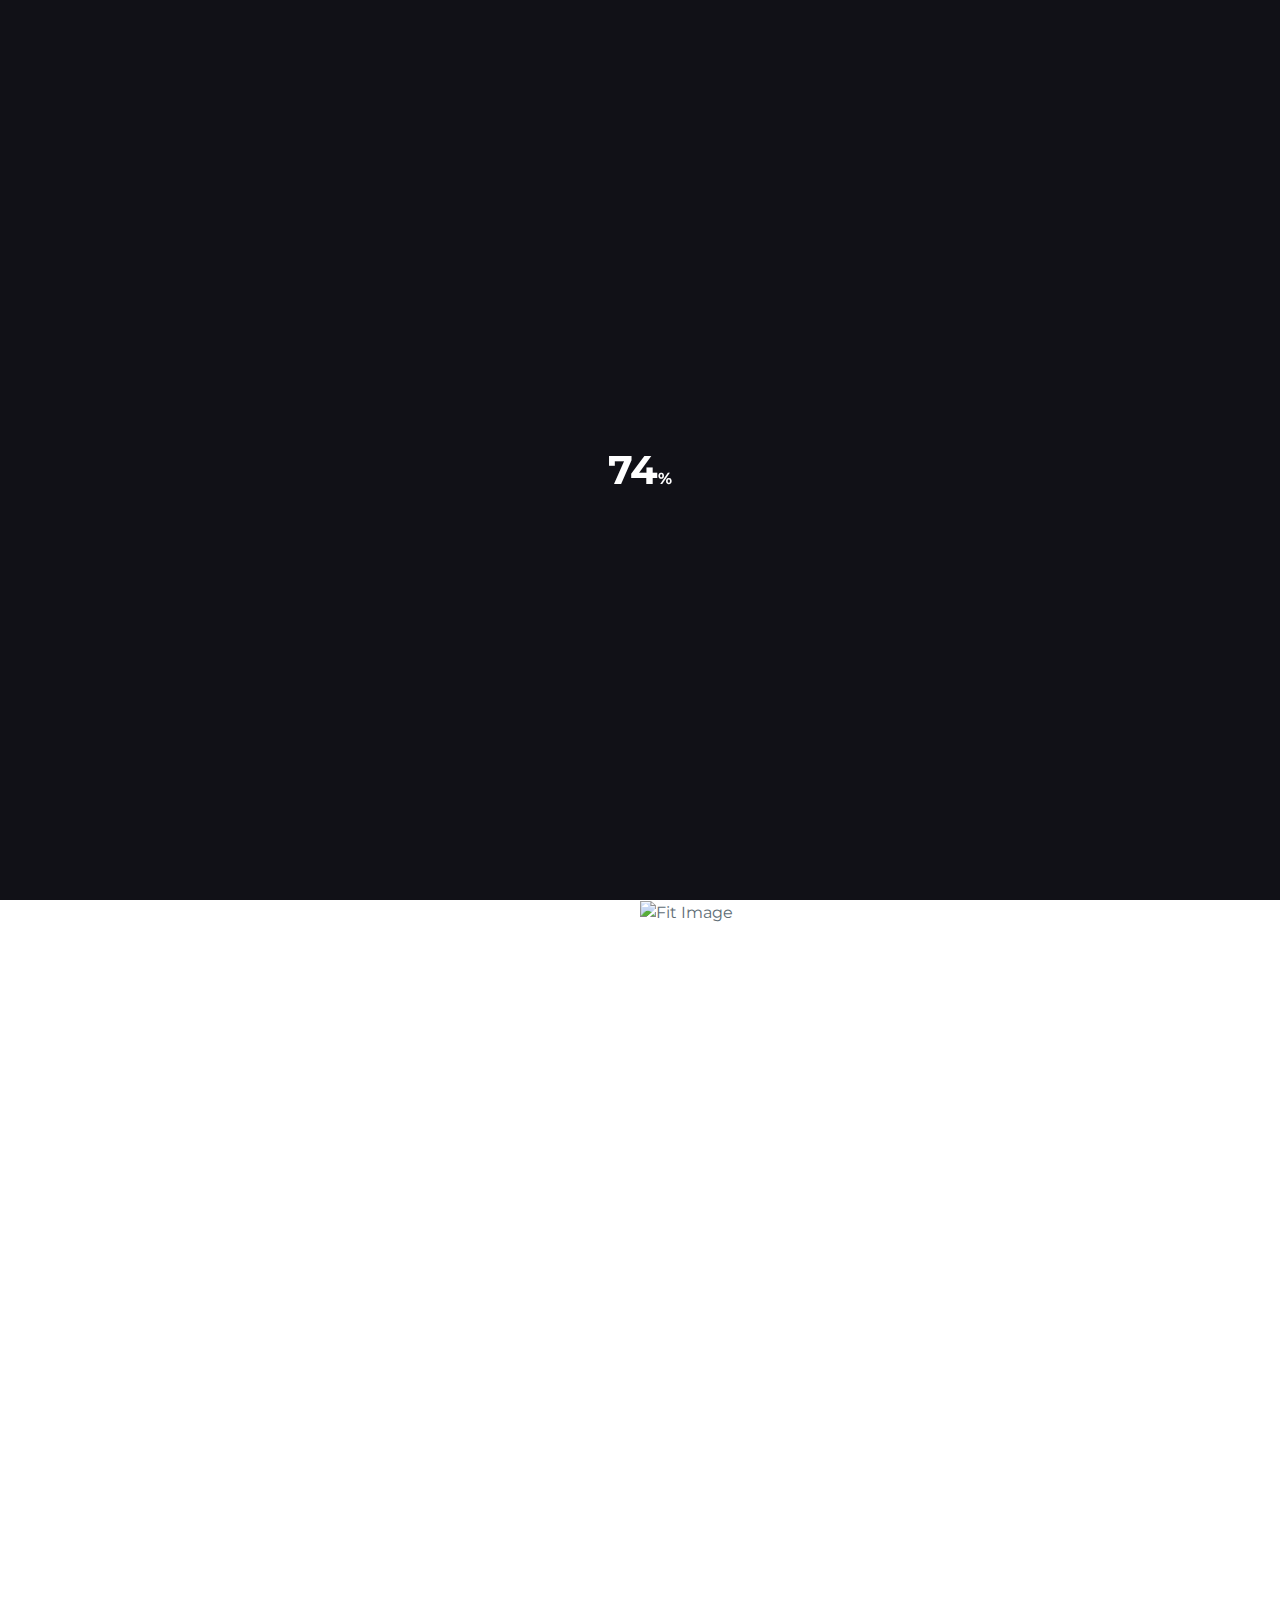
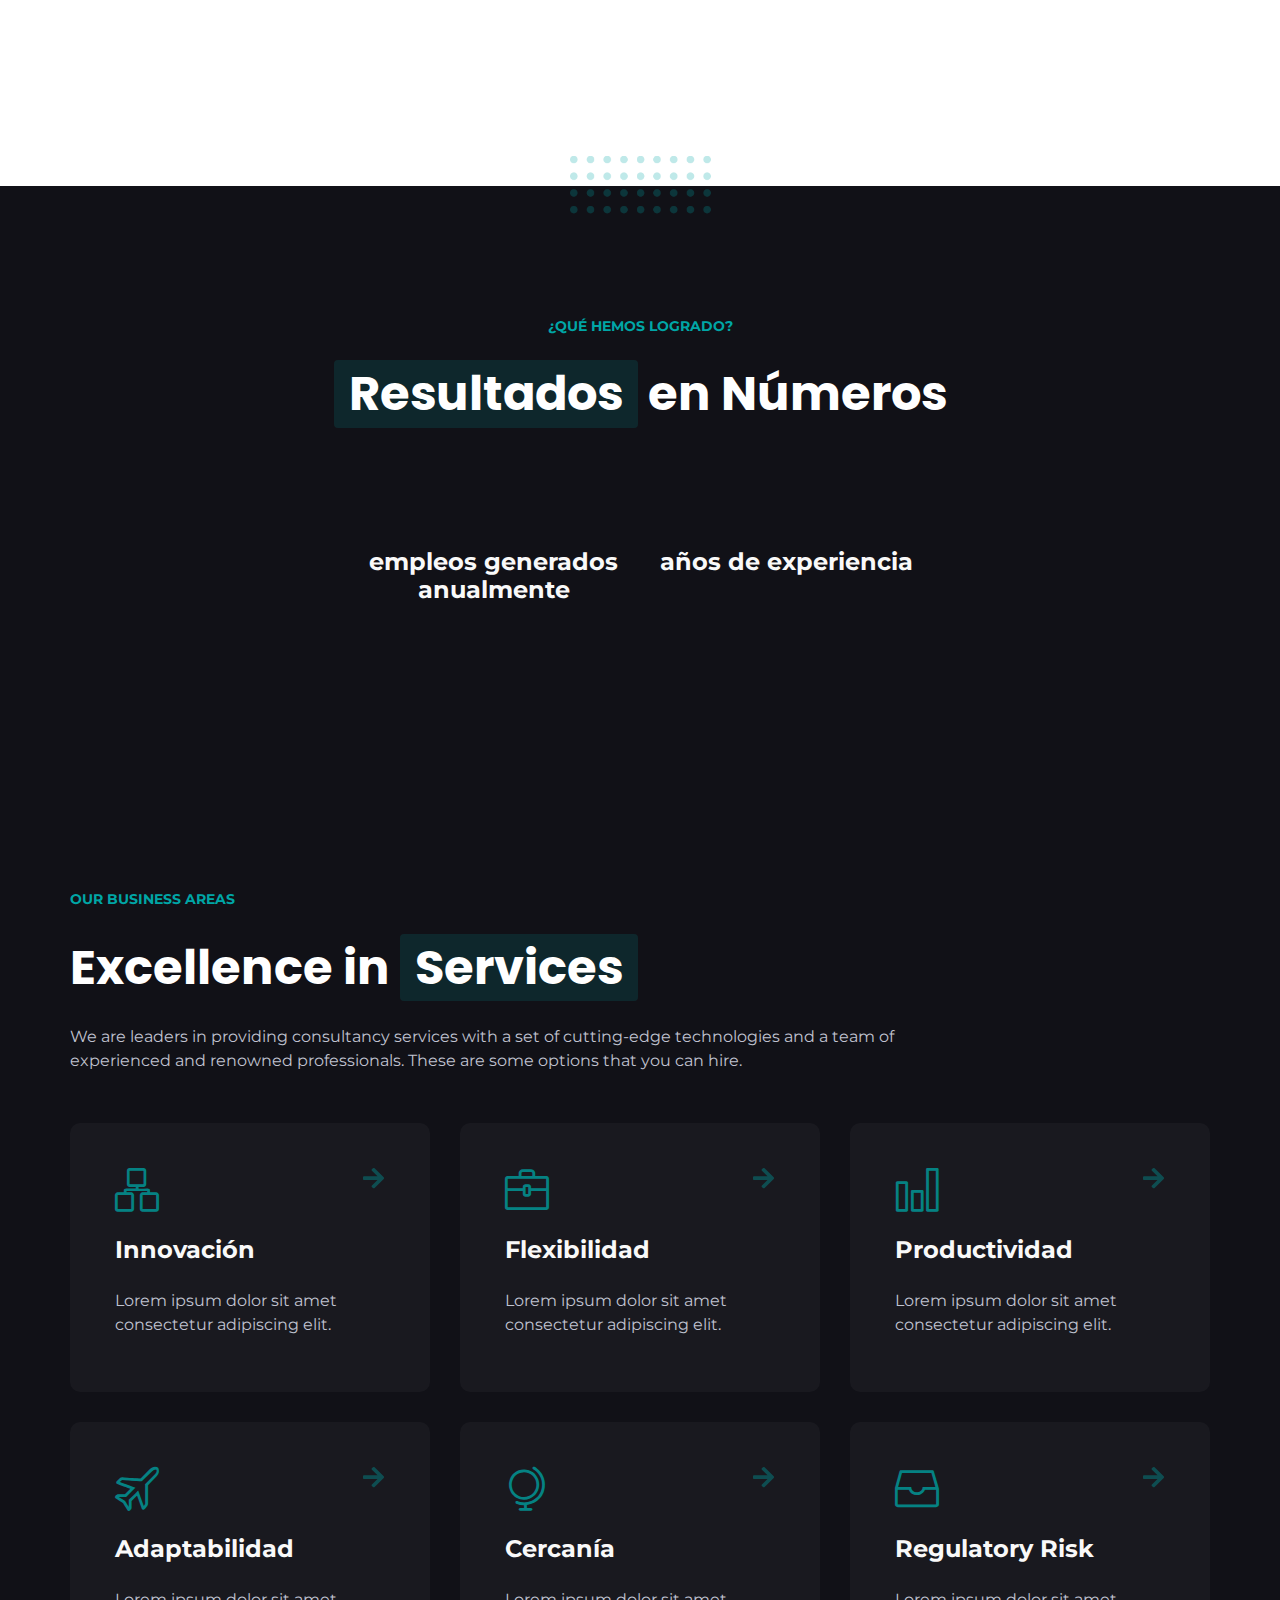
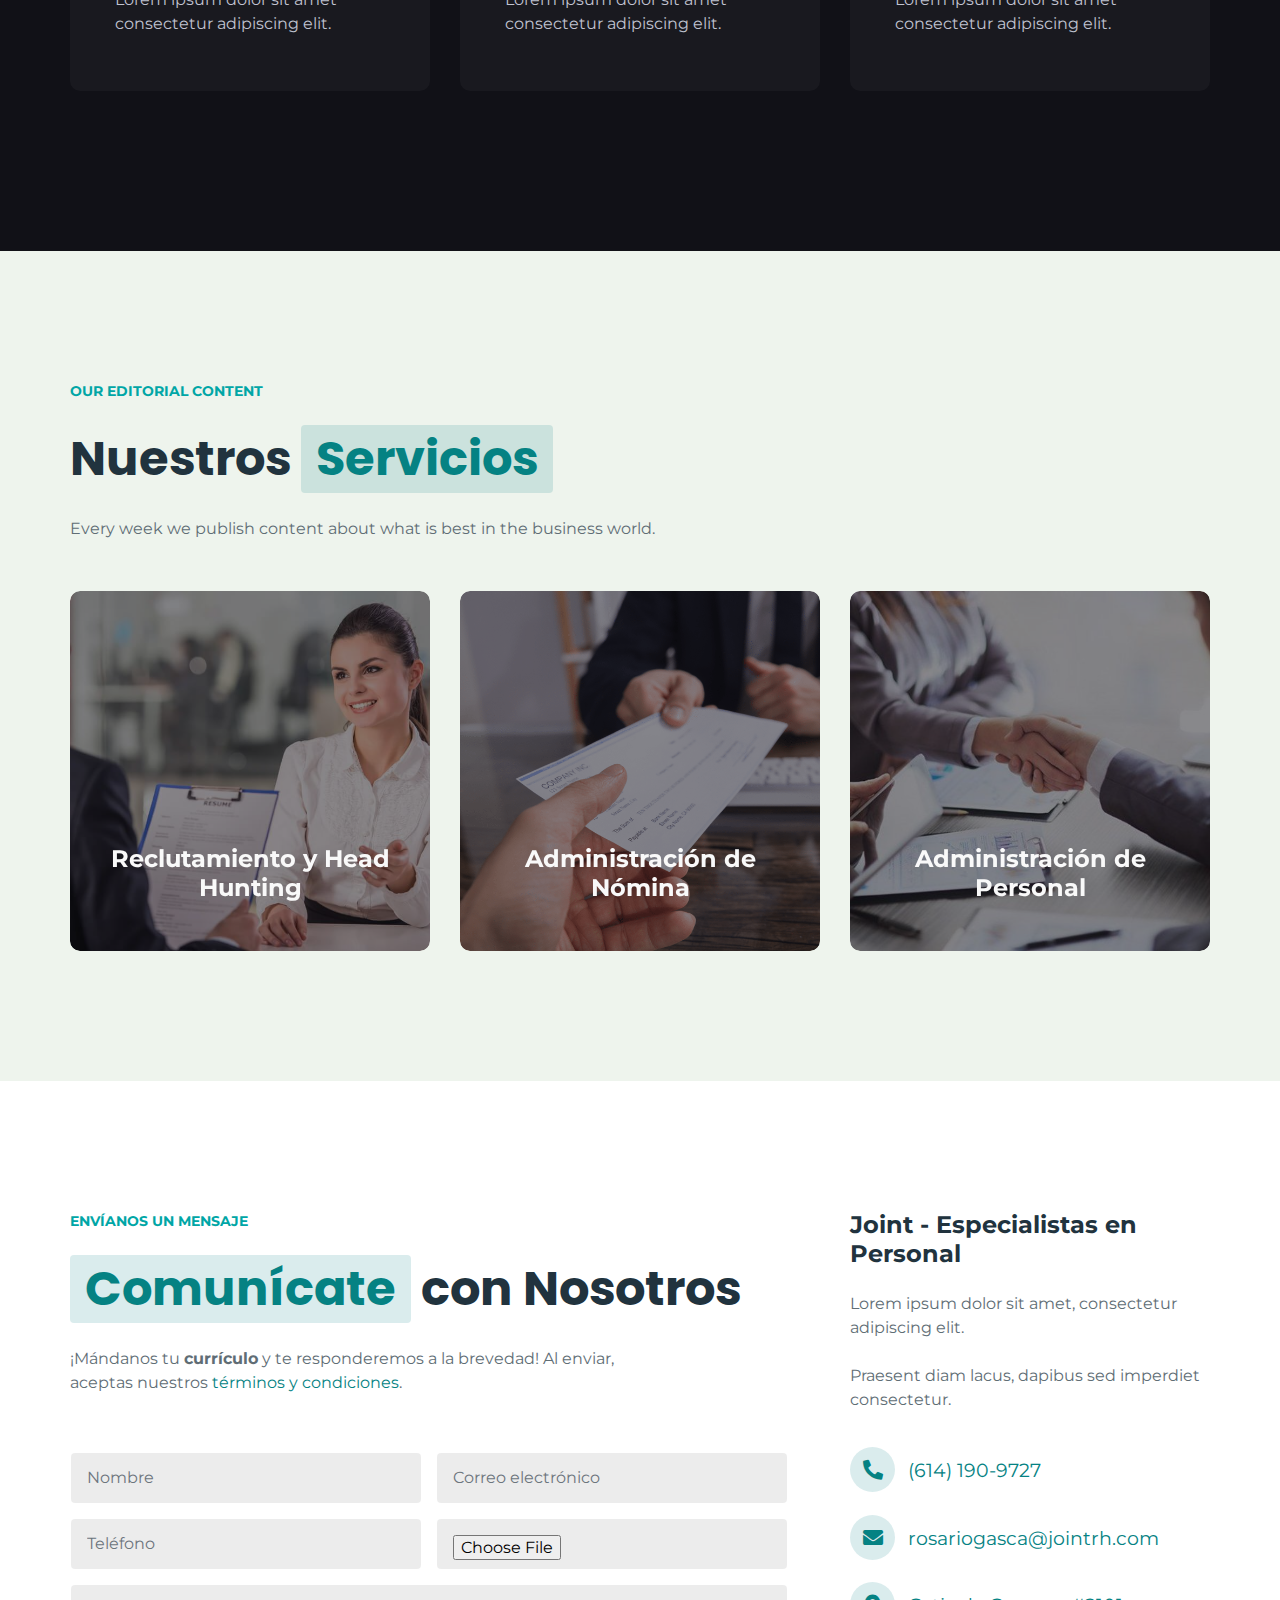
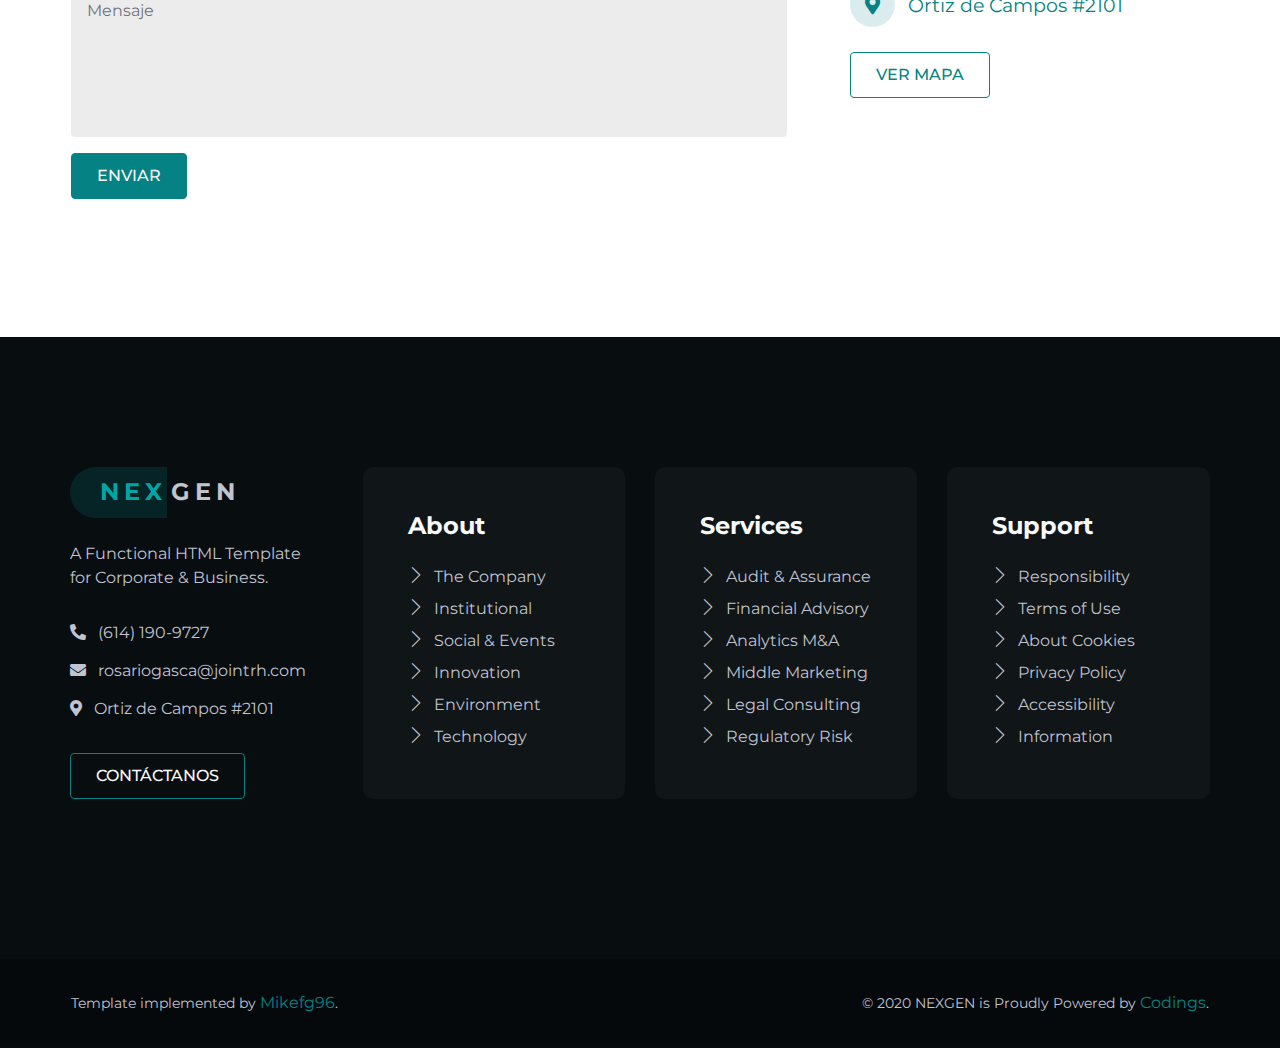
==== index.html @ 4e84497a "Se termina versión de prueba" ====
<!DOCTYPE html>

<html lang="en">

    <head>

        <!-- ==============================================
        Basic Page Needs
        =============================================== -->
        <meta charset="utf-8">
        <meta http-equiv="x-ua-compatible" content="ie=edge">
        <meta name="viewport" content="width=device-width, initial-scale=1">

        <!--[if IE]><meta http-equiv="x-ua-compatible" content="IE=9" /><![endif]-->

        <title>JOINT - Especialistas en Personal</title>

        <meta name="description" content="Business, Consulting, Finance, Insurance, Startup and Technology">
        <meta name="subject" content="Business, Consulting, Finance, Insurance, Startup and Technology">
        <meta name="author" content="Codings">

        <!-- ==============================================
        Favicons
        =============================================== -->
        <link rel="shortcut icon" href="assets/images/favicon.ico">
        <link rel="apple-touch-icon" href="assets/images/apple-touch-icon.png">
        <link rel="apple-touch-icon" sizes="72x72" href="assets/images/apple-touch-icon-72x72.png">
        <link rel="apple-touch-icon" sizes="114x114" href="assets/images/apple-touch-icon-114x114.png">

        <!-- ==============================================
        Vendor Stylesheet
        =============================================== -->
        <link rel="stylesheet" href="assets/css/vendor/bootstrap.min.css">
        <link rel="stylesheet" href="assets/css/vendor/slider.min.css">
        <link rel="stylesheet" href="assets/css/main.css">
        <link rel="stylesheet" href="assets/css/vendor/icons.min.css">
        <link rel="stylesheet" href="assets/css/vendor/icons-fa.min.css">
        <link rel="stylesheet" href="assets/css/vendor/animation.min.css">
        <link rel="stylesheet" href="assets/css/vendor/gallery.min.css">
        <link rel="stylesheet" href="assets/css/vendor/cookie-notice.min.css">

        <!-- ==============================================
        Custom Stylesheet
        =============================================== -->
        <link rel="stylesheet" href="assets/css/default.css">

        <!-- ==============================================
        Theme Color
        =============================================== -->
        <meta name="theme-color" content="#21333e">

        <!-- ==============================================
        Theme Settings
        =============================================== -->
        <style>
            :root {
                --hero-bg-color: #080d10;
                
                --section-1-bg-color: #ffffff;
                --section-2-bg-color: #111117;
                --section-3-bg-color: #111117;
                --section-4-bg-color: #ffffff;
                --section-5-bg-color: #eef4ed;
                --section-6-bg-color: #111117;
                --section-7-bg-color: #ffffff;

                --footer-bg-color: #080d10; --footer-bg-image: url('/assets/images/bg-7.jpg');

                --section-about-bg-color: #ffffff;
            }
        </style>
        
    </head>

    <body>
        
        <!-- Preloader -->
        <div id="preloader" data-timeout="2000" class="odd preloader counter">
            <div data-aos="fade-up" data-aos-delay="500" class="row justify-content-center text-center items">
                <div data-percent="100" class="radial">
                    <span></span>
                </div>
            </div>
        </div>

        <!-- Header -->
        <header id="header">

            <!-- Top Navbar -->
            <nav class="navbar navbar-expand top">
                <div class="container header">

                    <!-- Navbar Items [left] -->
                    <ul class="navbar-nav">
                        <li class="nav-item">
                            <a href="#" class="nav-link pl-0"><i class="fas fa-clock mr-2"></i>Horario: Lun - Vie - 8:30 - 18:00 | Sab - 9:00 - 14:00</a>
                        </li>
                    </ul>

                    <!-- Nav holder -->
                    <div class="ml-auto"></div>

                    <!-- Navbar Items [right] -->
                    <ul class="navbar-nav">
                        <li class="nav-item">
                            <a href="tel:6141909727" class="nav-link"><i class="fas fa-phone-alt mr-2"></i>(614) 190-9727</a>
                        </li>
                        <li class="nav-item">
                            <a href="mailto:rosariogasca@jointrh.com" class="nav-link"><i class="fas fa-envelope mr-2"></i>rosariogasca@jointrh.com</a>
                        </li>
                    </ul>

                    <!-- Navbar Icons -->
                    <ul class="navbar-nav icons">
                        <li class="nav-item social">
                            <a href="https://www.facebook.com/JointEspecialistaEnPersonal" class="nav-link"><i class="fab fa-facebook-f"></i></a>
                        </li>
<!--                        <li class="nav-item social">
                            <a href="#" class="nav-link"><i class="fab fa-twitter"></i></a>
                        </li>
                        <li class="nav-item social">
                            <a href="#" class="nav-link pr-0"><i class="fab fa-linkedin-in"></i></a>
                        </li>-->
                    </ul>

                </div>
            </nav>

            <!-- Navbar -->
            <nav class="navbar navbar-expand navbar-fixed sub">
                <div class="container header">

                    <!-- Navbar Brand-->
                    <a class="navbar-brand" href="/">
<!--                        <span class="brand">
                            <span class="featured">
                                <span class="first">NEX</span>
                            </span>
                            <span class="last">GEN</span>
                        </span>-->
                        
<!--                            Custom Logo-->
                            <img src="assets/images/joint-logo-hz.png" alt="JOINT">
                    </a>

                    <!-- Nav holder -->
                    <div class="ml-auto"></div>

                    <!-- Navbar Items -->
                    <ul class="navbar-nav items">
                        <li class="nav-item dropdown">
                            <a href="#slider" class="nav-link">INICIO</a>
                        </li>
                        <li class="nav-item dropdown">
                            <a href="#blog" class="nav-link">SERVICIOS</a>
                        </li>
                        <li class="nav-item dropdown">
                            <a href="#" class="nav-link">BOLSA DE TRABAJO</a>
                        </li>
                        <li class="nav-item dropdown">
                            <a href="#contact" class="nav-link">CONTACTO</a>
                        </li>

                    <!-- Navbar Toggle -->
                    <ul class="navbar-nav toggle">
                        <li class="nav-item">
                            <a href="#" class="nav-link" data-toggle="modal" data-target="#menu">
                                <i class="icon-menu m-0"></i>
                            </a>
                        </li>
                    </ul>

                </div>
            </nav>

        </header>

        <!-- Hero -->
        <section id="slider" class="hero p-0 odd">
            <div class="swiper-container full-slider animation slider-h-100 slider-h-auto">
                <div class="swiper-wrapper">

                    <!-- Item 1 -->
                    <div class="swiper-slide slide-center">

                        <!-- Media -->
                        <img src="assets/images/1.jpg" alt="Full Image" class="full-image" data-mask="40">

                        <div class="slide-content row">
                            <div class="col-12 d-flex justify-content-start inner">
                                <div class="left text-left">

                                    <!-- Content -->
                                    <h1 data-aos="zoom-in" data-aos-delay="2000" class="title effect-static-text">Especialistas en Personal</h1>
                                    <p data-aos="zoom-in" data-aos-delay="2400" class="description">We drive product and service innovation, improve financial performance, accelerate market speed.</p>

                                    <!-- Action -->
                                    <div data-aos="fade-up" data-aos-delay="2800" class="buttons">
                                        <div class="d-sm-inline-flex">
                                            <a href="#contact" class="smooth-anchor mt-4 btn primary-button">CONTÁCTANOS</a>
                                        </div>
                                    </div>
                                </div>
                            </div>
                        </div>
                    </div>

                    <!-- Item 2 -->
                    <div class="swiper-slide slide-center">

                        <!-- Media -->
                        <img src="assets/images/2.jpg" alt="Full Image" class="full-image" data-mask="40">

                        <div class="slide-content row">
                            <div class="col-12 d-flex justify-content-start justify-content-md-center inner">
                                <div class="center text-left text-md-center">

                                    <!-- Content -->
                                    <h1 data-aos="zoom-in" data-aos-delay="400" class="title effect-static-text">Elevamos la Productividad</h1>
                                    <p data-aos="zoom-in" data-aos-delay="800" class="description mr-auto ml-auto">The right outcomes depend on continuous rigor in governance, models, and processes across the finance function.</p>
                                   
                                    <!-- Action -->
                                    <div data-aos="fade-up" data-aos-delay="1200" class="buttons">
                                        <div class="d-sm-inline-flex">
                                            <a href="#contact" class="smooth-anchor mt-4 btn primary-button">CONTÁCTANOS</a>
                                        </div>
                                    </div>
                                </div>
                            </div>
                        </div>
                    </div>

                    <!-- Item 3 -->
                    <div class="swiper-slide slide-center">

                        <!-- Media -->
                        <img src="assets/images/4.jpg" alt="Full Image" class="full-image" data-mask="40">

                        <div class="slide-content row">
                            <div class="col-12 d-flex justify-content-start justify-content-md-end inner">
                                <div class="right text-left">

                                    <!-- Content -->
                                    <h1 data-aos="zoom-in" data-aos-delay="400" class="title effect-static-text">Audit & Assurance</h1>
                                    <p data-aos="zoom-in" data-aos-delay="800" class="description">Our focus is to map the technologies to solve the business transformation, offering services.</p>

                                    <!-- Action -->
                                    <div data-aos="fade-up" data-aos-delay="1200" class="buttons">
                                        <div class="d-sm-inline-flex">
                                            <a href="#contact" class="smooth-anchor mt-4 btn primary-button">CONTÁCTANOS</a>
                                        </div>
                                    </div>
                                </div>
                            </div>
                        </div>
                    </div>

                </div>
                <div class="swiper-pagination"></div>
            </div>
        </section>

        <!-- About 3 -->
        <section id="about-3" class="section-about highlights image-right featured">
            <div class="container">
                <div class="row">
                    <div class="col-12 col-md-6 pr-md-5 align-self-center text-center text-md-left text">
                        <div data-aos="fade-up"  class="row intro">
                            <div class="col-12 p-0">
                                <span class="pre-title m-auto m-md-0">Sobre nosotros</span>
                                <h2>¿<span class="featured"><span>Por qué</span></span> nosotros?</h2>
                                <p>Somos una empresa que busca una mejora alternativa para la toma de mejores decisiones en el cambiante mundo laboral contratando talento adecuado, siendo socios de negocios estratégicos para el logro de sus objetivos y rentabilidad.</p>
                            </div>
                        </div>
                        <div class="row items">
                            <div data-aos="fade-up" class="col-12 col-md-6 p-0 pr-md-4 item">
                                <h4><i class="mr-2 icon-pin"></i>Reclutamiento</h4>
                                <p>Estructura reforzada de reclutamiento.</p>
                            </div>
                            <div data-aos="fade-up" class="col-12 col-md-6 p-0 item">
                                <h4><i class="mr-2 icon-wallet"></i>Nómina</h4>
                                <p>Sistema propio de nómina compatible con Tres, Kronos y Apsi.</p>
                            </div>
                        </div>
                        <div class="row items">
                            <div data-aos="fade-up" class="col-12 col-md-6 p-0 item">
                                <h4><i class="mr-2 icon-badge"></i>Certificaciones</h4>
                                <p>Contamos con  sistemas de tecnología, bases de datos y certificaciónes ISO.</p>
                            </div>
                            <div data-aos="fade-up" class="col-12 col-md-6 p-0 pr-md-4 item">
                                <h4><i class="mr-2 icon-organization"></i>Estructura</h4>
                                <p>Contamos con estructura jurídica, contable y fiscal.</p>
                            </div>
                        </div>
                    </div>
                    <div class="col-12 col-md-6 p-0 image">
                        <img src="assets/images/3.jpg" class="fit-image" alt="Fit Image">
                    </div>
                </div>
            </div>
        </section>

        <!-- Fun Facts -->
        <section id="funfacts" class="section-2 odd counter funfacts">
            <video class="full-image to-bottom grayscale" data-mask="70" src="assets/videos/oficina.mp4" autoplay muted loop></video>
            <div class="container">
                <div class="row mb-md-5 text-center">
                    <div class="col-12">
                        <span class="pre-title">¿Qué hemos logrado?</span>
                        <h2><span class="featured"><span>Resultados</span></span> en Números</h2>
                    </div>
                </div>
                <div class="row justify-content-center text-center items">
                    <div class="col-12 col-md-6 col-lg-3 item">
                        <div data-percent="2800" class="radial">
                            <span></span>
                        </div>
                        <h4>empleos generados anualmente</h4>
                    </div>
                    <div class="col-12 col-md-6 col-lg-3 item">
                        <div data-percent="10" class="radial">
                            <span></span>
                        </div>
                        <h4>años de experiencia</h4>
                    </div>
<!--                    <div class="col-12 col-md-6 col-lg-3 item">
                        <div data-percent="517" class="radial">
                            <span></span>
                        </div>
                        <h4>Customers</h4>
                    </div>
                    <div class="col-12 col-md-6 col-lg-3 item">
                        <div data-percent="94" class="radial">
                            <span></span>
                        </div>
                        <h4>Countries Served</h4>
                    </div>-->
                </div>
            </div>
        </section>

        <!-- Services -->
        <section id="services" class="section-3 odd offers">
            <div class="container">
                <div class="row intro">
                    <div class="col-12 col-md-9 align-self-center text-center text-md-left">
                        <span class="pre-title m-auto ml-md-0">Our business areas</span>
                        <h2>Excellence in <span class="featured"><span>Services</span></span></h2>
                        <p>We are leaders in providing consultancy services with a set of cutting-edge technologies and a team of experienced and renowned professionals. These are some options that you can hire.</p>
                    </div>
                </div>
                <div class="row justify-content-center items">
                    <div class="col-12 col-md-6 col-lg-4 item">
                        <div class="card">
                            <i class="icon icon-organization"></i>
                            <h4>Innovación</h4>
                            <p>Lorem ipsum dolor sit amet consectetur adipiscing elit.</p>
                            <a href="#"><i class="btn-icon pulse fas fas fa-arrow-right"></i></a>
                        </div>
                    </div>
                    <div class="col-12 col-md-6 col-lg-4 item">
                        <div class="card">
                            <i class="icon icon-briefcase"></i>
                            <h4>Flexibilidad</h4>
                            <p>Lorem ipsum dolor sit amet consectetur adipiscing elit.</p>
                            <a href="#"><i class="btn-icon pulse fas fas fa-arrow-right"></i></a>
                        </div>
                    </div>
                    <div class="col-12 col-md-6 col-lg-4 item">
                        <div class="card">
                            <i class="icon icon-chart"></i>
                            <h4>Productividad</h4>
                            <p>Lorem ipsum dolor sit amet consectetur adipiscing elit.</p>
                            <a href="#"><i class="btn-icon pulse fas fas fa-arrow-right"></i></a>
                        </div>
                    </div>
                    <div class="col-12 col-md-6 col-lg-4 item">
                        <div class="card">
                            <i class="icon icon-plane"></i>
                            <h4>Adaptabilidad</h4>
                            <p>Lorem ipsum dolor sit amet consectetur adipiscing elit.</p>
                            <a href="#"><i class="btn-icon pulse fas fas fa-arrow-right"></i></a>
                        </div>
                    </div>
                    <div class="col-12 col-md-6 col-lg-4 item">
                        <div class="card">
                            <i class="icon icon-globe-alt"></i>
                            <h4>Cercanía</h4>
                            <p>Lorem ipsum dolor sit amet consectetur adipiscing elit.</p>
                            <a href="#"><i class="btn-icon pulse fas fas fa-arrow-right"></i></a>
                        </div>
                    </div>
                    <div class="col-12 col-md-6 col-lg-4 item">
                        <div class="card">
                            <i class="icon icon-drawer"></i>
                            <h4>Regulatory Risk</h4>
                            <p>Lorem ipsum dolor sit amet consectetur adipiscing elit.</p>
                            <a href="#"><i class="btn-icon pulse fas fas fa-arrow-right"></i></a>
                        </div>
                    </div>
                </div>
            </div>
        </section>

        <!-- Blog -->
        <section id="blog" class="section-5 carousel showcase">
            <div class="overflow-holder">
                <div class="container">
                    <div class="row intro">
                        <div class="col-12 col-md-9 align-self-center text-center text-md-left">
                            <span class="pre-title m-auto m-md-0">Our editorial content</span>
                            <h2>Nuestros <span class="featured"><span>Servicios</span></span></h2>
                            <p>Every week we publish content about what is best in the business world.</p>
                        </div>
                    </div>
                    <div class="swiper-container mid-slider items" data-perview="3"> 
                        <div class="swiper-wrapper">
                            <div class="swiper-slide slide-center item">
                                <div class="row card p-0 text-center">
                                    <div class="image-over">
                                        <img src="assets/images/s1.png" alt="Lorem ipsum">
                                    </div>
                                    <div class="card-caption col-12 p-0">
                                        <div class="card-body">
                                            <a href="#">
                                                <h4>Reclutamiento y Head Hunting</h4>
                                                <p>Reclutamos al personal indicado para los puestos de tu empresa.</p>
                                            </a>
                                        </div>
                                    </div>
                                </div>
                            </div>
                            <div class="swiper-slide slide-center item">
                                <div class="row card p-0 text-center">
                                    <div class="image-over">
                                        <img src="assets/images/s2.png" alt="Lorem ipsum">
                                    </div>
                                    <div class="card-caption col-12 p-0">
                                        <div class="card-body">
                                            <a href="#">
                                                <h4>Administración de Nómina</h4>
                                                <p>Reduce costos y elimina auditorías por autoridades: IMSS, INFONAVIT y SAT.</p>
                                            </a>
                                        </div>
                                    </div>
                                </div>
                            </div>
                            <div class="swiper-slide slide-center item">
                                <div class="row card p-0 text-center">
                                    <div class="image-over">
                                        <img src="assets/images/s3.png" alt="Lorem ipsum">
                                    </div>
                                    <div class="card-caption col-12 p-0">
                                        <div class="card-body">
                                            <a href="#">
                                                <h4>Administración de Personal</h4>
                                                <p>¡Aumenta el rendimiento y productividad de tu empresa!</p>
                                            </a>
                                        </div>
                                    </div>
                                </div>
                            </div>
                            <div class="swiper-slide slide-center item">
                                <div class="row card p-0 text-center">
                                    <div class="image-over">
                                        <img src="assets/images/s4.png" alt="Lorem ipsum">
                                    </div>
                                    <div class="card-caption col-12 p-0">
                                        <div class="card-body">
                                            <a href="#">
                                                <h4>Investigación Socioeconómica</h4>
                                                <p>¡Corrobora la información que los candidatos brindan!</p>
                                            </a>
                                        </div>
                                    </div>
                                </div>
                            </div>
                            <div class="swiper-slide slide-center item">
                                <div class="row card p-0 text-center">
                                    <div class="image-over">
                                        <img src="assets/images/s5.png" alt="Lorem ipsum">
                                    </div>
                                    <div class="card-caption col-12 p-0">
                                        <div class="card-body">
                                            <a href="#">
                                                <h4>Investigación de Riesgo Laboral</h4>
                                                <p>Es importante cuidar quién entra a trabajar en nuestra empresa.</p>
                                            </a>
                                        </div>
                                    </div>
                                </div>
                            </div>

                        </div>
                    </div>
                </div>
            </div>
        </section>

        <!-- Contact -->
        <section id="contact" class="section-7 form contact">
            <div class="container">
                <div class="row">
                    <div class="col-12 col-md-8 pr-md-5 align-self-center text">
                        <div class="row intro">
                            <div class="col-12 p-0">
                                <span class="pre-title m-0">Envíanos un mensaje</span>
                                <h2><span class="featured"><span>Comunícate</span></span> con Nosotros</h2>
                                <p>¡Mándanos tu <span style="font-weight: bold">currículo</span> y te responderemos a la brevedad! Al enviar,<br>aceptas nuestros <a href="./assets/files/export.pdf" target="_blank"> términos y condiciones</a>.</p>
                            </div>
                        </div>
                        <div class="row">
                            <div class="col-12 p-0">
                                <form action="php/form.php" id="nexgen-simple-form" class="nexgen-simple-form">
                                    <input type="hidden" name="section" value="nexgen_form">

                                    <input type="hidden" name="reCAPTCHA">
                                    <!-- Remove this field if you want to disable recaptcha -->

                                    <div class="row form-group-margin">
                                        <div class="col-12 col-md-6 m-0 p-2 input-group">
                                            <input type="text" name="name" class="form-control field-name" placeholder="Nombre">
                                        </div>
                                        <div class="col-12 col-md-6 m-0 p-2 input-group">
                                            <input type="email" name="email" class="form-control field-email" placeholder="Correo electrónico">
                                        </div>
                                        <div class="col-12 col-md-6 m-0 p-2 input-group">
                                            <input type="text" name="phone" class="form-control field-phone" placeholder="Teléfono">
                                        </div>
                                        <div class="col-12 col-md-6 m-0 p-2 input-group">
                                            <input type="file" style="color:transparent;" onchange="this.style.color = 'black';" name="cv" class="form-control field-phone" placeholder="Currículo">
                                        </div>
                                        <div class="col-12 m-0 p-2 input-group">
                                            <textarea name="message" class="form-control field-message" placeholder="Mensaje"></textarea>
                                        </div>
                                        <div class="col-12 col-12 m-0 pl-md-2">
                                            <span class="form-alert"></span>
                                        </div>
                                        <div class="col-12 input-group m-0 p-2">
                                            <a class="btn primary-button">ENVIAR</a>
                                        </div>
                                    </div>
                                </form>
                            </div>
                        </div>                        
                    </div>
                    <div class="col-12 col-md-4">
                        <div class="contacts">
                            <h4>Joint - Especialistas en Personal</h4>
                            <p>Lorem ipsum dolor sit amet, consectetur adipiscing elit.</p>
                            <p>Praesent diam lacus, dapibus sed imperdiet consectetur.</p>
                            <ul class="navbar-nav">
                                <li class="nav-item">
                                    <a href="tel:6141909727" class="nav-link">
                                        <i class="fas fa-phone-alt mr-2"></i>
                                        (614) 190-9727
                                    </a>
                                </li>
                                <li class="nav-item">
                                    <a href="mailto:rosariogasca@jointrh.com" class="nav-link">
                                        <i class="fas fa-envelope mr-2"></i>
                                        rosariogasca@jointrh.com
                                    </a>
                                </li>
                                <li class="nav-item">
                                    <a href="#" class="nav-link">
                                        <i class="fas fa-map-marker-alt mr-2"></i>
                                        Ortiz de Campos #2101
                                    </a>
                                </li>
                                <li class="nav-item">
                                    <a href="#" class="mt-2 btn outline-button" data-toggle="modal" data-target="#map">VER MAPA</a>
                                </li>
                            </ul>
                        </div>
                    </div>
                </div>
            </div>
        </section>
        
        <!-- Footer -->
        <footer>

            <!-- Footer [content] -->
            <section id="footer" class="odd footer offers">
                <div class="container">
                    <div class="row">
                        <div class="col-12 col-lg-3 footer-left">

                            <!-- Navbar Brand-->
                            <a class="navbar-brand" href="/">
                                <span class="brand">
                                    <span class="featured">
                                        <span class="first">NEX</span>
                                    </span>
                                    <span class="last">GEN</span>
                                </span>
                                
                                <!-- 
                                    Custom Logo
                                    <img src="assets/images/logo.svg" alt="NEXGEN">
                                -->
                            </a>
                            <p>A Functional HTML Template<br>for Corporate & Business.</p>
                            <ul class="navbar-nav">
                                <li class="nav-item">
                                    <a href="tel:6141909727" class="nav-link">
                                        <i class="fas fa-phone-alt mr-2"></i>
                                        (614) 190-9727
                                    </a>
                                </li>
                                <li class="nav-item">
                                    <a href="mailto:rosariogasca@jointrh.com" class="nav-link">
                                        <i class="fas fa-envelope mr-2"></i>
                                        rosariogasca@jointrh.com
                                    </a>
                                </li>
                                <li class="nav-item">
                                    <a href="#" class="nav-link">
                                        <i class="fas fa-map-marker-alt mr-2"></i>
                                        Ortiz de Campos #2101
                                    </a>
                                </li>
                                <li class="nav-item">
                                    <a href="#contact" class="mt-4 btn outline-button smooth-anchor">CONTÁCTANOS</a>
                                </li>
                            </ul>
                        </div>
                        <div class="col-12 col-lg-9 p-0 footer-right">
                            <div class="row items">
                                <div class="col-12 col-lg-4 item">
                                    <div class="card">
                                        <h4>About</h4>
                                        <a href="#"><i class="icon-arrow-right"></i>The Company</a>
                                        <a href="#"><i class="icon-arrow-right"></i>Institutional</a>
                                        <a href="#"><i class="icon-arrow-right"></i>Social & Events</a>
                                        <a href="#"><i class="icon-arrow-right"></i>Innovation</a>
                                        <a href="#"><i class="icon-arrow-right"></i>Environment</a>
                                        <a href="#"><i class="icon-arrow-right"></i>Technology</a>
                                    </div>
                                </div>
                                <div class="col-12 col-lg-4 item">
                                    <div class="card">
                                        <h4>Services</h4>
                                        <a href="#"><i class="icon-arrow-right"></i>Audit & Assurance</a>
                                        <a href="#"><i class="icon-arrow-right"></i>Financial Advisory</a>
                                        <a href="#"><i class="icon-arrow-right"></i>Analytics M&A</a>
                                        <a href="#"><i class="icon-arrow-right"></i>Middle Marketing</a>
                                        <a href="#"><i class="icon-arrow-right"></i>Legal Consulting</a>
                                        <a href="#"><i class="icon-arrow-right"></i>Regulatory Risk</a>
                                    </div>
                                </div>
                                <div class="col-12 col-lg-4 item">
                                    <div class="card">
                                        <h4>Support</h4>
                                        <a href="#"><i class="icon-arrow-right"></i>Responsibility</a>
                                        <a href="#"><i class="icon-arrow-right"></i>Terms of Use</a>
                                        <a href="#"><i class="icon-arrow-right"></i>About Cookies</a>
                                        <a href="#"><i class="icon-arrow-right"></i>Privacy Policy</a>
                                        <a href="#"><i class="icon-arrow-right"></i>Accessibility</a>
                                        <a href="#"><i class="icon-arrow-right"></i>Information</a>
                                    </div>
                                </div>
                            </div>
                        </div>
                    </div>
                </div>
            </section>

            <!-- Copyright -->
            <section id="copyright" class="p-3 odd copyright">
                <div class="container">
                    <div class="row">
                        <div class="col-12 col-md-6 p-3 text-center text-lg-left">
                            <p>Template implemented by <a href="https://github.com/Mikefg96" target="_blank">Mikefg96</a>.</p>
                            <!--
                                Suggestion: Replace the text above with a description of your website.
                             -->
                        </div>
                        <div class="col-12 col-md-6 p-3 text-center text-lg-right">
                            <p>© 2020 NEXGEN is Proudly Powered by <a href="https://themeforest.net/user/codingsdev" target="_blank">Codings</a>.</p>
                        </div>
                    </div>
                </div>
            </section>

        </footer>

        <!-- Modal [search] -->
        <div id="search" class="p-0 modal fade" role="dialog" aria-labelledby="search" aria-hidden="true">
            <div class="modal-dialog modal-dialog-slideout" role="document">
                <div class="modal-content full">
                    <div class="modal-header" data-dismiss="modal">
                        <i class="icon-close fas fa-arrow-right"></i>
                    </div>
                    <div class="modal-body">
                        <form class="row">
                            <div class="col-12 p-0 align-self-center">
                                <div class="row">
                                    <div class="col-12 p-0">
                                        <h2>What are you looking for?</h2>
                                        <div class="badges">
                                            <span class="badge"><a href="#">Consulting</a></span>
                                            <span class="badge"><a href="#">Audit</a></span>
                                            <span class="badge"><a href="#">Assurance</a></span>
                                            <span class="badge"><a href="#">Advisory</a></span>
                                            <span class="badge"><a href="#">Financial</a></span>
                                            <span class="badge"><a href="#">Capital Markets</a></span>
                                        </div>
                                    </div>
                                </div>
                                <div class="row">
                                    <div class="col-12 p-0 input-group">
                                        <input type="text" class="form-control" placeholder="Enter Keywords">
                                    </div>
                                </div>
                                <div class="row">
                                    <div class="col-12 p-0 input-group align-self-center">
                                        <button class="btn primary-button">SEARCH</button>
                                    </div>
                                </div>
                            </div>
                        </form>
                    </div>
                </div>
            </div>
        </div>

        <!-- Modal [sign] -->
        <div id="sign" class="p-0 modal fade" role="dialog" aria-labelledby="sign" aria-hidden="true">
            <div class="modal-dialog modal-dialog-slideout" role="document">
                <div class="modal-content full">
                    <div class="modal-header" data-dismiss="modal">
                        <i class="icon-close fas fa-arrow-right"></i>
                    </div>
                    <div class="modal-body">
                        <form action="/" class="row">
                            <div class="col-12 p-0 align-self-center">
                                <div class="row">
                                    <div class="col-12 p-0 pb-3">
                                        <h2>Sign In</h2>
                                        <p>Don't have an account? <a href="#" class="primary-color" data-toggle="modal" data-target="#register">Register now</a>.</p>
                                    </div>
                                </div>
                                <div class="row">
                                    <div class="col-12 p-0 input-group">
                                        <input type="email" class="form-control" placeholder="Email" required>
                                    </div>
                                    <div class="col-12 p-0 input-group">
                                        <input type="password" class="form-control" placeholder="Password" required>
                                    </div>
                                </div>
                                <div class="row">
                                    <div class="col-12 p-0 input-group align-self-center">
                                        <button class="btn primary-button">SIGN IN</button>
                                    </div>
                                </div>
                            </div>
                        </form>
                    </div>
                </div>
            </div>
        </div>

        <!-- Modal [register] -->
        <div id="register" class="p-0 modal fade" role="dialog" aria-labelledby="register" aria-hidden="true">
            <div class="modal-dialog modal-dialog-slideout" role="document">
                <div class="modal-content full">
                    <div class="modal-header" data-dismiss="modal">
                        <i class="icon-close fas fa-arrow-right"></i>
                    </div>
                    <div class="modal-body">
                        <form action="/" class="row">
                            <div class="col-12 p-0 align-self-center">
                                <div class="row">
                                    <div class="col-12 p-0 pb-3">
                                        <h2>Register</h2>
                                        <p>Have an account? <a href="#" class="primary-color" data-toggle="modal" data-target="#sign">Sign In</a>.</p>
                                    </div>
                                </div>
                                <div class="row">
                                    <div class="col-12 p-0 input-group">
                                        <input type="text" class="form-control" placeholder="Name" required>
                                    </div>
                                    <div class="col-12 p-0 input-group">
                                        <input type="email" class="form-control" placeholder="Email" required>
                                    </div>
                                    <div class="col-12 p-0 input-group">
                                        <input type="password" class="form-control" placeholder="Password" required>
                                    </div>
                                    <div class="col-12 p-0 input-group">
                                        <input type="password" class="form-control" placeholder="Confirm Password" required>
                                    </div>
                                </div>
                                <div class="row">
                                    <div class="col-12 p-0 input-group align-self-center">
                                        <button class="btn primary-button">REGISTER</button>
                                    </div>
                                </div>
                            </div>
                        </form>
                    </div>
                </div>
            </div>
        </div>

        <!-- Modal [map] -->
        <div id="map" class="p-0 modal fade" role="dialog" aria-labelledby="map" aria-hidden="true">
            <div class="modal-dialog modal-dialog-slideout" role="document">
                <div class="modal-content full">
                    <div class="modal-header absolute" data-dismiss="modal">
                        <i class="icon-close fas fa-arrow-right"></i>
                    </div>
                    <div class="modal-body p-0">
                        <iframe src="https://www.google.com/maps/embed?pb=!1m18!1m12!1m3!1d3501.37775511031!2d-106.08779308457048!3d28.648405790112328!2m3!1f0!2f0!3f0!3m2!1i1024!2i768!4f13.1!3m3!1m2!1s0x86ea4340c1432c8b%3A0x50fbabd8b566e6eb!2sCalle%20Ortiz%20de%20Campos%202101%2C%20San%20Felipe%20I%20Etapa%2C%2031203%20Chihuahua%2C%20Chih.!5e0!3m2!1ses-419!2smx!4v1603421558655!5m2!1ses-419!2smx" width="600" height="450" aria-hidden="false" tabindex="0"></iframe>
                    </div>
                </div>
            </div>
        </div>

        <!-- Modal [responsive menu] -->
        <div id="menu" class="p-0 modal fade" role="dialog" aria-labelledby="menu" aria-hidden="true">
            <div class="modal-dialog modal-dialog-slideout" role="document">
                <div class="modal-content full">
                    <div class="modal-header" data-dismiss="modal">
                        <i class="icon-close fas fa-arrow-right"></i>
                    </div>
                    <div class="menu modal-body">
                        <div class="row w-100">
                            <div class="items p-0 col-12 text-center">
                                <!-- Append [navbar] -->
                            </div>
                            <div class="contacts p-0 col-12 text-center">
                                <!-- Append [navbar] -->
                            </div>
                        </div>
                    </div>
                </div>
            </div>
        </div>

        <!-- Scroll [to top] -->
        <div id="scroll-to-top" class="scroll-to-top">
            <a href="#header" class="smooth-anchor">
                <i class="fas fa-arrow-up"></i>
            </a>
        </div>        
        
        <!-- ==============================================
        Google reCAPTCHA // Put your site key here
        =============================================== -->
        <script src="https://www.google.com/recaptcha/api.js?render=6Lf-NwEVAAAAAPo_wwOYxFW18D9_EKvwxJxeyUx7"></script>

        <!-- ==============================================
        Vendor Scripts
        =============================================== -->
        <script src="assets/js/vendor/jquery.min.js"></script>
        <script src="assets/js/vendor/jquery.easing.min.js"></script>
        <script src="assets/js/vendor/jquery.inview.min.js"></script>
        <script src="assets/js/vendor/popper.min.js"></script>
        <script src="assets/js/vendor/bootstrap.min.js"></script>
        <script src="assets/js/vendor/ponyfill.min.js"></script>
        <script src="assets/js/vendor/slider.min.js"></script>
        <script src="assets/js/vendor/animation.min.js"></script>
        <script src="assets/js/vendor/progress-radial.min.js"></script>
        <script src="assets/js/vendor/bricklayer.min.js"></script>
        <script src="assets/js/vendor/gallery.min.js"></script>
        <script src="assets/js/vendor/shuffle.min.js"></script>
<!--        <script src="assets/js/vendor/cookie-notice.min.js"></script>-->
        <script src="assets/js/vendor/particles.min.js"></script>
        <script src="assets/js/main.js"></script>
    </body>
</html>
---- assets/css/vendor/slider.min.css ----
@font-face{font-family:swiper-icons;src:url("data:application/font-woff;charset=utf-8;base64, [base64]//wADZ2x5ZgAAAywAAADMAAAD2MHtryVoZWFkAAABbAAAADAAAAA2E2+eoWhoZWEAAAGcAAAAHwAAACQC9gDzaG10eAAAAigAAAAZAAAArgJkABFsb2NhAAAC0AAAAFoAAABaFQAUGG1heHAAAAG8AAAAHwAAACAAcABAbmFtZQAAA/gAAAE5AAACXvFdBwlwb3N0AAAFNAAAAGIAAACE5s74hXjaY2BkYGAAYpf5Hu/j+W2+MnAzMYDAzaX6QjD6/4//Bxj5GA8AuRwMYGkAPywL13jaY2BkYGA88P8Agx4j+/8fQDYfA1AEBWgDAIB2BOoAeNpjYGRgYNBh4GdgYgABEMnIABJzYNADCQAACWgAsQB42mNgYfzCOIGBlYGB0YcxjYGBwR1Kf2WQZGhhYGBiYGVmgAFGBiQQkOaawtDAoMBQxXjg/wEGPcYDDA4wNUA2CCgwsAAAO4EL6gAAeNpj2M0gyAACqxgGNWBkZ2D4/wMA+xkDdgAAAHjaY2BgYGaAYBkGRgYQiAHyGMF8FgYHIM3DwMHABGQrMOgyWDLEM1T9/w8UBfEMgLzE////P/5//f/V/xv+r4eaAAeMbAxwIUYmIMHEgKYAYjUcsDAwsLKxc3BycfPw8jEQA/[base64]/uznmfPFBNODM2K7MTQ45YEAZqGP81AmGGcF3iPqOop0r1SPTaTbVkfUe4HXj97wYE+yNwWYxwWu4v1ugWHgo3S1XdZEVqWM7ET0cfnLGxWfkgR42o2PvWrDMBSFj/IHLaF0zKjRgdiVMwScNRAoWUoH78Y2icB/yIY09An6AH2Bdu/UB+yxopYshQiEvnvu0dURgDt8QeC8PDw7Fpji3fEA4z/PEJ6YOB5hKh4dj3EvXhxPqH/SKUY3rJ7srZ4FZnh1PMAtPhwP6fl2PMJMPDgeQ4rY8YT6Gzao0eAEA409DuggmTnFnOcSCiEiLMgxCiTI6Cq5DZUd3Qmp10vO0LaLTd2cjN4fOumlc7lUYbSQcZFkutRG7g6JKZKy0RmdLY680CDnEJ+UMkpFFe1RN7nxdVpXrC4aTtnaurOnYercZg2YVmLN/d/gczfEimrE/fs/bOuq29Zmn8tloORaXgZgGa78yO9/cnXm2BpaGvq25Dv9S4E9+5SIc9PqupJKhYFSSl47+Qcr1mYNAAAAeNptw0cKwkAAAMDZJA8Q7OUJvkLsPfZ6zFVERPy8qHh2YER+3i/BP83vIBLLySsoKimrqKqpa2hp6+jq6RsYGhmbmJqZSy0sraxtbO3sHRydnEMU4uR6yx7JJXveP7WrDycAAAAAAAH//wACeNpjYGRgYOABYhkgZgJCZgZNBkYGLQZtIJsFLMYAAAw3ALgAeNolizEKgDAQBCchRbC2sFER0YD6qVQiBCv/H9ezGI6Z5XBAw8CBK/m5iQQVauVbXLnOrMZv2oLdKFa8Pjuru2hJzGabmOSLzNMzvutpB3N42mNgZGBg4GKQYzBhYMxJLMlj4GBgAYow/P/PAJJhLM6sSoWKfWCAAwDAjgbRAAB42mNgYGBkAIIbCZo5IPrmUn0hGA0AO8EFTQAA") format("woff");font-weight:400;font-style:normal}:root{--swiper-theme-color:#007aff}.swiper-container{margin-left:auto;margin-right:auto;position:relative;overflow:hidden;list-style:none;padding:0;z-index:1}.swiper-container-vertical>.swiper-wrapper{flex-direction:column}.swiper-wrapper{position:relative;width:100%;height:100%;z-index:1;display:flex;transition-property:transform;box-sizing:content-box}.swiper-container-android .swiper-slide,.swiper-wrapper{transform:translate3d(0px,0,0)}.swiper-container-multirow>.swiper-wrapper{flex-wrap:wrap}.swiper-container-multirow-column>.swiper-wrapper{flex-wrap:wrap;flex-direction:column}.swiper-container-free-mode>.swiper-wrapper{transition-timing-function:ease-out;margin:0 auto}.swiper-slide{flex-shrink:0;width:100%;height:100%;position:relative;transition-property:transform}.swiper-slide-invisible-blank{visibility:hidden}.swiper-container-autoheight,.swiper-container-autoheight .swiper-slide{height:auto}.swiper-container-autoheight .swiper-wrapper{align-items:flex-start;transition-property:transform,height}.swiper-container-3d{perspective:1200px}.swiper-container-3d .swiper-cube-shadow,.swiper-container-3d .swiper-slide,.swiper-container-3d .swiper-slide-shadow-bottom,.swiper-container-3d .swiper-slide-shadow-left,.swiper-container-3d .swiper-slide-shadow-right,.swiper-container-3d .swiper-slide-shadow-top,.swiper-container-3d .swiper-wrapper{transform-style:preserve-3d}.swiper-container-3d .swiper-slide-shadow-bottom,.swiper-container-3d .swiper-slide-shadow-left,.swiper-container-3d .swiper-slide-shadow-right,.swiper-container-3d .swiper-slide-shadow-top{position:absolute;left:0;top:0;width:100%;height:100%;pointer-events:none;z-index:10}.swiper-container-3d .swiper-slide-shadow-left{background-image:linear-gradient(to left,rgba(0,0,0,.5),rgba(0,0,0,0))}.swiper-container-3d .swiper-slide-shadow-right{background-image:linear-gradient(to right,rgba(0,0,0,.5),rgba(0,0,0,0))}.swiper-container-3d .swiper-slide-shadow-top{background-image:linear-gradient(to top,rgba(0,0,0,.5),rgba(0,0,0,0))}.swiper-container-3d .swiper-slide-shadow-bottom{background-image:linear-gradient(to bottom,rgba(0,0,0,.5),rgba(0,0,0,0))}.swiper-container-css-mode>.swiper-wrapper{overflow:auto;scrollbar-width:none;-ms-overflow-style:none}.swiper-container-css-mode>.swiper-wrapper::-webkit-scrollbar{display:none}.swiper-container-css-mode>.swiper-wrapper>.swiper-slide{scroll-snap-align:start start}.swiper-container-horizontal.swiper-container-css-mode>.swiper-wrapper{scroll-snap-type:x mandatory}.swiper-container-vertical.swiper-container-css-mode>.swiper-wrapper{scroll-snap-type:y mandatory}:root{--swiper-navigation-size:44px}.swiper-button-next,.swiper-button-prev{position:absolute;top:50%;width:calc(var(--swiper-navigation-size)/ 44 * 27);height:var(--swiper-navigation-size);margin-top:calc(-1 * var(--swiper-navigation-size)/ 2);z-index:10;cursor:pointer;display:flex;align-items:center;justify-content:center;color:var(--swiper-navigation-color,var(--swiper-theme-color))}.swiper-button-next.swiper-button-disabled,.swiper-button-prev.swiper-button-disabled{opacity:.35;cursor:auto;pointer-events:none}.swiper-button-next:after,.swiper-button-prev:after{font-family:swiper-icons;font-size:var(--swiper-navigation-size);text-transform:none!important;letter-spacing:0;text-transform:none;font-variant:initial}.swiper-button-prev,.swiper-container-rtl .swiper-button-next{left:10px;right:auto}.swiper-button-prev:after,.swiper-container-rtl .swiper-button-next:after{content:'prev'}.swiper-button-next,.swiper-container-rtl .swiper-button-prev{right:10px;left:auto}.swiper-button-next:after,.swiper-container-rtl .swiper-button-prev:after{content:'next'}.swiper-button-next.swiper-button-white,.swiper-button-prev.swiper-button-white{--swiper-navigation-color:#ffffff}.swiper-button-next.swiper-button-black,.swiper-button-prev.swiper-button-black{--swiper-navigation-color:#000000}.swiper-button-lock{display:none}.swiper-pagination{position:absolute;text-align:center;transition:.3s opacity;transform:translate3d(0,0,0);z-index:10}.swiper-pagination.swiper-pagination-hidden{opacity:0}.swiper-container-horizontal>.swiper-pagination-bullets,.swiper-pagination-custom,.swiper-pagination-fraction{bottom:10px;left:0;width:100%}.swiper-pagination-bullets-dynamic{overflow:hidden;font-size:0}.swiper-pagination-bullets-dynamic .swiper-pagination-bullet{transform:scale(.33);position:relative}.swiper-pagination-bullets-dynamic .swiper-pagination-bullet-active{transform:scale(1)}.swiper-pagination-bullets-dynamic .swiper-pagination-bullet-active-main{transform:scale(1)}.swiper-pagination-bullets-dynamic .swiper-pagination-bullet-active-prev{transform:scale(.66)}.swiper-pagination-bullets-dynamic .swiper-pagination-bullet-active-prev-prev{transform:scale(.33)}.swiper-pagination-bullets-dynamic .swiper-pagination-bullet-active-next{transform:scale(.66)}.swiper-pagination-bullets-dynamic .swiper-pagination-bullet-active-next-next{transform:scale(.33)}.swiper-pagination-bullet{width:8px;height:8px;display:inline-block;border-radius:100%;background:#000;opacity:.2}button.swiper-pagination-bullet{border:none;margin:0;padding:0;box-shadow:none;-webkit-appearance:none;-moz-appearance:none;appearance:none}.swiper-pagination-clickable .swiper-pagination-bullet{cursor:pointer}.swiper-pagination-bullet-active{opacity:1;background:var(--swiper-pagination-color,var(--swiper-theme-color))}.swiper-container-vertical>.swiper-pagination-bullets{right:10px;top:50%;transform:translate3d(0px,-50%,0)}.swiper-container-vertical>.swiper-pagination-bullets .swiper-pagination-bullet{margin:6px 0;display:block}.swiper-container-vertical>.swiper-pagination-bullets.swiper-pagination-bullets-dynamic{top:50%;transform:translateY(-50%);width:8px}.swiper-container-vertical>.swiper-pagination-bullets.swiper-pagination-bullets-dynamic .swiper-pagination-bullet{display:inline-block;transition:.2s transform,.2s top}.swiper-container-horizontal>.swiper-pagination-bullets .swiper-pagination-bullet{margin:0 4px}.swiper-container-horizontal>.swiper-pagination-bullets.swiper-pagination-bullets-dynamic{left:50%;transform:translateX(-50%);white-space:nowrap}.swiper-container-horizontal>.swiper-pagination-bullets.swiper-pagination-bullets-dynamic .swiper-pagination-bullet{transition:.2s transform,.2s left}.swiper-container-horizontal.swiper-container-rtl>.swiper-pagination-bullets-dynamic .swiper-pagination-bullet{transition:.2s transform,.2s right}.swiper-pagination-progressbar{background:rgba(0,0,0,.25);position:absolute}.swiper-pagination-progressbar .swiper-pagination-progressbar-fill{background:var(--swiper-pagination-color,var(--swiper-theme-color));position:absolute;left:0;top:0;width:100%;height:100%;transform:scale(0);transform-origin:left top}.swiper-container-rtl .swiper-pagination-progressbar .swiper-pagination-progressbar-fill{transform-origin:right top}.swiper-container-horizontal>.swiper-pagination-progressbar,.swiper-container-vertical>.swiper-pagination-progressbar.swiper-pagination-progressbar-opposite{width:100%;height:4px;left:0;top:0}.swiper-container-horizontal>.swiper-pagination-progressbar.swiper-pagination-progressbar-opposite,.swiper-container-vertical>.swiper-pagination-progressbar{width:4px;height:100%;left:0;top:0}.swiper-pagination-white{--swiper-pagination-color:#ffffff}.swiper-pagination-black{--swiper-pagination-color:#000000}.swiper-pagination-lock{display:none}.swiper-scrollbar{border-radius:10px;position:relative;background:rgba(0,0,0,.1)}.swiper-container-horizontal>.swiper-scrollbar{position:absolute;left:1%;bottom:3px;z-index:50;height:5px;width:98%}.swiper-container-vertical>.swiper-scrollbar{position:absolute;right:3px;top:1%;z-index:50;width:5px;height:98%}.swiper-scrollbar-drag{height:100%;width:100%;position:relative;background:rgba(0,0,0,.5);border-radius:10px;left:0;top:0}.swiper-scrollbar-cursor-drag{cursor:move}.swiper-scrollbar-lock{display:none}.swiper-zoom-container{width:100%;height:100%;display:flex;justify-content:center;align-items:center;text-align:center}.swiper-zoom-container>canvas,.swiper-zoom-container>img,.swiper-zoom-container>svg{max-width:100%;max-height:100%;object-fit:contain}.swiper-slide-zoomed{cursor:move}.swiper-lazy-preloader{width:42px;height:42px;position:absolute;left:50%;top:50%;margin-left:-21px;margin-top:-21px;z-index:10;transform-origin:50%;animation:swiper-preloader-spin 1s infinite linear;box-sizing:border-box;border:4px solid var(--swiper-preloader-color,var(--swiper-theme-color));border-radius:50%;border-top-color:transparent}.swiper-lazy-preloader-white{--swiper-preloader-color:#fff}.swiper-lazy-preloader-black{--swiper-preloader-color:#000}@keyframes swiper-preloader-spin{100%{transform:rotate(360deg)}}.swiper-container .swiper-notification{position:absolute;left:0;top:0;pointer-events:none;opacity:0;z-index:-1000}.swiper-container-fade.swiper-container-free-mode .swiper-slide{transition-timing-function:ease-out}.swiper-container-fade .swiper-slide{pointer-events:none;transition-property:opacity}.swiper-container-fade .swiper-slide .swiper-slide{pointer-events:none}.swiper-container-fade .swiper-slide-active,.swiper-container-fade .swiper-slide-active .swiper-slide-active{pointer-events:auto}.swiper-container-cube{overflow:visible}.swiper-container-cube .swiper-slide{pointer-events:none;-webkit-backface-visibility:hidden;backface-visibility:hidden;z-index:1;visibility:hidden;transform-origin:0 0;width:100%;height:100%}.swiper-container-cube .swiper-slide .swiper-slide{pointer-events:none}.swiper-container-cube.swiper-container-rtl .swiper-slide{transform-origin:100% 0}.swiper-container-cube .swiper-slide-active,.swiper-container-cube .swiper-slide-active .swiper-slide-active{pointer-events:auto}.swiper-container-cube .swiper-slide-active,.swiper-container-cube .swiper-slide-next,.swiper-container-cube .swiper-slide-next+.swiper-slide,.swiper-container-cube .swiper-slide-prev{pointer-events:auto;visibility:visible}.swiper-container-cube .swiper-slide-shadow-bottom,.swiper-container-cube .swiper-slide-shadow-left,.swiper-container-cube .swiper-slide-shadow-right,.swiper-container-cube .swiper-slide-shadow-top{z-index:0;-webkit-backface-visibility:hidden;backface-visibility:hidden}.swiper-container-cube .swiper-cube-shadow{position:absolute;left:0;bottom:0px;width:100%;height:100%;background:#000;opacity:.6;-webkit-filter:blur(50px);filter:blur(50px);z-index:0}.swiper-container-flip{overflow:visible}.swiper-container-flip .swiper-slide{pointer-events:none;-webkit-backface-visibility:hidden;backface-visibility:hidden;z-index:1}.swiper-container-flip .swiper-slide .swiper-slide{pointer-events:none}.swiper-container-flip .swiper-slide-active,.swiper-container-flip .swiper-slide-active .swiper-slide-active{pointer-events:auto}.swiper-container-flip .swiper-slide-shadow-bottom,.swiper-container-flip .swiper-slide-shadow-left,.swiper-container-flip .swiper-slide-shadow-right,.swiper-container-flip .swiper-slide-shadow-top{z-index:0;-webkit-backface-visibility:hidden;backface-visibility:hidden}
---- assets/css/main.css ----
/*----------------------------------------------
*
* [Main Stylesheet]
*
* Theme    : NEXGEN
* Version  : 1.0.0
* Author   : Codings
* Support  : codings.dev
* 
----------------------------------------------*/

/*----------------------------------------------
*
* [Font Import]
*
* Poppins : https://fonts.google.com
* Montserrat : https://fonts.google.com
*
----------------------------------------------*/

@import url('https://fonts.googleapis.com/css2?family=Poppins:wght@800;900&display=swap');
@import url('https://fonts.googleapis.com/css2?family=Montserrat:wght@300;400;500;600;700&display=swap');

/*----------------------------------------------

[ALL CONTENTS]

1. Reset
2. General 
3. Section 
4. Helper Class
5. Header
6. Slider
7. Feature
8. Form and Field
9. List
10. Gallery
11. Footer
12. Modal
13. Miscellaneous
14. Keyframe
15. All Media Queries

----------------------------------------------*/

/*----------------------------------------------
1. Reset
HTML5 display-role reset for older browsers
----------------------------------------------*/

/* #region Reset */

html, body, div, span, applet, object, iframe, h1, h2, h3, h4, h5, h6, p, blockquote, pre, a, abbr, acronym, address, big, cite, code, del, dfn, em, img, ins, kbd, q, s, samp, small, strike, strong, sub, sup, tt, var, b, u, i, center, dl, dt, dd, ol, ul, li, fieldset, form, label, legend, table, caption, tbody, tfoot, thead, tr, th, td, article, aside, canvas, details, embed, figure, figcaption, footer, header, hgroup, menu, nav, output, ruby, section, summary, time, mark, audio, video {
	margin: 0;
	padding: 0;
	border: 0;
	font-size: 100%;
	vertical-align: baseline;
}

article, aside, details, figcaption, figure, footer, header, hgroup, menu, nav, section {
	display: block;
}

html {
    overflow-x: hidden;
    -webkit-overflow-scrolling: touch;
    -webkit-text-size-adjust: 100%;
}

body {
    width: 100%;
    height: 100%;
    background-color: var(--primary-bg-color);
    font-family: var(--p-font);
    color: var(--primary-p-color);
}

body.odd {
    background-color: var(--secondary-bg-color);
}

body .odd {
    color: var(--secondary-p-color);
}

ol, ul {
    padding-left: 20px;
    text-align: left;
}

ol {
    list-style: decimal;
}

ul {
    list-style: disc;
}

ul ul {
    list-style: circle;
}

pre {
    display: block;
    margin: 1rem 0;
    color: var(--primary-color);
}

code {
    display: inline;
    margin: 1rem 0;
    color: var(--primary-color);
}

blockquote, q {
    display: block;
    margin: 2rem 0;
    quotes: none;
    quotes: none;
    font-style: italic;
    padding: 1rem 1.5rem;
    border-left: 5px solid var(--primary-bg-color-3);
}

.text-center blockquote:not(.text-left),
.text-center q:not(.text-left) {
    border-top: 5px solid var(--primary-bg-color-3);
    border-bottom: 5px solid var(--primary-bg-color-3);
    border-left: none;
}

.text-right blockquote,
.text-right q {
    border-right: 5px solid var(--primary-bg-color-3);
    border-left: none;
}

.odd blockquote, q {
    border-color: var(--primary-color);
}

blockquote:before, blockquote:after, q:before, q:after {
    content: '';
    content: none;
}

blockquote p, q p {
    margin: 0;
}

.blockquote-footer {
    margin-top: 10px;
    font-size: 14px;
}

figure {
    margin-bottom: 1.5rem;
}

figcaption {
    margin-bottom: 1.5rem;
    font-style: italic;
    padding: 1rem 1.5rem;
    border-left: 5px solid var(--primary-bg-color-3);
}

.odd figcaption {
    border-left: 5px solid var(--secondary-bg-color-3);
}

table {
    border-collapse: collapse;
    border-spacing: 0;
}

/* #endregion Reset */

/*----------------------------------------------
2. General
----------------------------------------------*/

/* #region General */

::selection {
    background: rgba(166, 175, 189, 0.3);
}

::-moz-selection {
    background: rgba(166, 175, 189, 0.3);
}


*, *:after, *:before {
    -webkit-box-sizing: border-box;
    -moz-box-sizing: border-box;
    box-sizing: border-box;
}

a:not(.btn), a:link:not(.btn), a:visited:not(.btn), a:hover:not(.btn), a:active:not(.btn) {
    font-size: 1rem;
    font-weight: 400;
    line-height: 1.5;
    color: var(--primary-color);
    text-decoration: none;
}

a:not([href]),
a:not([href]):hover,
a:not([href]) i,
a:not([href]) i:hover {
    color: var(--primary-b-color);
}

p {
    margin: 1.5rem 0;
    font-size: var(--p-size);
    font-weight: var(--p-weight);
    line-height: 1.5;
}

p:first-child {
    margin-top: 0;
}

p:last-child {
    margin-bottom: 0;
}

h1,
.slide-content .title {
    margin-bottom: 1.5rem;
    font-size: var(--h1-size);
    font-weight: var(--h1-weight);
    line-height: 1.2;
    font-family: var(--h1-font);
    color: var(--primary-t-color);
    -ms-word-wrap: break-word;
    word-wrap: break-word;
}

.odd h1,
.odd .slide-content .title {
    color: var(--white-color);
}

h1 em,
.slide-content .title em {
    font-weight: 300;
    display: block;
    font-size: var(--h2-size);
}

h1 .featured {
    position: relative;
    display: inline-block;
    padding: 5px 15px;
    color: var(--primary-color);
}

.odd h1 .featured {
    color: var(--white-color);
}

h1 .featured:before {
    content: '';
    position: absolute;
    top: 0;
    left: 0;
    width: 100%;
    height: 100%;
    border-radius: 4px;
    background-color: var(--primary-color);
    opacity: 0.15;
}

h1 .featured span {
    position: relative;
}

h1 .featured.bottom {
    padding: 0;
}

h1 .featured.bottom:before {
    top: 50%;
    left: 3px;
    width: 100%;
    height: 42%;
    opacity: 0.5;
}

h1 .pre-title {
    position: relative;
    bottom: 10px;
    font-family: var(--p-font);
    font-size: 1rem;
    font-weight: 600;
}

.pre-title {
    width: fit-content;
    margin: auto;
    display: block;
    font-size: 0.85rem;
    font-weight: 700;
    text-transform: uppercase;
    color: var(--secondary-color);
}

h2 {
    margin: 1.5rem 0;
    font-size: var(--h2-size);
    font-weight: var(--h2-weight);
    line-height: 1.2;
    font-family: var(--h2-font);
    color: var(--primary-t-color);
    -ms-word-wrap: break-word;
    word-wrap: break-word;
}

h2 .featured {
    position: relative;
    display: inline-block;
    padding: 5px 15px;
    color: var(--primary-color);
}

.odd h2 .featured {
    color: var(--white-color);
}

h2 .featured:before {
    content: '';
    position: absolute;
    top: 0;
    left: 0;
    width: 100%;
    height: 100%;
    border-radius: 4px;
    background-color: var(--primary-color);
    opacity: 0.15;
}

.odd h2 .featured:before {
    background-color: var(--secondary-color);
}

h2 .featured span {
    position: relative;
}

.title-icon {
    margin: 1.5rem 0;
}

.title-icon h2 .featured span {
    display: flex;
    align-items: center;
    justify-content: space-between;
}

.title-icon h2 .featured span .icon {
    margin-right: 10px;
}

.odd h2 {
    color: var(--white-color);
}

h3 {
    margin: 1.5rem 0;
    font-size: 2rem;
    font-weight: var(--h2-weight);
    line-height: 1.2;
    font-family: var(--h2-font);
    color: var(--primary-t-color);
    -ms-word-wrap: break-word;
    word-wrap: break-word;
}

.odd h3 {
    color: var(--white-color);
}

h4 {
    margin: 1.5rem 0;
    font-size: 1.5rem;
    font-weight: 700;
    line-height: 1.2;
    color: var(--primary-t-color);
    -ms-word-wrap: break-word;
    word-wrap: break-word;
}

h4 i {
    position: relative;
    display: inline-flex;
    vertical-align: baseline;
    font-size: 1.5rem;
    color: var(--primary-color);
}

.odd h4 {
    color: var(--secondary-t-color);
}

.odd h4 i {
    position: relative;
    color: var(--secondary-color);
}

h5 {
    margin: 1.5rem 0;
    font-size: 1.2rem;
    font-weight: var(--h2-weight);
    line-height: 1.2;
    font-family: var(--h2-font);
    color: var(--primary-t-color);
    -ms-word-wrap: break-word;
    word-wrap: break-word;
}

.odd h5 {
    color: var(--white-color);
}

h6 {
    margin: 1.5rem 0;
    font-size: 1rem;
    font-weight: var(--h2-weight);
    line-height: 1.2;
    font-family: var(--h2-font);
    color: var(--primary-t-color);
    -ms-word-wrap: break-word;
    word-wrap: break-word;
}

.odd h6 {
    color: var(--white-color);
}

b, strong {
    font-weight: 700;
}

li {
    margin: 0.5rem 0;
    font-size: 1rem;
    font-weight: 400;
    line-height: 1.5;
}

img {
    max-width: 100%;
    height: auto;
    vertical-align: middle;
}

table {
    border-collapse: separate;
    border-spacing: 10px;
}

table td {
    padding: 10px 0;
}

table th {
    padding: 10px 0;
}

dt {
    margin: 15px 0;
}

address {
    margin-bottom: 1rem;
}

form {
    width: 100%;
}

form label {
    width: 100%;
}

input, select {
    width: 100%;
    height: 44px;
    background: no-repeat;
    box-shadow: none;
    padding: 0.7rem 1rem;
    border-color: var(--primary-l-color);
    border-width: 1px;
    border-radius: 2px;
}

textarea {
    width: 100%;
    height: auto;
    background: no-repeat;
    box-shadow: none;
    padding: 0.7rem 1rem;
    border-color: var(--primary-l-color);
    border-width: 1px;
    border-radius: 2px;
}

input:focus, textarea:focus, select:focus {
    background: no-repeat;
    color: inherit;
    outline: none;
    border-color: inherit;
    box-shadow: none;
}

input {
    border-color: var(--primary-l-color);
    color: var(--primary-t-color);
}

input:focus {
    border-color: var(--primary-t-color);
    color: var(--primary-t-color);
}

input[type="radio"] {
    height: initial;
}

input[type="submit"] {
    border: 1px solid;
    padding: 2.5px 10px;
    display: block;
    width: fit-content;
    max-width: 200px;
    text-align: center;
    color: var(--primary-color);
}

input[type="submit"]:hover {
    background-color: var(--primary-color);
    color: var(--primary-b-color);
    border-color: var(--primary-color);
}

input[type=checkbox] {
    width: 20px;
    height: 20px;
}

textarea {
    height: 100px;
    resize: none;
    border-color: var(--primary-l-color);
    color: var(--primary-t-color);
}

textarea:focus {
    border-color: var(--primary-t-color);
    color: var(--primary-t-color);
}

select {
    -webkit-appearance: none;
    -moz-appearance: none;
    text-indent: 1px;
    text-overflow: '';
    line-height: 1.2;
    border-color: var(--primary-l-color);
    color: #6c757d;
}

select:focus {
    border-color: var(--primary-t-color);
    color: var(--primary-t-color);
}

select option {
    color: #2f323a;
}

hr {
    margin: 35px 0;
    border-top: 1px dashed var(--primary-l-color);
}

.odd hr {
    margin: 35px 15px;
    border-top: 1px dashed var(--secondary-l-color);
}

table {
    width: 100%;
}

tr:not(:last-child) {
    border-bottom: 1px solid;
    border-color: var(--primary-l-color);
}

.odd tr:not(:last-child) {
    border-bottom: 1px solid;
    border-color: var(--secondary-l-color);
}

td {
    padding: 10px 0;
}

/* #endregion General */

/*----------------------------------------------
3. Section
----------------------------------------------*/

/* #region Section */

section {
    position: relative;
    width: 100%;
    padding: 130px 0;
    background-size: cover;
    background-attachment: fixed;
    background-position: center;
}

section.hero       { background-color: var(--hero-bg-color); }
section.section-1  { background-color: var(--section-1-bg-color);  background-image: var(--section-1-bg-image); }
section.section-2  { background-color: var(--section-2-bg-color);  background-image: var(--section-2-bg-image); }
section.section-3  { background-color: var(--section-3-bg-color);  background-image: var(--section-3-bg-image); }
section.section-4  { background-color: var(--section-4-bg-color);  background-image: var(--section-4-bg-image); }
section.section-5  { background-color: var(--section-5-bg-color);  background-image: var(--section-5-bg-image); }
section.section-6  { background-color: var(--section-6-bg-color);  background-image: var(--section-6-bg-image); }
section.section-7  { background-color: var(--section-7-bg-color);  background-image: var(--section-7-bg-image); }
section.section-8  { background-color: var(--section-8-bg-color);  background-image: var(--section-8-bg-image); }
section.section-9  { background-color: var(--section-9-bg-color);  background-image: var(--section-9-bg-image); }
section.section-10 { background-color: var(--section-10-bg-color); background-image: var(--section-10-bg-image); }
section.section-11 { background-color: var(--section-11-bg-color); background-image: var(--section-11-bg-image); }
section.section-12 { background-color: var(--section-12-bg-color); background-image: var(--section-12-bg-image); }
section.section-13 { background-color: var(--section-13-bg-color); background-image: var(--section-13-bg-image); }
section.section-14 { background-color: var(--section-14-bg-color); background-image: var(--section-14-bg-image); }
section.section-15 { background-color: var(--section-15-bg-color); background-image: var(--section-15-bg-image); }
section.section-about { background-color: var(--section-about-bg-color); background-image: var(--section-15-bg-image); }

.footer {
    background-image: var(--footer-bg-image);
}

section.featured {
    position: relative;
}

section.featured:after {
    content: '';
    position: absolute;
    z-index: 1;
    top: calc(100% - 30px);
    left: calc(50% - 70px);
    width: 150px;
    height: 60px;
    background-image: url(/assets/textures/bullets.png);
    background-size: cover;
    background-repeat: no-repeat;
    opacity: 0.25;
}

section.featured.right:before {
    content: '';
    position: absolute;
    z-index: 1;
    top: 100%;
    right: 0;
    width: 50%;
    border-bottom: 1px dashed var(--primary-l-color);
}

section.odd.featured.right:before {
    border-bottom: 1px dashed var(--secondary-l-color);
}

section.featured.left:before {
    content: '';
    position: absolute;
    z-index: 1;
    top: 100%;
    left: 0;
    width: 50%;
    border-bottom: 1px dashed var(--primary-l-color);
}

section.odd.featured.left:before {
    border-bottom: 1px dashed var(--secondary-l-color);
}

section.featured.all:before {
    content: '';
    position: absolute;
    z-index: 1;
    top: 100%;
    left: 0;
    width: 100%;
    border-bottom: 1px dashed var(--primary-l-color);
}

section.featured.right .odd:before {
    content: '';
    position: absolute;
    z-index: 1;
    top: calc(100% - 1px);
    right: 0;
    width: 50%;
    border-bottom: 1px dashed var(--secondary-l-color);
}

section.featured.left .odd:before {
    content: '';
    position: absolute;
    z-index: 1;
    top: calc(100% - 1px);
    left: 0;
    width: 50%;
    border-bottom: 1px dashed var(--secondary-l-color);
}

section.featured.all .odd:before {
    content: '';
    position: absolute;
    z-index: 1;
    top: calc(100% - 1px);
    left: 0;
    width: 100%;
    border-bottom: 1px dashed var(--secondary-l-color);
}

section.odd.featured.all:before {
    border-bottom: 1px dashed var(--secondary-l-color);
}

main {
    padding: 0;
}

aside {
    padding: 0;
}

.container {
    max-width: 1170px;
    padding: 0;
}

.container.header {
    max-width: 1140px;
}

.container.header.full {
    max-width: 100%;
}

.container.header.full-grid {
    max-width: 100%;
    margin: 0 5px;
}

.container.header.smaller {
    max-width: 940px;
}

.container.disabled {
    width: auto;
    max-width: 100%;
}

.container.disabled .content-inner {
    padding: 0;
}

.container.full {
    max-width: 100%;
}

.container.full-grid {
    padding: 0;
    max-width: calc(100% - 30px);
    margin: 0 15px;
}

.container.smaller {
    max-width: 970px;
}

.row {
    margin-left: 0;
    margin-right: 0;
}

.vh-100 {
    height: 100vh;
}

.vh-75 {
    height: 75vh;
}

.clearfix {
    display: block;
    content: "";
    clear: both;
}

.overflow-holder {
    overflow: hidden;
    margin-top: -25px;
    margin-bottom: -25px;
    padding-top: 25px;
    padding-bottom: 25px;
}

/* #endregion Section */

/*----------------------------------------------
4. Helper Class
----------------------------------------------*/

/* #region Helper Class */

.intro {
    margin-bottom: 50px;
}

.intro h1:first-child, .intro h2:first-child, .intro h3:first-child {
    margin-top: 0;
}

.intro .text-max-800 {
    margin-right: auto;
    margin-left: auto;
}

.blog-listing .items {
    margin-bottom: 30px;
}

.blog-listing .items .item {
    margin-bottom: 30px;
}

.blog-grid:not(.masonry) .items {
    margin-bottom: 30px;
}

.blog-grid:not(.masonry) .items .item {
    margin-bottom: 30px;
}

.blog-grid:not(.masonry) .items .item.sticky .card:before {
    top: -10px;
    right: 0;
    bottom: 0;
    left: -10px;position: absolute;
    z-index: -1;
    content: '';
    width: calc(50% + 10px);
    height: calc(50% + 10px);
    border: none;
    background-color: var(--primary-color);
    transition-timing-function: cubic-bezier(.25, .25, .75, .75);
    transition-duration: 0.4s;
    transition-property: opacity, transform;
}

.post-meta {
    margin: 35px 0 0;
}

.post-meta span {
    margin-right: 10px;
    display: inline-block;
    font-size: 1rem;
    color: var(--primary-color);
}

.post-meta i {
    width: 40px;
    height: 40px;
    margin-right: 5px;
    display: inline-block;
    background: var(--primary-bg-color-3);
    border-radius: 100px;
    text-align: center;
    line-height: 40px;
    font-size: 18px;
    color: var(--primary-color);
}

.post-holder {
    list-style: none;
    width: 100%;
    border-left: 5px solid var(--primary-bg-color-3);
    background-color: var(--primary-bg-color-2);
    padding: 25px;
    margin-top: 35px;
}

.posted-on a:not(.btn) {
    font-weight: 700;
}

.sidebar .item {
    margin-bottom: 50px;
}

.sidebar ol,
.sidebar ul {
    list-style: none;
    padding: 0;
}

.sidebar ol ol, .sidebar ul ul {
    padding: 15px;
}

.sidebar ul.children {
    padding: 0;
}

.sidebar .sub-menu {
    padding: 0;
}

.sidebar ul li:not(.nav-item):not(.list-group-item) {
    position: relative;
    padding-left: 0;
}

.sidebar ul ul li:not(.nav-item):not(.list-group-item) {
    padding-left: 20px;
}

.sidebar li:hover:before {
    background-color: var(--primary-color);
}

.sidebar ul li a:not(.btn) {
    color: inherit;
    overflow-wrap: break-word;
}

.sidebar ul li a:not(.btn):hover {
    color: var(--primary-color);
}

.sidebar .title {    
    width: 100%;
    margin-top: 0;
    list-style: none;
}

.list-group .list-group-item .icon {
    color: var(--primary-color);
    margin-right: 15px;
    display: flex;
    align-items: center;
    justify-content: center;
}

.highlights.image-right .image {
    position: absolute;
    top: 0;
    right: 0;
    height: 100%;
}

.highlights.image-left .image {
    position: absolute;
    top: 0;
    left: 0;
    height: 100%;
}

.highlights .items .item {
    margin-bottom: 35px;
}

.highlights .items .item:last-child {
    margin-bottom: 0;
}

.highlights p {
    white-space: pre-wrap;
}

.highlights .items .item .icon {
    color: var(--primary-color);
}

.offers .items .item {
    margin-bottom: 30px;
}

.offers .items .item .icon {
    margin: 0;
    color: var(--primary-color);
}

.offers .items .item .icon.featured {
    width: 65px;
    height: 65px;
    background: var(--primary-bg-color-3);
    border-radius: 100px;
    text-align: center;
    line-height: 65px;
    font-size: 32px;
}

.offers.secondary .items .item h4 {
    margin-top: 0;
}

.offers .card:hover .btn-icon {
    opacity: 1;
}

.images .image-over {
    margin-bottom: -1px;
    border-radius: 10px 10px 0 0;
}

.images .items .item .content {
    border-radius: 0 0 10px 10px;
    border: 1px solid rgba(0, 0, 0, 0.15);
}

.images .items .item .content p {
    margin: 1.5rem 0;
}

.team .items .item {
    margin-bottom: 50px;
}

.team .items h4 {
    margin: 0 0 10px;
}

.team .items p {
    margin: 10px 0;
    font-size: 14px;
    font-weight: 500;
}

.team .share-list .nav-item {
    margin: 0;
}

.team .items .share-list .nav-link {
    padding: 0;
}

.team .items .share-list .nav-link:hover i {
    opacity: 1;
}

.team .quote {
    width: 100%;
    height: auto;
    display: flex;
    align-items: center;
    justify-content: center;
    padding: 35px;
    background-color: var(--primary-color);
    border-radius: 4px;
    color: var(--primary-bg-color-2);
}

.team .quote h4 {
    margin-top: 0;
    color: var(--white-color);
}

.team .quote p {
    opacity: 0.85;
}

.team .quote h5 {
    margin-bottom: 0;
    font-family: var(--p-font);
    font-size: 1rem;
    color: var(--white-color);
    opacity: 0.85;
}

.team .quote .quote-left {
    position: absolute;
    top: 35px;
    left: 50px;
    font-size: 1.5rem;
    color: rgba(0, 0, 0, 0.25);
}

.team .quote .quote-right {
    position: absolute;
    bottom: 35px;
    right: 50px;
    font-size: 1.5rem;
    color: rgba(0, 0, 0, 0.25);
}

.team .quote .list-group-item {
    border-color: var(--secondary-l-color);
}

.team .quote .list-group .list-group-item .icon {
    color: var(--white-color);
}

.testimonials .card {
    padding: 35px 25px;
    background-color: var(--white-color);
}

.testimonials .card:not(.no-hover):hover {
    transform: none;
}

.testimonials .card .logo {
    width: auto;
    max-width: 100%;
    height: 25px;
    margin-right: auto;
    margin-bottom: 1.5rem;
    display: block;
}

.testimonials .card .quote-right {
    position: absolute;
    bottom: 0;
    right: 0;
    font-size: 1.5rem;
    color: rgba(0, 0, 0, 0.2);
}

.partners img {
    width: auto;
    max-width: 100%;
    height: 25px;
    opacity: 0.5;
    -webkit-transition: all .3s ease-out 0s;
    -o-transition: all .3s ease-out 0s;
    -moz-transition: all .3s ease-out 0s;
    transition: all .3s ease-out 0s;
}

.partners img:hover {
    opacity: 1;
}

.odd.partners img {
    filter: brightness(0) invert(1);
}

.projects .btn-icon {
    color: var(--white-color);
    opacity: 0;
}

.projects .card:hover .btn-icon {
    opacity: 1;
}

.process .items {
    position: relative;
    cursor: crosshair;
}

.process .items:before {
    content: '';
    position: absolute;
    z-index: 0;
    top: 21px;
    left: 0;
    width: 100%;
    height: 5px;
    background-color: var(--primary-bg-color-3);
}

.process .step {
    position: relative;
    width: 45px;
    height: 45px;
    margin: auto;
    font-size: 1.2rem;
    font-weight: 700;
    line-height: 45px;
    color: var(--primary-color);
}

.process .step:before {
    content: '';
    position: absolute;
    top: 0;
    left: 0;
    width: 100%;
    height: 100%;
    border-radius: 100%;
    background-color: #daeced;
    -webkit-transition: all .3s ease-out 0s;
    -o-transition: all .3s ease-out 0s;
    -moz-transition: all .3s ease-out 0s;
    transition: all .3s ease-out 0s;
}

.process .step span {
    position: relative;
}

.process .items .item:hover .step span {
    color: var(--white-color);
}
.process .items .item:hover .step:before {
    background-color: var(--primary-color);
}

.counter.skills .items .item {
    padding: 35px 0 10px;
}

.counter .radial {
    position: relative;
    width: 110px;
    display: inline-block;
    text-align: center;
}

.counter .radial.left {
    width: auto;
    text-align: left;
}

.counter .radial canvas {
    height: 70px;
    vertical-align: middle;
    visibility: hidden;
}

.counter.skills .radial canvas {
    height: auto;
    visibility: visible;
}

.counter .radial span {
    position: absolute;
    top: 35px;
    left: 0;
    width: 100%;
    text-align: center;
    line-height: 40px;
    font-size: 2rem;
    font-weight: 700;
}

.counter.preloader .radial span {
    font-size: 2.5rem;
    color: var(--white-color);
}

.counter.funfacts .radial span {
    font-size: 2.5rem;
    color: var(--secondary-color);
}

.counter .radial span i {
    font-style: normal;
    font-size: 1rem;
    font-weight: 700;
}

.plans .items .item {
    margin-bottom: 30px;
}

.plans .items .item .card:hover .btn-icon {
    opacity: 1;
}

.plans .items .item .icon {
    color: var(--primary-color);
}

.plans .items .item .btn {
    margin-top: 25px;
}

.plans .items .item .list-group-item {
    padding: 10px 0;
    border: none;
}

.plans .items .item .card:hover {
    transform: translateY(-7.5px);
}

.plans .items .item .card:hover .btn {
    background: none;
    border: 1px solid var(--secondary-l-color);
}

.plans .items .item .card:hover .btn:after, .plans .items .item .card:hover .btn:before {
    content: none;
}

.plans .items .item .card:hover * {
    border-color: var(--secondary-l-color);
}

.plans .items .item h4 {
    margin: 1rem 0;
}

.plans .items .item .most-popular {
    padding: 60px 45px;
}

.plans .items .item .badge {
    position: absolute;
    top: 15px;
    left: 0;
    padding: 7.5px 15px 7.5px 10px;
    border-radius: 0 100px 100px 0px;
    text-align: left;
    font-size: 13px;
    font-weight: 500;
    color: var(--white-color);
    background: var(--secondary-color);
}

.plans .icon-min {
    font-size: 1rem;
    color: var(--primary-color);
}

.choose-plan {
    position: absolute;
    top: 25px;
    right: 25px;
}

.choose-plan .btn-icon {
    position: relative;
    top: 0;
    right: 0;
    bottom: 0;
    left: 0;
    opacity: 0;
}

.price {
    margin-bottom: 1rem;
    font-size: 42px;
    font-weight: 700;
    color: var(--primary-color);
}

.price i {
    margin: 0 5px 0;
    font-size: 24px;
    font-style: normal;
    font-weight: 500;
}

.price .plan {
    display: inline-block;
    margin: 0 0 0 5px;
    font-size: 1rem;
    font-weight: 500;
    line-height: 1;
}

.invert {
    filter: brightness(0) invert(1);
}

.grayscale {
    filter: grayscale(1);
}

.showcase.masonry .card {
    background-color: var(--white-color);
    box-shadow: 3px 3px 3px rgba(0, 0, 0, 0.1);
}

.showcase .items .item .card.no-image .image-over:before {
    background-color: var(--white-color);
}

.showcase.filter-section .card:hover .card-caption {
    opacity: 1;
}

.showcase .card {
    overflow: hidden;
    height: auto;
    background-color: transparent;
}

.showcase .card:not(.no-hover):hover {
    transform: none;
}

.showcase .card .image-over {
    overflow: hidden;
}

.showcase .card .image-over:before {
    content: '';
    position: absolute;
    z-index: 0;
    top: 0;
    right: 0;
    bottom: 0;
    left: 0;
    width: 100%;
    height: 100%;
    background-color: var(--dark-grey-color);
    border-radius: 10px;
    opacity: 0.5;
    -webkit-transition: all .2s ease-out 0s;
    -o-transition: all .2s ease-out 0s;
    -moz-transition: all .2s ease-out 0s;
    transition: all .2s ease-out 0s;
}

.showcase .card .image-over img {
    position: relative;
    z-index: -1;
    height: auto;
    min-height: 360px;
    object-fit: cover;
    object-position: center;
    -webkit-transition: all .3s ease-out 0s;
    -o-transition: all .3s ease-out 0s;
    -moz-transition: all .3s ease-out 0s;
    transition: all .3s ease-out 0s;
}

.showcase .card .card-body {
    padding: 50px 25px;
    transform: translateY(100px);
    -webkit-transition: all 0.3s cubic-bezier(0.645, 0.045, 0.355, 1);
    -o-transition: all 0.3s cubic-bezier(0.645, 0.045, 0.355, 1);
    -moz-transition: all 0.3s cubic-bezier(0.645, 0.045, 0.355, 1);
    transition: all 0.3s cubic-bezier(0.645, 0.045, 0.355, 1);
}

.showcase .card:hover .card-body {
    transform: translateY(0);
}

.showcase .card:hover .card-footer {
    transform: translateY(0);
    opacity: 1;
}

.showcase .card .card-body h4 {
    margin-bottom: 50px;
    -webkit-transition: all 0.3s cubic-bezier(0.645, 0.045, 0.355, 1);
    -o-transition: all 0.3s cubic-bezier(0.645, 0.045, 0.355, 1);
    -moz-transition: all 0.3s cubic-bezier(0.645, 0.045, 0.355, 1);
    transition: all 0.3s cubic-bezier(0.645, 0.045, 0.355, 1);
}

.showcase .card:hover .card-body h4 {
    margin-bottom: 1.5rem;
}

.showcase .card .card-body p {
    margin: 1.5rem 0 0;
    -webkit-transition: all 0.3s cubic-bezier(0.645, 0.045, 0.355, 1);
    -o-transition: all 0.3s cubic-bezier(0.645, 0.045, 0.355, 1);
    -moz-transition: all 0.3s cubic-bezier(0.645, 0.045, 0.355, 1);
    transition: all 0.3s cubic-bezier(0.645, 0.045, 0.355, 1);
    opacity: 0;
}

.showcase .card:hover .card-body p {
    opacity: 1;
}

.showcase .card .card-footer .btn-icon {
    margin: 0;
}

.showcase .card .card-footer .btn-icon {
    margin: 0;
    color: var(--white-color);
    opacity: 1;
}

.showcase .card-caption {
    position: absolute;
    width: 100%;
    bottom: 0;
}

.showcase .no-image .card-caption {
    position: relative;
}

.showcase .card-caption *, .showcase .card-caption *:not(.btn) {
    color: var(--primary-bg-color);
}

.showcase .no-image .card-caption *, .showcase .no-image .card-caption *:not(.btn) {
    color: var(--primary-t-color);
}

.showcase.odd .no-image .card-caption *, .showcase.odd .no-image .card-caption *:not(.btn) {
    color: var(--secondary-t-color);
}

.showcase .no-image .card-caption .card-body p {
    color: var(--primary-p-color);
}

.showcase.odd .no-image .card-caption .card-body p {
    color: var(--secondary-p-color);
}

.showcase .card-footer {
    position: absolute;
    top: 0;
    width: 100%;
    margin: auto;
    padding: 50px 25px;
    border: none;
    -webkit-transition: all 0.3s cubic-bezier(0.645, 0.045, 0.355, 1);
    -o-transition: all 0.3s cubic-bezier(0.645, 0.045, 0.355, 1);
    -moz-transition: all 0.3s cubic-bezier(0.645, 0.045, 0.355, 1);
    transition: all 0.3s cubic-bezier(0.645, 0.045, 0.355, 1);
    opacity: 0;
    transform: translateY(-100px);
}

.showcase .card-footer a:not(.btn) {
    line-height: 1.2;
    text-align: center;
    color: var(--white-color);
}

.showcase .no-image .card-footer {
    border-color: rgba(0, 0, 0, 0.15);
}

.showcase .card:hover .image-over:before {
    opacity: 0.75;
}

.showcase .card:hover .image-over .mask-radius-full {
    opacity: 0;
}

.showcase .card:hover .image-over img {
    transform: scale(1.1);
    filter: blur(2px);
}

.showcase .card:hover .image-over .play-video-full {
    transform: translateY(-15%);
}

.filter-section .btn-group {
    margin: 0 0 35px;
    display: block;
}

.filter-section .btn-group .btn {
    display: inline-flex;
    align-items: center;
    margin: 0 10px;
    padding: 10px;
    font-size: 1rem;
    font-weight: 500;
    text-transform: uppercase;
    color: var(--primary-p-color);
}

.odd.filter-section .btn-group .btn {
    color: var(--secondary-p-color);
}

.filter-section .btn-group .btn.focus {
    outline: none;
    box-shadow: none;
}

.filter-section .btn-group .btn:hover {
    color: var(--primary-t-color);
}

.odd.filter-section .btn-group .btn:hover {
    color: var(--white-color);
}

.filter-section .btn-group .btn.active {
    color: var(--primary-t-color);
}

.odd.filter-section .btn-group .btn.active {
    color: var(--white-color);
}

.filter-section .btn-group .btn.active:before {
    content: '';
    position: absolute;
    top: 0;
    left: 0;
    width: 100%;
    height: 100%;
    border-radius: 4px;
    background-color: var(--primary-color);
    opacity: 0.15;
}

.filter-section .btn-group .btn i {
    margin: 0 10px 0;
}

.subscribe .items .item {
    padding: 0 10px;
}

.contacts h4 {
    margin-top: 0;
}

.contacts a:not(.btn) {
    padding: 5px 0;
    font-size: 1.2rem;
    font-weight: 400;
    color: var(--primary-color);
}

.contacts li {
    margin: 6.1px 0;
}

.contacts i {
    width: 45px;
    height: 45px;
    background: var(--primary-bg-color-3);
    border-radius: 100px;
    text-align: center;
    line-height: 45px;
    font-size: 20px;
}

.form .message {
    position: absolute;
    top: 0;
    left: 15px;
    width: 100%;
    height: 100%;
    padding: 35px;
    z-index: 3;
    display: flex;
    align-items: center;
    justify-content: center;
    text-align: center;
    transform: scale(0);
    border-radius: 5px;
    background-color: var(--card-bg-color);
    -webkit-box-shadow: 0px 0px 15px 0px rgba(0, 0, 0, 0.1);
    box-shadow: 0px 0px 15px 0px rgba(0, 0, 0, 0.1);
}

.form .message .icon {
    margin: auto;
    color: var(--primary-color);
}

.form .message h3 {
    color: var(--primary-color);
}

.form .message .done {
    display: none;
}

.form .message.active {
    transform: scale(1);
}

.form-group-margin {
    margin: 0 -7.5px;
}

.widget-services .list-group .list-group-item .icon {
    width: 100px;
    height: 100px;
    margin-right: 25px;
    border-radius: 10px;
    background-color: var(--primary-bg-color-3);
}

.widget-author .items .item {
    margin-bottom: 0;
}

.widget-author .card {
    background-color: var(--primary-bg-color-3);
}

.widget-author .card:hover {
    transform: initial;
}

.widget-author .person {
    width: 128px;
    height: 128px;
    border-radius: 100%;
}

/* #endregion Helper Class */

/*----------------------------------------------
5. Header
----------------------------------------------*/

/* #region Header */

header {
    position: relative;
    z-index: 5;
}

.navbar-holder {
    position: relative;
    z-index: -100;
    min-height: auto;
    pointer-events: none;
    background-color: var(--nav-holder-bg-color);
}

.navbar {    
    -webkit-transition: all .15s ease-out 0s!important;
    -o-transition: all .15s ease-out 0s!important;
    -moz-transition: all .15s ease-out 0s!important;
    transition: all .15s ease-out 0s!important;
}

.navbar.top {
    position: relative;
    z-index: 5;
    height: 50px;
    padding: 0;
    background-color: var(--nav-top-bg-color);
}

.navbar.sub {
    top: 50px;
}

header .navbar-sticky {
    -webkit-transition: all .15s ease-out 0s!important;
    -o-transition: all .15s ease-out 0s!important;
    -moz-transition: all .15s ease-out 0s!important;
    transition: all .15s ease-out 0s!important;
    /* ! important is necessary to avoid conflict with the AOS animate. */
}

header .navbar-sticky.sub.hidden {
    -webkit-transform: translate3d(0, -101%, 0)!important;
    -ms-transform: translate3d(0,-101%, 0)!important;
    -moz-transform: translate3d(0, -101%, 0)!important;
    transform: translate3d(0, -101%, 0)!important;
    /* ! important is necessary to avoid conflict with the AOS animate. */
}

header .navbar-sticky.sub.visible {
    -webkit-transform: translate3d(0,0,0)!important;
    -ms-transform: translate3d(0,0,0)!important;
    -moz-transform: translate3d(0,0,0)!important;
    transform: translate3d(0,0,0)!important;
    /* ! important is necessary to avoid conflict with the AOS animate. */
}

header .navbar-sticky.sub {
    top: 0;
    padding: 10px 25px;
    background-color: var(--header-bg-color);
    -webkit-box-shadow: 0 2px 28px 0 rgba(0, 0, 0, 0.09);
    box-shadow: 0 2px 28px 0 rgba(0, 0, 0, 0.09);
    -webkit-transform: translate3d(0, -101%, 0)!important;
    -ms-transform: translate3d(0,-101%, 0)!important;
    -moz-transform: translate3d(0, -101%, 0)!important;
    transform: translate3d(0, -101%, 0)!important;
    /* ! important is necessary to avoid conflict with the AOS animate. */
}

header .navbar-expand {
    position: fixed;
    top: 0;
    z-index: 2;
    width: 100%;
    padding: 20px 25px;
}

header .navbar-expand.relative {
    position: relative;
}

header .navbar-expand .navbar-nav {
    display: inline-block;
}

header .navbar-expand .navbar-nav.toggle {
    display: none;
}

header .navbar-expand .navbar-nav.toggle i {
    font-size: 20px;
}

header .navbar-expand .navbar-brand {
    padding: 0;
    font-weight: 700;
    font-size: 1.2rem;
    line-height: 1;
    color: var(--secondary-p-color);
}

header .navbar-expand .navbar-brand.light {
    color: var(--nav-item-color);
}

header .navbar-expand .navbar-brand i {
    color: var(--primary-color);
}

header .navbar-expand .navbar-brand img {
    height: var(--nav-brand-height);
}

header .navbar-expand .navbar-brand .brand {
    letter-spacing: 5px;
}

header .navbar-expand .navbar-brand .featured {
    position: relative;
    display: inline-block;
    padding: 13px 2px 14px 30px;
}

header .navbar-expand .navbar-brand .featured:before {
    content: '';
    position: absolute;
    top: 0;
    left: 0;
    width: calc(100% + 7.5px);
    height: 100%;
    border-radius: 100px 0 0 100px;
    background-color: var(--secondary-color);
    opacity: 0.15;
}

header .navbar-expand .navbar-brand .featured .first {
    position: relative;
    margin-right: -10px;
    color: var(--secondary-color);
}

.navbar-expand .navbar-nav .nav-item {
    margin: 0;
    display: inline-flex;
}

.navbar-expand .navbar-nav ul .nav-item {
    display: block;
}

.navbar-expand.top .navbar-nav .nav-item a:not(.btn) {
    font-size: 0.85rem;
    font-weight: 400;
    color: var(--secondary-p-color);
}

.navbar-expand.top .navbar-nav .nav-item a:not(.btn):hover {
    color: var(--secondary-color);
}

.navbar-expand .navbar-nav .nav-item a:not(.btn) {
    position: relative;
    display: flex;
    align-items: center;
    font-size: 1rem;
    font-weight: 500;
}

.navbar-expand .navbar-nav .nav-link:not(.btn) {
    padding-right: 1rem;
    padding-left: 1rem;
    color: var(--nav-item-color);
    -webkit-transition: all .4s ease-out 0s;
    -o-transition: all .4s ease-out 0s;
    -moz-transition: all .4s ease-out 0s;
    transition: all .4s ease-out 0s;
}

.navbar-expand .navbar-nav.items .nav-link:not(.btn):not(.title):hover,
.navbar-expand .navbar-nav.icons .nav-link:not(.btn):not(.title):hover {
    color: var(--secondary-color);
}

.navbar-expand .navbar-nav.items .nav-link.active:not(.btn):not(.title) {
    color: var(--secondary-color);
}

.navbar-expand .navbar-nav .dropdown-menu .nav-link:not(.btn) {
    min-height: 35px;
    display: flex;
    align-items: center;
    justify-content: space-between;
    padding: 0.35rem 1.25rem;
    font-size: 0.85rem;
    font-weight: 400;
    color: var(--primary-t-color);
}

.navbar-expand .navbar-nav .dropdown-menu .nav-link:not(.btn) span {
    width: 24px;
    height: 24px;
    margin-left: 10px;
    display: inline-block;
    border-radius: 100px;
    background-color: var(--primary-bg-color-3);
    line-height: 24px;
    text-align: center;
    font-weight: 500;
    color: var(--primary-color);
}

.odd .navbar-expand .navbar-nav .dropdown-menu .nav-link:not(.btn) {
    color: var(--secondary-t-color);
}

.navbar-expand .navbar-nav .dropdown-menu .nav-link.title {
    font-weight: 700;
    color: var(--primary-t-color);
    opacity: 0.8;
}

.navbar-expand .navbar-nav .dropdown-menu .nav-link:not(.btn):not(.title):before,
.navbar-expand .navbar-nav .dropdown-menu .nav-link:not(.btn):not(.title):after {
    content: none;
}

.navbar-expand .navbar-nav .dropdown-menu .nav-link:not(.btn):not(.title).active,
.navbar-expand .navbar-nav .dropdown-menu .nav-link:not(.btn):not(.title):hover {
    background-color: var(--primary-bg-color-3);
    color: var(--primary-color);
}

.navbar-expand .navbar-nav .dropdown-menu .nav-link:not(.btn):not(.title):hover span {
    background-color: var(--primary-bg-color);
}

.navbar-nav i.icon-arrow-down {
    position: relative;
    top: 1.5px;
    margin: 0 0 0 0.3rem;
    font-size: 12px;
    font-weight: 700;
}

.navbar-nav i.icon-arrow-right {
    position: relative;
    left: 5px;
    top: 0;
    margin: 0 0 0 0.3rem;
    font-size: 10px;
    font-weight: 700;
}

.navbar-expand .icons i {
    font-weight: 400;
}

.dropdown .dropdown-menu {
    background-color: var(--primary-bg-color);
    width: max-content;
    min-width: 120px;
    display: block;
    visibility: hidden;
    opacity: 0;
    border: none;
    border-radius: 0;
    -webkit-box-shadow: 0px 0px 15px 0px rgba(0, 0, 0, 0.1);
    box-shadow: 0px 0px 15px 0px rgba(0, 0, 0, 0.1);
}

.odd .dropdown .dropdown-menu {
    background-color: var(--secondary-bg-color-2);
}

.dropdown:hover > .dropdown-menu {
    visibility: unset;
    opacity: 1;
    margin: 0;
    transition-timing-function: ease;
    transition-duration: .4s;
    transition-property: opacity, transform;
}

.dropdown-menu .dropdown-menu {
    position: absolute;
    top: -8px;
    left: 100%;
    border-radius: 0;
}

.dropdown-item.active, .dropdown-item:hover, .dropdown-item:active {
    color: inherit;
    text-decoration: none;
    background-color: inherit;
    box-shadow: none;
    outline: none;
}

.menu .items {
    margin-left: -5px;
    width: calc(100% + 10px);
}

.menu .navbar-nav {
    font-size: 1.5rem;
    font-weight: 400;
    line-height: 1;
}

.menu .nav-item {
    margin: 0;
}

.menu .dropdown .dropdown-menu {
    display: none;
    width: 100%;
    visibility: visible;
    opacity: 1;
    background: none;
    box-shadow: none;
    border: none;
    text-align: center;
    padding: 0 0 0 20px;
    margin: 0 0 15px;
    list-style: none;
    color: var(--secondary-p-color);
}

.menu .dropdown .dropdown-menu.show {
    display: block;
}

.menu .dropdown-menu .dropdown-menu {
    position: relative;
    top: initial;
    left: initial;
}

.menu .dropdown .dropdown-menu .left,
.menu .dropdown .dropdown-menu .right {
    width: 50%;
}

.menu .nav-link:not(.btn) {
    font-size: 1rem;
    font-weight: 400;
    border: 1px solid var(--primary-l-color);
    color: var(--primary-p-color);
    display: inline-block;
    width: calc(100% - 12px);
    vertical-align: top;
    padding: 10px 5px;
    margin: 0 5px;
    border-radius: 4px;
}

.odd .menu .nav-link:not(.btn) {
    border: 1px solid var(--secondary-l-color);
    color: var(--secondary-p-color);
}

.menu .nav-link:not(.btn):hover,
.odd .menu .nav-link:not(.btn):hover {
    color: var(--primary-color);
}

.menu .dropdown .dropdown-menu .nav-link.title {
    font-weight: 700;
    color: var(--primary-t-color);
    border: none;
    opacity: 0.8;
}

.odd .menu .dropdown .dropdown-menu .nav-link.title {
    color: var(--secondary-t-color);
}

.menu .dropdown .dropdown-menu .nav-item .nav-link {
    font-size: 1rem;
    font-weight: 400;
    background: none;
    color: var(--primary-p-color);
    display: flex;
    justify-content: space-between;
    width: calc(100% - 12px);
    vertical-align: top;
    padding: 0;
    margin: 0 5px 10px;
    border-radius: 4px;
    text-align: left;
}

.menu .dropdown .dropdown-menu .nav-item .nav-link span {
    width: 18px;
    height: 18px;
    display: inline-block;
    border-radius: 100px;
    line-height: 18px;
    text-align: center;
    font-size: 13px;
    font-weight: 500;
}

.odd .menu .dropdown .dropdown-menu .nav-item .nav-link {
    color: var(--secondary-p-color);
}

.menu .dropdown .dropdown-menu .nav-link:hover,
.odd .menu .dropdown .dropdown-menu .nav-link:hover {
    color: var(--primary-color);
}

.menu .dropdown:first-child {
    margin-top: 0;
}

.menu .nav-link:first-child {
    padding-left: 0;
    padding-right: 0;
    display: flex;
    justify-content: space-between;
    align-items: center;
    font-size: 1.5rem;
    font-weight: 700;
    border: none;
    color: var(--primary-t-color);
}

.odd .menu .nav-link:first-child {
    margin-bottom: 0;
    font-weight: 700;
    border: none;
    color: var(--secondary-t-color);
}

.menu .dropdown-menu .dropdown > .nav-link:first-child {
    font-size: 1rem;
    font-weight: 700;
}

.menu .navbar-nav i.icon-arrow-down {
    font-size: 18px;
}

/* #endregion Header */

/*----------------------------------------------
6. Slider
----------------------------------------------*/

/* #region Slider */

.slider-h-auto {
    width: 100%;
    height: auto;
    display: flex;
    align-items: center;
}

.slider-h-auto .swiper-wrapper,
.slider-h-auto .swiper-slide {
    min-height: 75vh;
}

.slider-h-auto.no-slider .inner {
    top: 0;
    padding-top: 100px;
    padding-bottom: 100px;
}

.slider-h-100 {
    width: 100%;
    height: calc(100vh - 50px);
}

.slider-h-100.slider-h-auto {
    min-height: calc(100vh - 50px);
}

.slider-h-85 {
    width: 100%;
    height: 85vh;
}

.slider-h-75 {
    width: 100%;
    height: 75vh;
}

.slider-h-75.slider-h-auto {
    min-height: 75vh;
}

.slider-h-70 {
    width: 100%;
    height: 70vh;
}

.slider-h-65 {
    width: 100%;
    height: 65vh;
}

.slider-h-60 {
    width: 100%;
    height: 60vh;
}

.slider-h-50 {
    width: 100%;
    height: 50vh;
}

.slider-h-50.slider-h-auto {
    min-height: 50vh;
}

.slider-h-25 {
    width: 100%;
    height: 25vh;
}

.slider-h-25.slider-h-auto {
    min-height: 25vh;
}

.hero .parallax-y-bg {
    position: absolute;
    top: 0;
    left: 0;
    width: 100%;
    height: 100%;
    background-size: cover;
    background-attachment: fixed;
    background-position: center;
}

.hero .parallax-x-bg {
    position: absolute;
    top: 0;
    left: 0;
    width: 200%;
    height: 100%;
    -webkit-background-size: cover;
    background-size: cover;
    background-position: center;
}

.hero.slider-parallax {
    position: fixed;
    top: 0;
    min-height: auto;
    -webkit-transition: all .4s ease-out 0s;
    -o-transition: all .4s ease-out 0s;
    -moz-transition: all .4s ease-out 0s;
    transition: all .4s ease-out 0s;
}

.slider-parallax-holder {
    position: relative;
    z-index: -100;
    min-height: 100vh;
    pointer-events: none;
}

.mid-slider {
    overflow: hidden;
    padding: 0 15px;
}

.mid-slider-simple {
    padding: 0 15px;
}

.mid-slider-simple .card:not(.no-hover):hover {
    transform: initial;
}

.full-slider {
    cursor: w-resize;
}

.full-slider .inner,
.no-slider .inner {
    top: 0;
    max-width: 1140px;
    padding: 0;
    margin: auto;
}

.no-slider.slider-h-75 .inner {
    top: 10px;
}

.full-slider .inner .center,
.no-slider .inner .center {    
    width: 100%;
    padding: 3rem 0;
}

.full-slider .inner .left,
.no-slider .inner .left {
    width: 60%;
    padding: 3rem 0;
}

.full-slider .inner .right,
.no-slider .inner .right {
    width: 45%;
    padding: 3rem 0;
}

.full-slider.featured .inner .left:before,
.no-slider.featured .inner .left:before {
    content: '';
    position: absolute;
    z-index: -1;
    top: 5%;
    right: 0;
    bottom: 0;
    left: 5%;
    width: 45%;
    height: 95%;
    border-top: 4px solid;
    border-right: 4px solid;
    transform: rotate(-15deg);
    border-image: -webkit-linear-gradient(to right, transparent 55%, var(--primary-color) 55%, var(--primary-color) 100%) 30;
    border-image: linear-gradient(to right, transparent 55%, var(--primary-color) 55%, var(--primary-color) 100%) 30;
    transition-timing-function: cubic-bezier(.25, .25, .75, .75);
    transition-duration: 0.6s;
    transition-property: opacity, transform;
    opacity: 0;
}

.full-slider.featured .inner .left:after,
.no-slider.featured .inner .left:after {
    content: '';
    position: absolute;
    z-index: 1;
    top: 5%;
    right: 0;
    bottom: 0;
    left: 5%;
    width: 45%;
    height: 95%;
    border-left: 4px solid;
    border-bottom: 4px solid;
    transform: rotate(-15deg);
    border-image: -webkit-linear-gradient(to bottom, transparent 83%, var(--primary-color) 83%, var(--primary-color) 100%) 30;
    border-image: linear-gradient(to bottom, transparent 83%, var(--primary-color) 83%, var(--primary-color) 100%) 30;
    transition-timing-function: cubic-bezier(.25, .25, .75, .75);
    transition-duration: 0.6s;
    transition-property: opacity, transform;
    opacity: 0;
}

.full-slider.featured .inner .right:before,
.no-slider.featured .inner .right:before {
    content: '';
    position: absolute;
    z-index: -1;
    top: 5%;
    bottom: 0;
    right: 5%;
    width: 45%;
    height: 95%;
    border-top: 4px solid;
    border-right: 4px solid;
    transform: rotate(-15deg);
    border-image: -webkit-linear-gradient(to right, transparent 55%, var(--primary-color) 55%, var(--primary-color) 100%) 30;
    border-image: linear-gradient(to right, transparent 55%, var(--primary-color) 55%, var(--primary-color) 100%) 30;
    transition-timing-function: cubic-bezier(.25, .25, .75, .75);
    transition-duration: 0.6s;
    transition-property: opacity, transform;
    opacity: 0;
}

.full-slider.featured .inner .right:after,
.no-slider.featured .inner .right:after {
    content: '';
    position: absolute;
    z-index: 1;
    top: 5%;
    right: 5%;
    bottom: 0;
    width: 45%;
    height: 95%;
    border-left: 4px solid;
    border-bottom: 4px solid;
    transform: rotate(-15deg);
    border-image: -webkit-linear-gradient(to bottom, transparent 83%, var(--primary-color) 83%, var(--primary-color) 100%) 30;
    border-image: linear-gradient(to bottom, transparent 83%, var(--primary-color) 83%, var(--primary-color) 100%) 30;
    transition-timing-function: cubic-bezier(.25, .25, .75, .75);
    transition-duration: 0.6s;
    transition-property: opacity, transform;
    opacity: 0;
}

.full-slider .inner .left.off:before,
.full-slider .inner .left.off:after,
.full-slider .inner .right.off:before,
.full-slider .inner .right.off:after {
    content: none;
}

.full-slider .inner .left.init:before,
.full-slider .inner .left.init:after,
.no-slider .inner .left.init:before,
.no-slider .inner .left.init:after,
.full-slider .inner .right.init:before,
.full-slider .inner .right.init:after,
.no-slider .inner .right.init:before,
.no-slider .inner .right.init:after {
    opacity: 1;
}

.full-slider.featured .inner .left .title,
.no-slider.featured .inner .left .title,
.full-slider.featured .inner .right .title,
.no-slider.featured .inner .right .title {
    max-width: 85%;
}

.full-slider .slide-content .center .description,
.no-slider .slide-content .center .description {
    max-width: 800px;
    font-size: 1.2rem;
}

.full-slider .slide-content .center .description.smaller,
.no-slider .slide-content .center .description.smaller {
    max-width: 500px;
}

.full-slider .slide-content .left .description,
.no-slider .slide-content .left .description,
.full-slider .slide-content .right .description,
.no-slider .slide-content .right .description {
    max-width: 550px;
    margin-bottom: 1.5rem;
    font-size: 1.2rem;
}

.full-slider.featured .inner .right .description {
    right: 15%;
    position: relative;
}

.full-slider .slide-content .description.bigger,
.no-slider .slide-content .description.bigger {
    max-width: 100%;
    color: var(--primary-t-color);
    font-size: 1.5rem;
    font-weight: 400;
}

.odd .full-slider .slide-content .description.bigger,
.odd .no-slider .slide-content .description.bigger {
    color: var(--secondary-p-color)
}

.full-slider .swiper-button-next {
    right: 1.5rem;
}

.full-slider .swiper-button-prev {
    left: 1.5rem;
}

.full-slider .swiper-button-next:focus,
.full-slider .swiper-button-prev:focus {
    outline: none;
}

.full-slider .swiper-button-next,
.full-slider .swiper-button-prev {
    top: calc(50% + 60px);
    background-image: -webkit-linear-gradient(45deg, var(--secondary-color) 0%, var(--primary-color) 55%);
    background-image: linear-gradient(45deg, var(--secondary-color) 0%, var(--primary-color) 55%);
    opacity: 0.25;
    padding: 2rem 1.5rem;
    transition-timing-function: ease-in;
    transition: 0.2s;
}

.full-slider .swiper-button-next:hover,
.full-slider .swiper-button-prev:hover {
    background-image: -webkit-linear-gradient(45deg, var(--secondary-color) 0%, var(--primary-color) 55%);
    background-image: linear-gradient(45deg, var(--secondary-color) 0%, var(--primary-color) 55%);
}

.full-slider .swiper-button-next:after,
.full-slider .swiper-button-prev:after {
    font-size: 3rem;
}

.mid-slider {
    cursor: w-resize;
}

.min-slider {
    cursor: w-resize;
}

.slide-center {
    display: -webkit-box;
    display: -ms-flexbox;
    display: -webkit-flex;
    display: flex;
    -webkit-box-pack: center;
    -ms-flex-pack: center;
    -webkit-justify-content: center;
    justify-content: center;
    -webkit-box-align: center;
    -ms-flex-align: center;
    -webkit-align-items: center;
    align-items: center;
}

.slide-content {
    position: relative;
    z-index: 1;
    width: 100%;
}

.swiper-slide .aos-animate {
    display: none;
}

.swiper-slide.swiper-slide-active .aos-animate {
    display: block;
}

.swiper-slide .fit-image.aos-init {
    opacity: 1;
}

.swiper-slide .fit-image.aos-animate {
    visibility: hidden;
    display: block;
}

.swiper-slide.swiper-slide-active .fit-image.aos-animate {
    visibility: visible;
    display: block;
    transform: translateZ(0) scale(1.2);
    transition-timing-function: cubic-bezier(.25, .25, .75, .75);
    transition-duration: 3s;
    transition-property: opacity, transform;
}

.full-slider.swiper-container-horizontal > .swiper-pagination-bullets {
    position: absolute;
    top: calc(50% - 50px);
    right: 40px;
    left: initial;
    width: fit-content;
}

.swiper-pagination-bullet {
    width: 10px;
    height: 35px;
    margin: 7.5px 0!important;
    display: block;
    border-radius: 10px;
    background-color: transparent;
    border: 1px solid var(--primary-color);
    opacity: 0.5;
    outline: none;
    /* ! important is necessary to avoid conflict with the Swipper Slider. */
}

.swiper-pagination-bullet:hover {
    opacity: 1;
}

.swiper-pagination-bullet-active {
    background-color: var(--primary-color);
    opacity: 1;
}

.swiper-pagination-bullet-active:hover {
    background-color: var(--primary-color);
}

.pagination {
    width: fit-content;
    margin: auto;
    -webkit-box-shadow: 0px 0px 15px 0px rgba(0, 0, 0, 0.1);
    box-shadow: 0px 0px 15px 0px rgba(0, 0, 0, 0.1);
    transition: all 0.3s cubic-bezier(.25, .8, .25, 1);
}

.pagination .page-item {
    margin: 0;
}

.pagination .page-item:focus {
    outline: none;
    box-shadow: none;
}

.pagination .page-item .page-link {
    width: 50px;
    height: 50px;
    line-height: 50px;
    display: flex;
    align-items: center;
    justify-content: center;
    font-size: 17px;
    font-weight: 400;
    background-color: var(--primary-bg-color);
    border-radius: 2px;
    border: 1px solid;
    border-color: var(--primary-bg-color-2);
    color: var(--primary-t-color);
}

.odd .pagination .page-item .page-link {
    background-color: var(--secondary-bg-color);
    border-color: var(--secondary-bg-color-2);
}

.pagination .page-item.active .page-link {
    background-color: var(--primary-color);
    border-color: var(--primary-color);
    color: var(--white-color);
}

.odd .pagination .page-item.active .page-link {
    background-color: var(--secondary-bg-color);
}

.pagination .page-item .page-link:hover {
    background-color: var(--primary-color);
    border-color: var(--primary-color);
    color: var(--primary-bg-color);
}

.odd .pagination .page-item .page-link:hover {
    color: var(--secondary-bg-color);
}

.pagination .page-item .page-link:focus {
    outline: none;
    box-shadow: none;
}

/* #endregion Slider */

/*----------------------------------------------
7. Feature
----------------------------------------------*/

/* #region Feature */

.preloader {
    position: fixed;
    z-index: 100;
    top: 0;
    left: 0;
    width: 100%;
    height: 100%;
    display: flex;
    align-items: center;
    justify-content: center;
    background-color: var(--dark-grey-color);
    transition-timing-function: cubic-bezier(.25, .25, .75, .75);
    transition-duration: 0.4s;
    transition-property: opacity, transform;
}

.preloader.ready {
    z-index: -100;
    opacity: 0;
}

.icon  {
    width: 44px;
    height: 44px;
    line-height: 44px;
    text-align: center;
    font-size: 44px;
    display: block;
    margin: auto;
    -webkit-transition: all .4s ease-out 0s;
    -o-transition: all .4s ease-out 0s;
    -moz-transition: all .4s ease-out 0s;
    transition: all .4s ease-out 0s;
}

.icon.smaller {
    width: 24px;
    height: 24px;
    line-height: 24px;
    font-size: 24px;
}

.icon.bigger {
    width: 5rem;
    height: 5rem;
    margin: 0;
    font-size: 5rem;
    line-height: 5rem;
    font-weight: bold;
}

.icon.circle {
    border-radius: 100px;
    font-size: 28px;
}

.bricklayer {
	display: -webkit-box;
	display: -webkit-flex;
	display: -ms-flexbox;
	display: flex;
	-webkit-box-align: start;
	-webkit-align-items: flex-start;
	-ms-flex-align: start;
	align-items: flex-start;
	-webkit-box-pack: center;
	-webkit-justify-content: center;
	-ms-flex-pack: center;
	justify-content: center;
	-webkit-flex-wrap: wrap;
	-ms-flex-wrap: wrap;
	flex-wrap: wrap;
}

.bricklayer-column-sizer {
	width: 33.3333%;
	display: none;
}

.columns-1 .bricklayer-column-sizer {
	width: 100%;
}

.columns-2 .bricklayer-column-sizer {
	width: 50%;
}

.columns-3 .bricklayer-column-sizer {
	width: 33.3333%;
}

.columns-4 .bricklayer-column-sizer {
	width: 25%;
}

.columns-5 .bricklayer-column-sizer {
	width: 20%;
}

.columns-6 .bricklayer-column-sizer {
	width: 16.6666%;
}

.bricklayer-column {
	-webkit-box-flex: 1;
	-webkit-flex: 1;
	-ms-flex: 1;
	flex: 1;
    margin: 0 15px;
}

.bricklayer .item {
    margin: 0 0 30px 0;
}

.card-columns {
    margin: 0 15px;
    column-gap: 30px;
}

.card-columns .card {
    margin-bottom: 30px;
}

.card {
    position: relative;
    z-index: 1;
    width: 100%;
    padding: 45px;
    border-radius: 10px;
    border: none;
    background-color: var(--card-bg-color);
    -webkit-transition: all .4s ease-out 0s;
    -o-transition: all .4s ease-out 0s;
    -moz-transition: all .4s ease-out 0s;
    transition: all .4s ease-out 0s;
}

.card.no-hover {
    background-color: transparent;
    box-shadow: none;
}

.odd:not(.custom) .card:not(.no-hover) {
    background-color: rgba(255, 255, 255, 0.035);
}

.card p {
    margin: 0 0 10px;
    white-space: pre-wrap;
    -webkit-transition: all .4s ease-out 0s;
    -o-transition: all .4s ease-out 0s;
    -moz-transition: all .4s ease-out 0s;
    transition: all .4s ease-out 0s;
}

.card-img-top {
    border-radius: 0;
}

.card-body {
    -ms-flex: 1 1 auto;
    flex: 1 1 auto;
    min-height: 1px;
    padding: 35px 30px;
}

.card-body h3, .card-body h4, .card-body h5, .card-body h6 {
    margin-top: 0;
}

.card-footer {
    border-radius: 0;
    background: none;
    padding: 30px 0;
    margin: 0 30px;
    border-top: 1px solid var(--primary-l-color);
}

.card-footer a {
    margin: 0 10px;
}

.card-footer a:not(.btn) {
    line-height: 1.2;
    text-align: left;
    color: var(--primary-p-color);
}

.card-footer i {
    margin: 0 10px 2.5px 0;
}

.card.simple {
    box-shadow: none;
    background: none;
    padding: 0 2rem;
}

.card.simple:hover {
    background: none;
}

.card:not(.no-hover):hover {
    transform: translateY(-7.5px);
}

.sticky.card:not(.no-hover) {
    background: -webkit-linear-gradient(45deg, var(--secondary-color) 15%, var(--primary-color) 65%);
    background: linear-gradient(45deg, var(--secondary-color) 15%, var(--primary-color) 65%);
}

.masonry .card:not(.no-hover):hover {
    transform: translateY(0);
}

.card:not(.no-hover):hover:before,
.card:not(.no-hover):hover:after {
    opacity: 0;
}

.card:hover .image-person img {
    transform: scale(1.1);
}

.odd .card:not(.no-hover):hover h3,
.odd .card:not(.no-hover):hover h4,
.odd .card:not(.no-hover):hover p {
    color: var(--primary-bg-color);
}

.odd .card:not(.no-hover):hover span,
.odd .card.stycky:not(.no-hover) span {
    color: var(--primary-bg-color);
}

.odd .card:not(.no-hover):hover a,
.odd .card.sticky:not(.no-hover) a {
    color: var(--primary-bg-color);
}

.odd .card:not(.no-hover):hover i,
.odd .card.sticky:not(.no-hover) i {
    color: var(--primary-bg-color);
}

.odd .card:not(.no-hover):hover .icon,
.card.sticky:not(.no-hover) .icon {
    background-color: transparent;
    color: var(--primary-bg-color);
}

.odd.features .card:not(.no-hover):hover .icon {
    background-color: var(--primary-color);
}

.odd .card:hover .card-footer,
.odd .card.sticky .card-footer {
    color: var(--primary-bg-color);
    border-color: rgba(255, 255, 255, 0.25);
}

.odd .card:hover .btn-icon {
    opacity: 1;
    color: var(--primary-bg-color);
}

.odd .card:hover .share-list i {
    color: var(--primary-bg-color);
}

.showcase .card .card-body .badges {
    transform: translateY(100px);
}

.showcase .card:hover .card-body .badges {
    transform: translateY(0);
}

.card .badges a:first-child .badge {
    margin-bottom: 15px;
}

.card .badges .badge {
    width: 100%;
    margin: 0;
}

.badges {
    display: inline-block;
}

.badges .badge {
    margin: 0 10px 12.5px 0;
    -webkit-transition: all .2s ease-out 0s;
    -o-transition: all .2s ease-out 0s;
    -moz-transition: all .2s ease-out 0s;
    transition: all .2s ease-out 0s;
}

.badges .badge a:not(.btn) {
    line-height: 1;
}

.badges .badge:hover {
    color: var(--white-color);
    background-color: var(--secondary-color);
}

.badges .badge a:not(.btn):hover {
    color: var(--white-color);
}

.badge {
    padding: 10px;
    font-size: 14px;
    font-weight: 500;
    color: var(--secondary-color);
    background-color: var(--primary-bg-color-3);
}

.badge.circle {
    display: flex;
    align-items: center;
    justify-content: center;
    width: 30px;
    height: 30px;
    line-height: 30px;
    border-radius: 100%;
    background-color: var(--primary-bg-color-3);
}

.badge.tag {
    margin: 0.3rem;
    padding: 0.5rem 1rem;
    border-radius: 2px;
    font-size: 1rem;
    font-weight: 400;
    color: var(--primary-p-color);
    border: 1px solid var(--primary-l-color);
    -webkit-transition: all .4s ease-out 0s;
    -o-transition: all .4s ease-out 0s;
    -moz-transition: all .4s ease-out 0s;
    transition: all .4s ease-out 0s;
}

.badge.tag:hover,
.badge.tag.active {
    color: var(--white-color);
    background-color: var(--primary-color);
}

.breadcrumb {
    margin: 0;
    background: none;
    justify-content: center;
    color: inherit;
}

.breadcrumb-item {
    font-size: 1rem;
    font-weight: 400;
}

.breadcrumb-item a:not(.btn) {
    color: inherit;
}

.breadcrumb-item a:hover {
    color: var(--primary-color);
}

.breadcrumb-item+.breadcrumb-item::before {
    font-weight: 400;
}

.breadcrumb-item.active {
    color: var(--secondary-color);
}

.breadcrumb-item.active:hover {
    color: var(--secondary-color);
}

.share-list {
    margin: 0.5rem 0 0 0;
    display: -webkit-inline-box;
}

.sidebar .share-list {
    margin: 0;
}

.share-list .nav-link i {
    width: 40px;
    height: 40px;
    margin-right: 5px;
    display: inline-block;
    background: var(--primary-bg-color-3);
    border-radius: 100px;
    text-align: center;
    line-height: 40px;
    font-size: 18px;
    color: var(--primary-color);
    -webkit-transition: all .2s ease-out 0s;
    -o-transition: all .2s ease-out 0s;
    -moz-transition: all .2s ease-out 0s;
    transition: all .2s ease-out 0s;
}

.share-list .nav-link i:hover {
    background-color: var(--primary-color);
    color: var(--white-color);
}

.share-list li:first-child i {
    margin-left: 0;
}

.share-list .nav-item {
    margin: 0;
}

.share-list .nav-link {
    padding: 0;
}

.image-over {
    overflow: hidden;
    border-radius: 10px;
}

.image-person img {
    transition-timing-function: cubic-bezier(.25, .25, .75, .75);
    transition-duration: 0.4s;
}

.person {
    width: 100%;
    border-radius: 5px;
}

.square-image {
    max-width: 900px;
    margin: auto;
    border-radius: 4px;
    background: var(--primary-color);
}

.square-image .icon {
    position: absolute;
    z-index: 1;
    color: var(--white-color);
    opacity: 0.75;
    transition-timing-function: cubic-bezier(.25, .25, .75, .75);
    transition-duration: 0.3s;
    transition-property: opacity, transform;
}

.square-image .icon.clone {
    margin: -17.5px -10px 0;
    color: var(--secondary-color);
    opacity: 0.75;
}

.square-image img {
    opacity: 0.85;
    transition-timing-function: cubic-bezier(.25, .25, .75, .75);
    transition-duration: 0.3s;
    transition-property: opacity, transform;
}

.square-image:hover img {
    opacity: 0.75;
    filter: none;
}

.square-image:hover .icon {
    transform: scale(1.1);
    opacity: 1;
}

.mask-radius {
    content: '';
    position: absolute;
    z-index: 1;
    right: 15px;
    bottom: 0;
    width: 58%;
    height: 58%;
    background-image: -webkit-linear-gradient(45deg, var(--secondary-color) 0%, var(--primary-color) 55%);
    background-image: linear-gradient(45deg, var(--secondary-color) 0%, var(--primary-color) 55%);
    border-radius: 100% 0 0 0;
    opacity: 0.25;
}

.mask-radius-full {
    content: '';
    position: absolute;
    z-index: 1;
    right: 0;
    bottom: 0;
    width: 100%;
    height: 100%;
    background-image: -webkit-linear-gradient(45deg, var(--secondary-color) 0%, var(--primary-color) 55%);
    background-image: linear-gradient(45deg, var(--secondary-color) 0%, var(--primary-color) 55%);
    opacity: 0.5;
}

.play-video {
    position: absolute;
    z-index: 2;
    right: 15%;
    bottom: 15%;
    padding: 1.75rem 1.5rem 1.75rem 2rem;
    border-radius: 100%;
    font-size: 3rem;
    background-image: -webkit-linear-gradient(45deg, var(--secondary-color) 0%, var(--primary-color) 55%);
    background-image: linear-gradient(45deg, var(--secondary-color) 0%, var(--primary-color) 55%);
    background-size: 200% auto;
    color: var(--primary-b-color);
}

.play-video-full {
    position: absolute;
    z-index: 2;
    top: 0;
    right: 0;
    left: 0;
    bottom: 0;
    width: auto;
    height: auto;
    margin: auto;
    display: flex;
    align-items: center;
    justify-content: center;
    border-radius: 100%;
    font-size: 4rem;
    color: var(--primary-b-color);
    -webkit-transition: all .4s ease-out 0s;
    -o-transition: all .4s ease-out 0s;
    -moz-transition: all .4s ease-out 0s;
    transition: all .4s ease-out 0s;
}

.full-image[data-mask="90"] {
    opacity: 0.1;
}

.full-image[data-mask="80"] {
    opacity: 0.2;
}

.full-image[data-mask="70"] {
    opacity: 0.3;
}

.full-image[data-mask="60"] {
    opacity: 0.4;
}

.full-image[data-mask="50"] {
    opacity: 0.5;
}

.full-image[data-mask="40"] {
    opacity: 0.6;
}

.full-image[data-mask="30"] {
    opacity: 0.7;
}

.full-image[data-mask="20"] {
    opacity: 0.8;
}

.full-image[data-mask="10"] {
    opacity: 0.9;
}

.full-image[data-mask="0"] {
    opacity: 1;
}

.full-image {
    position: absolute;
    right: 0;
    bottom: 0;
    width: 100%;
    height: 100%;
    object-fit: cover;
    object-position: top;
}

.full-image.to-bottom {
    object-position: bottom;
}

.hero-image {
    position: absolute;
    right: 10%;
    bottom: 0;
    width: auto;
    height: 85%;
}

.hero-image-left {
    position: absolute;
    left: 10%;
    bottom: 0;
    width: auto;
    height: 85%;
}

.fit-image {
    width: 100%;
    height: 100%;
    object-fit: cover;
    object-position: center;
}

.fit-image.w-85 {
    width: 85%;
}

.fit-image.top {
    object-position: top;
}

.fit-image.bottom {
    object-position: bottom;
}

.btn {
    width: fit-content;
    max-width: 300px;
    display: flex;
    align-items: center;
    justify-content: center;
    text-align: center;
    padding: .5rem 1.25rem;
    border-width: 0;
    border-radius: 2px;
}

.btn.smaller, .btn.smaller:active, .btn.smaller:focus {
    width: fit-content;
    box-sizing: content-box; 
    margin: 0 5px;
    padding: 7.5px 12.5px;
    display: inline-block;
}

.btn.w-100 {
    max-width: 100%;
}

.btn-primary:not(:disabled):not(.disabled).active:focus, .btn-primary:not(:disabled):not(.disabled):active:focus, .show>.btn-primary.dropdown-toggle:focus,
.btn:hover, .btn:focus {
    outline: none;
    box-shadow: none;
}

.btn i {
    margin-right: 0.5rem;
}

.btn i.left {
    margin-right: 0;
    margin-left: 0.5rem;
}

.btn-icon {
    position: absolute;
    top: 43px;
    right: 45px;
    width: 24px;
    height: 24px;
    line-height: 24px;
    font-size: 24px;
    text-align: center;
    cursor: pointer;
    color: var(--primary-color);
    opacity: 0.5;
    -webkit-transition: all .4s ease-out 0s;
    -o-transition: all .4s ease-out 0s;
    -moz-transition: all .4s ease-out 0s;
    transition: all .4s ease-out 0s;
}

.card:hover .btn-icon.pulse:after {
    content: '';
    position: absolute;
    z-index: -1;
    top: 0;
    left: 0;
    width: 100%;
    height: 100%;
    border-radius: 100%;
    animation: pulse 1.5s infinite;
    -webkit-animation: pulse 1.5s infinite;
}

/* #endregion Feature */

/*----------------------------------------------
8. Form and Field
----------------------------------------------*/

/* #region Form and Field */

.grecaptcha-badge {
    visibility: hidden;
    z-index: -100;
}

.form-control {
    width: 100%;
    height: 50px;
    background: no-repeat;
    box-shadow: none;
    padding: 1rem;
    background-color: rgba(0, 0, 0, 0.075);
    border: none;
    border-radius: 4px;
    line-height: 1.2;
    color: var(--primary-t-color);
}

.form-control.less-opacity {
    background-color: rgba(0, 0, 0, 0.75);
}

.odd .form-control {
    background-color: rgba(255, 255, 255, 0.05);
    color: var(--secondary-t-color);
}

.odd .form-control.less-opacity {
    background-color: rgba(255, 255, 255, 0.5);
    color: var(--primary-t-color);
}

select.form-control {
    color: #6c757d;
}

.odd select.form-control {
    color: #6c757d;
}

.form-control:disabled, .form-control[readonly] {
    background-color: inherit;
    opacity: 0.75;
    cursor: no-drop;
}

.form-control:focus {
    background-color: rgba(0, 0, 0, 0.1);
    outline: none;
    color: var(--primary-t-color);
    border: none;
    box-shadow: none;
}

.form-control.less-opacity:focus {
    background-color: rgba(0, 0, 0, 0.9);
}

.odd .form-control:focus {
    background-color: rgba(255, 255, 255, 0.075);
    outline: none;
    color: var(--secondary-t-color);
    border: none;
    box-shadow: none;
}

.odd .form-control.less-opacity:focus {
    background-color: rgba(255, 255, 255, 0.9);
    color: var(--primary-t-color);
}

.form-control.valid {
    background-color: rgba(0, 122, 77, 0.25);
}

.form-control.less-opacity.valid {
    background-color: rgba(0, 122, 77, 0.5);
    color: var(--white-color);
}

.form-control.invalid {
    background-color: rgba(227, 79, 79, 0.25);
}

.form-control.less-opacity.invalid {
    background-color: rgba(227, 79, 79, 0.5);
    color: var(--white-color);
}

textarea.form-control {
    width: 100%;
    min-height: 152px;
}

.input-group > .custom-select:not(:first-child), .input-group > .form-control:not(:first-child) {
    border-radius: 2px;
}

.input-group {
    margin: 10px 0;
}

.input-group .icon-arrow-down {
    position: absolute;
    top: calc(50% - 8px);
    right: 8px;
    color: var(--primary-t-color);
}

.odd .input-group .icon-arrow-down {
    color: var(--secondary-l-color);
}

button:disabled {
    cursor: no-drop;
}

.form-alert {
    margin: 1rem 0;
    display: block;
    color: var(--invalid-color);
}

.form-alert.valid {
    color: var(--valid-color);
}

.form-alert.invalid {
    color: var(--invalid-color);
}

/* #endregion Form and Field */

/*----------------------------------------------
8.1 Multi-Step Form
----------------------------------------------*/

/* #region Multi-Step Form */

.multi-step-form {
    min-height: 575px;
}

.multi-step-form fieldset {
    width: 100%;
    position: relative;
}

.multi-step-form fieldset:not(:first-of-type) {
    display: none;
}

.multi-step-form input {
    width: 100%;
}

.multi-step-form .mask-radius {
    width: calc(58% + 15px);
    right: 0;
}

.multi-step-form .step-images {
    min-height: 575px;
}

.multi-step-form .content-images .step-image .fit-image {
    min-height: 575px;
}

.progressbar {
    margin-bottom: 25px;
    padding: 0;
    overflow: hidden;
    counter-reset: step;
}

.progressbar:after {
    content: '';
    width: 100%;
    height: 6px;
    background-color: var(--primary-bg-color-3);
    position: absolute;
    right: 0;
    top: 25px;
    z-index: 0;
}

.odd .progressbar:after {
    background-color: var(--secondary-bg-color-3);
}

.progressbar.complete:after {
    background: linear-gradient(to right, var(--primary-color) 20%, var(--secondary-color) 40%, var(--secondary-color) 60%, var(--primary-color) 80%);
    background-size: 200% auto;
}

.progressbar li.active:before, .progressbar li.active:after {
    background: linear-gradient(to right, var(--primary-color) 20%, var(--secondary-color) 40%, var(--secondary-color) 60%, var(--primary-color) 80%);
    background-size: 200% auto;
    -webkit-animation: effect 1s linear infinite;
    animation: effect 1s linear infinite;
    color: var(--primary-bg-color);
}

.odd .progressbar li.active:before, .progressbar li.active:after {
    color: var(--secondary-bg-color);
}

.progressbar li {
    list-style-type: none;
    font-size: 1rem;
    font-weight: 700;
    text-align: center;
    width: 33.3333%;
    float: left;
    position: relative;
    color: var(--primary-t-color);
}

form[data-steps="1"] .progressbar {
    display: none;
}

form[data-steps="1"] .progressbar li {
    width: 100%;
}

form[data-steps="2"] .progressbar li {
    width: 50%;
}

form[data-steps="3"] .progressbar li {
    width: 33.3333%;
}

.odd .progressbar li {
    color: var(--secondary-t-color);
}

.progressbar li:before {
    position: relative;
    z-index: 2;
    content: counter(step);
    counter-increment: step;
    width: 40px;
    height: 40px;
    line-height: 40px;
    display: block;
    font-size: 1.2rem;
    font-weight: 700;
    text-align: center;
    color: var(--primary-t-color);
    background-color: var(--primary-bg-color-3);
    border-radius: 100px;
    margin: 0 auto 10px auto;
}

.odd .progressbar li:before {
    color: var(--secondary-t-color);
    background-color: var(--secondary-bg-color-3);
}

.progressbar li:after {
    content: '';
    width: 100%;
    height: 6px;
    background-color: var(--primary-bg-color-3);
    position: absolute;
    left: -50%;
    top: 17px;
    z-index: 1;
}

.odd .progressbar li:after {
    background-color: var(--secondary-bg-color-3);
}

/* #endregion Multi-Step Form */

/*----------------------------------------------
9. List
----------------------------------------------*/

/* #region List */

.list-group-item {
    margin: 0;
    background: none;
    font-size: 1rem;
    padding-right: 0;
    padding-left: 0;
    border-color: var(--primary-l-color);
}

.odd .list-group-item {
    border-color: var(--secondary-l-color);
}

.list-group-item a:hover {
    color: var(--primary-color);
}

.list-group-item img {
    width: 65px;
    height: 65px;
    display: block;
    margin-right: 50px;
    border-radius: 4px;
    background-color: var(--primary-bg-color-3);
    transition: all 0.3s cubic-bezier(.25, .8, .25, 1);
    -webkit-box-shadow: 0px 0px 15px 0px rgba(0, 0, 0, 0.1);
    box-shadow: 0px 0px 15px 0px rgba(0, 0, 0, 0.1);
}

.odd .list-group-item img {
    background-color: var(--secondary-bg-color-3);
}

.list-group-item a:not(.btn) {
    color: inherit;
}

.list-group-item .icon {
    font-size: 34px;
    text-align: left;
}

.list-group-item:last-child .list-group-content {
    padding-bottom: 0;
}

.list-group-content {
    padding: 10px 0;
}

.list-group-content h4 {
    margin: 0 0 5px;
}

.list-group-content p {
    margin: 0;
}

/* #endregion List */

/*----------------------------------------------
10. Gallery
----------------------------------------------*/

/* #region Gallery */

.gallery {
    position: relative;
    overflow: hidden;
}

.content .gallery {
    margin: 35px 0 0 0;
}

.gallery .item:not(:last-child) {
    margin-bottom: 30px;
}

.gallery img {
    border-radius: 4px;
    transition: all 0.3s cubic-bezier(.25, .8, .25, 1);
    -webkit-box-shadow: 0px 0px 15px 0px rgba(0, 0, 0, 0.1);
    box-shadow: 0px 0px 15px 0px rgba(0, 0, 0, 0.1);
}

.gallery .fit-image {
    width: 100%;
    height: 100%;
}

.gallery img:hover {
    box-shadow: 0 14px 28px rgba(0, 0, 0, 0.25), 0 10px 10px rgba(0, 0, 0, 0.22);
}

.gallery a:hover img {
    -webkit-box-shadow: 0px 0px 15px 0px rgba(0, 0, 0, 0.1);
    box-shadow: 0px 0px 15px 0px rgba(0, 0, 0, 0.1);
}

.gallery.featured {
    transform: scale(1);
}

.gallery.featured a:first-child:before {
    content: '';
    position: absolute;
    z-index: -1;
    top: -30px;
    left: -15px;
    width: 90%;
    height: 90%;
    border: 4px solid;
    border-color: var(--primary-color);
    transition-timing-function: cubic-bezier(.25, .25, .75, .75);
    transition-duration: 0.6s;
    transition-property: opacity, transform;
}

.gallery.featured a:last-child:before {
    content: '';
    position: absolute;
    z-index: -1;
    right: -15px;
    bottom: 0;
    width: 90%;
    height: 90%;
    border: 4px solid;
    border-color: var(--primary-color);
    transition-timing-function: cubic-bezier(.25, .25, .75, .75);
    transition-duration: 0.6s;
    transition-property: opacity, transform;
}

/* #endregion Gallery */

/*----------------------------------------------
11. Footer
----------------------------------------------*/

/* #region Footer */

footer {
    position: relative;
    background-color: var(--footer-bg-color);
}

footer.odd {
    background-color: #111111;
}

footer .card h4 {
    margin-top: 0;
}

footer .card i {
    margin-right: 10px;
}

footer .items .card a:not(.btn) {
    margin: 0 0 0.5rem;
    display: block;
    color: var(--primary-p-color);
}

footer .odd .items .card a:not(.btn):last-child {
    margin-bottom: 5px;
}

footer .odd .items .card a:not(.btn) {
    color: var(--secondary-p-color);
}

footer .items .card:not(.no-hover):hover a:not(.btn):hover {
    color: var(--secondary-color);
}

footer .items .card a:not(.btn):hover i {
    color: var(--secondary-color);
}

footer a.navbar-brand:not(.btn) {
    padding: 0;
    font-weight: 700;
    font-size: 1.5rem;
    line-height: 1;
    color: var(--nav-item-color);
}

footer .navbar-brand i {
    color: var(--primary-color);
}

footer .navbar-brand img {
    height: var(--nav-brand-height);
}

footer .navbar-brand .brand {
    letter-spacing: 5px;
    color: var(--secondary-p-color);
}

footer .navbar-brand .featured {
    position: relative;
    display: inline-block;
    padding: 13px 2px 14px 30px;
}

footer .navbar-brand .featured:before {
    content: '';
    position: absolute;
    top: 0;
    left: 0;
    width: calc(100% + 7.5px);
    height: 100%;
    border-radius: 100px 0 0 100px;
    background-color: var(--secondary-color);
    opacity: 0.15;
}

footer .navbar-brand .featured .first {
    position: relative;
    margin-right: -10px;
    color: var(--secondary-color);
}

footer .brand .logo {
    font-size: 2.5rem;
    font-weight: 700;
    line-height: 0.8;
    color: var(--primary-color);
}

footer .brand .logo img {
    width: auto;
    height: var(--footer-brand-height);
}

footer .brand a:hover {
    text-decoration: none;
}

footer .title {
    margin-top: 0;
}

footer .contacts {
    position: relative;
    top: 2.5rem;
    left: 2.5rem;
}

footer .contacts .nav-item {
    position: relative;
    z-index: 1;
}

footer .contacts:before {
    content: '';
    position: absolute;
    z-index: 0;
    top: -40px;
    right: 40px;
    width: 100%;
    height: 165%;
    border-top: 4px solid;
    border-right: 4px solid;
    border-color: var(--primary-t-color);
    transition-timing-function: cubic-bezier(.25, .25, .75, .75);
    transition-duration: 0.6s;
    transition-property: opacity, transform;
}

footer .contacts:after {
    content: '';
    position: absolute;
    z-index: 0;
    top: -40px;
    right: 40px;
    width: 100%;
    height: 165%;
    border-left: 4px solid;
    border-bottom: 4px solid;
    border-color: var(--primary-t-color);
    transition-timing-function: cubic-bezier(.25, .25, .75, .75);
    transition-duration: 0.6s;
    transition-property: opacity, transform;
}

footer .contacts:hover:before,
footer .contacts:hover:after {
    border-color: var(--primary-color);
}

footer .contacts li {
    margin: 0;
    font-size: 1.2rem;
}

footer .nav-item {
    margin: 0;
}

footer .nav-item .nav-link {
    font-weight: 400;
    line-height: 1.4;
    color: inherit;
}

footer.odd .nav-item .nav-link {
    color: var(--secondary-p-color);
}

footer .nav-item .nav-link:hover {
    color: var(--primary-color);
    outline: none;
}

footer .copyright {
    background-color: var(--primary-l-color);
}

footer .copyright p {
    font-size: 14px;
    line-height: 1.8;
}

/* #endregion Footer */

/*----------------------------------------------
12. Modal
----------------------------------------------*/

/* #region Modal */

.modal-open {
    overflow-y: hidden;
    overflow-x: hidden;
}

.modal-dialog-slideout {
    min-height: 100%;
    margin: 0 0 0 auto;
}

.modal.fade .modal-dialog.modal-dialog-slideout {
    -webkit-transform: translate(100%, 0)scale(1);
    transform: translate(100%, 0)scale(1);
    -webkit-box-shadow: 0px 0px 15px 0px rgba(0, 0, 0, 0.1);
    box-shadow: 0px 0px 15px 0px rgba(0, 0, 0, 0.1);
    height: 100%;
}

.modal.fade.show .modal-dialog.modal-dialog-slideout {
    -webkit-transform: translate(0, 0);
    transform: translate(0, 0);
    display: flex;
    align-items: start;
    -webkit-box-align: start;
    height: 100%;
}

.modal-content {
    border: none;
    border-radius: 0;
    overflow-x: hidden;
    background-color: var(--primary-bg-color);
}

.odd .modal-content {
    background-color: var(--secondary-bg-color-2);
}

.modal-content.full {
    height: 100%;
}

.modal-header {
    align-items: center;
    padding: 25px;
    border: none;
    font-weight: 700;
    color: var(--primary-t-color);
    border-radius: 0;
}

.odd .modal-header {
    color: var(--secondary-t-color);
}

.modal-header .modal-title {
    line-height: 0;
}

.modal-header .icon-close {
    font-size: 24px;
    cursor: pointer;
}

.modal-header .icon-close:hover {
    color: var(--primary-color);
}

.modal-header.absolute {
    position: absolute;
    z-index: 1;
    top: 0;
    right: 0;
}

.modal-header.absolute .icon-close {
    width: 45px;
    height: 45px;
    line-height: 45px;
    text-align: center;
    border-radius: 100px;
    background-color: rgba(5, 130, 131, 0.65);
    color: var(--white-color);
    -webkit-transition: all .3s ease-out 0s;
    -o-transition: all .3s ease-out 0s;
    -moz-transition: all .3s ease-out 0s;
    transition: all .3s ease-out 0s;
}

.modal-header.absolute .icon-close:hover {
    background-color: var(--primary-color);
}

.modal-body {
    width: 100%;
    display: flex;
    align-items: center;
    padding: 25px 25px 75px;
}

.modal-body iframe {
    width: 100%;
    height: 100%;
}

/* #endregion Modal */

/*----------------------------------------------
13. Miscellaneous
----------------------------------------------*/

/* #region Miscellaneous */

.spinner-grow {
    color: var(--primary-color);
}

.scroll-to-top {
    display: none;
    position: fixed;
    z-index: 5;
    right: 25px;
    bottom: 25px;
    opacity: 0.75;
    transition-timing-function: ease;
    transition-duration: .4s;
    transition-property: opacity, transform;
}

.scroll-to-top:hover {
    opacity: 1;
}

.scroll-to-top i {
    width: 48px;
    height: 48px;
    line-height: 48px;
    font-weight: 700;
    display: flex;
    align-items: center;
    justify-content: center;
    border-radius: 100%;
    font-size: 22px;
    background-color: var(--primary-bg-color-2);
    box-shadow: 0 3px 6px rgba(0, 0, 0, 0.16), 0 3px 6px rgba(0, 0, 0, 0.23);
}

.odd.scroll-to-top i {
    background-color: var(--secondary-bg-color-2);
}

.scroll-to-top i:hover,
.scroll-to-top i:focus {
    box-shadow: 0 14px 28px rgba(0, 0, 0, 0.25), 0 10px 10px rgba(0, 0, 0, 0.22);
}

/* #endregion Miscellaneous */

/*----------------------------------------------
14. Keyframe
----------------------------------------------*/

/* #region Keyframe */

@-webkit-keyframes effect {
    to {
        background-position: -200% center;
    }
}

@keyframes effect {
    to {
        background-position: -200% center;
    }
}

/* #endregion Keyframe */

/*----------------------------------------------
15. All Media Queries
----------------------------------------------*/

/* #region All Media Queries */

@media(max-width: 1199px) {

    /* #region Header */

    body header .navbar-expand .navbar-nav.toggle {
        display: flex;
    }

    body header .navbar-expand .navbar-nav.toggle a:not(.btn) {
        padding-right: 0;
    }

    body header .navbar-expand .navbar-nav.contacts,
    body header .navbar-expand .navbar-nav.items,
    body header .navbar-expand .navbar-nav.icons .social,
    body header .navbar-expand .navbar-nav.action {
        display: none;
    }

    body header .navbar.top {
        display: none;
    }

    body header .navbar.sub {
        top: 0;
    }

    /* #endregion Header */

    /* #region Slider */   

    body .full-slider .inner, body .no-slider .inner {
        padding: 0 25px;
    }

    body .full-slider .inner .right, .no-slider .inner .right {
        width: 65%;
    }

    body .full-slider.featured .inner .left:before,
    body .full-slider.featured .inner .left:after,
    body .no-slider.featured .inner .left:before,
    body .no-slider.featured .inner .left:after,
    body .full-slider.featured .inner .right:before,
    body .full-slider.featured .inner .right:after,
    body .no-slider.featured .inner .right:before,
    body .no-slider.featured .inner .right:after {
        content: none;
    }   

    body .full-slider.featured .inner .left .title,
    body .no-slider.featured .inner .left .title,
    body .full-slider.featured .inner .right .title,
    body .no-slider.featured .inner .right .title {
        max-width: 100%;
    }

    .full-slider.featured .inner .right .description {
        right: initial;
        position: inherit;
    }

    body .full-slider .inner button {
        margin: auto;
    }

    body .full-slider.swiper-container-horizontal > .swiper-pagination-bullets {
        right: 25px;
    }

    body .full-slider .swiper-button-next {
        right: 0;
        padding: 1.5rem 1rem;
    }

    body .full-slider .swiper-button-prev {
        left: 0;
        padding: 1.5rem 1rem;
    }

    body .full-slider .swiper-button-next:after,
    body .full-slider .swiper-button-prev:after {
        font-size: 2rem;
    }

    /* #endregion Slider */

    /* #region Section */

    body .container {
        padding: 0 10px;
        max-width: 100%;
    }

    body .container.header.full-grid {
        margin: 0;
    }

    body .container.full-grid {
        padding: 0;
        max-width: calc(100% - 20px);
        margin: 0 10px;
    }

    /* #endregion Section */

    /* #region Feature */

    body .bricklayer-column-sizer {
		width: 33.3333%;
    }

    body .columns-1 .bricklayer-column-sizer {
        width: 100%;
    }
    
    body .columns-2 .bricklayer-column-sizer,
    body .columns-3 .bricklayer-column-sizer,
    body .columns-4 .bricklayer-column-sizer,
    body .columns-5 .bricklayer-column-sizer,
    body .columns-6 .bricklayer-column-sizer {
        width: 33.3333%;
    }

    body .card-columns {
        column-count: 3;
    }    
    
    body .card-footer {
        margin: 0;
    }

    body .play-video {
        right: 40px;
        bottom: 30px;
        font-size: 2.5rem;
    }

    /* #endregion Feature */

    /* #region Gallery */

    body .gallery.featured a:first-child:before,
    body .gallery.featured a:last-child:before {
        content: none;
    }

    /* #endregion Gallery */
}

@media(max-width: 991px) {

    /* #region General */

    body h1,
    body .slide-content .title {
        font-size: 3.5rem;
    }

    body h2 {
        font-size: 2rem;
    }

    /* #endregion General */

    /* #region Slider */

    body .slider-h-100 {
        height: calc(100vh - 50px);
    }

    body .slider-h-100.alt {
        height: calc(85vh - 50px);
    }

    body .slider-h-100.slider-h-auto.alt {
        height: 120vh;
    }

    /* #endregion Slider */

    /* #region Section */

    body aside {
        margin-top: 60px;
    }

    body .team .quote {
        height: auto;
    }    

    body .subscribe .items .item {
        padding: 0;
    }

    body .contact form {
        width: 100%;
        margin-bottom: 35px;
    }

    body .process .items:before {
        content: none;
    }

    body .footer {
        text-align: center;
    }

    body .footer .navbar-nav {
        text-align: center;
    }

    body .footer .btn {
        margin: 10px auto 50px;
    }

    /* #endregion Section */

    /* #region Feature */

    body .bricklayer-column-sizer {
		width: 50%;
    }

    body .columns-1 .bricklayer-column-sizer {
        width: 100%;
    }
    
    body .columns-2 .bricklayer-column-sizer,
    body .columns-3 .bricklayer-column-sizer,
    body .columns-4 .bricklayer-column-sizer,
    body .columns-5 .bricklayer-column-sizer,
    body .columns-6 .bricklayer-column-sizer {
        width: 50%;
    }

    body .card-columns {
        column-count: 2;
    }

    /* #endregion Feature */
}

@media(max-width: 767px) {

    /* #region General */

    body h1,
    body .slide-content .title {
        font-size: 3rem;
    }
    
    /* #endregion General */

    /* #region Helper Class */
    
    body .intro .btn {
        margin-top: 30px;
    }

    body .highlights:not(.image-right):not(.image-center) .intro {
        margin-top: 50px;
    }

    body .highlights .items .item:last-child {
        margin-bottom: 35px;
    }

    body .highlights:not(.image-left) .items:last-child .item:last-child {
        margin-bottom: 70px;
    }

    body .offers .items .item {
        margin-bottom: 0;
    }

    body .offers .items .item {
        margin-bottom: 30px;
    }

    body .blog-grid:not(.masonry) .items .item {
        margin-bottom: 0;
    }

    body .blog-grid:not(.masonry) .items .item {
        margin-bottom: 30px;
    }

    /* #endregion Helper Class

    /* #region Header */

    body header .navbar-expand .navbar-nav.action .btn {
        padding: 5px 10px;
        font-size: 0;
    }

    body header .navbar-expand .navbar-nav.action .btn i {
        font-size: initial;
        margin: 0;
    }

    body .navbar-brand {
        margin: 0;
    }

    /* #endregion Header */

    /* #region Slider */    

    body .full-slider .slide-content .inner .left, 
    body .no-slider .slide-content .inner .left,
    body .full-slider .slide-content .inner .right, 
    body .no-slider .slide-content .inner .right,
    body .full-slider .slide-content .inner .center, 
    body .no-slider .slide-content .inner .center {
        width: 90%;
    }  

    body .no-slider .slide-content .inner .right.alt {
        width: 100%;
    }

    body .full-slider .slide-content .inner .left a.btn-primary-color:after,
    body .no-slider .slide-content .inner .left button.btn-primary-color:after,
    body .full-slider .slide-content .inner .right a.btn-primary-color:after,
    body .no-slider .slide-content .inner .right button.btn-primary-color:after {
        content: none;
    }

    body .full-slider .hero-image,
    body .no-slider .hero-image {
        right: -15%;
    }

    body .full-slider .hero-image-left,
    body .no-slider .hero-image-left {
        left: initial;
    }

    body .full-slider .hero-image.alt,
    body .no-slider .hero-image.alt {
        top: 22%;
    }

    body .full-slider .hero-image-left.alt,
    body .no-slider .hero-image-left.alt {
        top: 22%;
    }

    body .full-slider .slide-content .inner .description, 
    body .no-slider .slide-content .inner .description {
        max-width: 100%;
        font-size: 1rem;
    }

    body .slide-content .buttons .btn {
        min-width: 180px;
        font-size: 0.85rem;
    }

    /* #endregion Slider */

    /* #region Section */

    body section {
        padding: 90px 0;
    }

    body section.bg-image-1,
    body section.bg-image-2 {
        background-image: none;
    }

    body .highlights.image-right .image {
        position: relative;
    }

    body .highlights.image-right .image img {
        width: calc(100% - 30px);
        height: auto;
        margin: 0 15px;
    }

    body footer .navbar-nav {
        margin-bottom: 35px;
    }

    /* #endregion Section */

    /* #region List */

    body .list-group-item img {
        margin-right: 90px;
    }

    /* #endregion List */

    /* #region Features */

    body .filter-section .btn-group .btn {
        font-size: 1rem;
    }

    /* #endregion Features */

    /* #region Multi-Step Form */

    body .form .message {
        width: calc(100% - 30px);
    }

    body .step-prev, body .step-next, body .send {
        width: calc(50% - 12px);
    }

    /* #endregion Multi-Step Form */

    /* #region Footer */

    body footer .contacts {
        left: 0;
    }

    body footer .contacts {
        margin-bottom: 30px;
    }

    body footer .contacts:after {
        left: 0;
        width: 100%;
    }

    body footer .contacts:before {
        left: 0;
        width: 100%;
    }

    /* #endregion Footer */
}

@media (max-width: 576px) {

    /* #region Feature */

    body .bricklayer-column-sizer {
		width: 100%;
    }

    body .columns-1 .bricklayer-column-sizer,
    body .columns-2 .bricklayer-column-sizer,
    body .columns-3 .bricklayer-column-sizer,
    body .columns-4 .bricklayer-column-sizer,
    body .columns-5 .bricklayer-column-sizer,
    body .columns-6 .bricklayer-column-sizer {
        width: 100%;
    }

    body .card-columns {
        column-count: 1;
    }
    
    /* #endregion Feature */

    /* #region Modal */
    
    body .modal-body {
        align-items: start;
    }
    
    /* #endregion Modal */
}

@media(max-width: 374px) {

    /* #region General */

    body h1,
    body .slide-content .title {
        font-size: 2.5rem;
    }
    
    /* #endregion General */
}

/* #endregion All Media Queries */
---- assets/css/vendor/icons.min.css ----
@font-face {font-family: 'icons';src: url('../../fonts/icons/Icons-Line.eot?v=2.4.0');src: url('../../fonts/icons/Icons-Line.eot?v=2.4.0#iefix') format('embedded-opentype'), url('../../fonts/icons/Icons-Line.woff2?v=2.4.0') format('woff2'), url('../../fonts/icons/Icons-Line.ttf?v=2.4.0') format('truetype'), url('../../fonts/icons/Icons-Line.woff?v=2.4.0') format('woff'), url('../../fonts/icons/Icons-Line.svg?v=2.4.0#icons') format('svg');font-weight: normal;font-style: normal;}.icon-user, .icon-people, .icon-user-female, .icon-user-follow, .icon-user-following, .icon-user-unfollow, .icon-login, .icon-logout, .icon-emotsmile, .icon-phone, .icon-call-end, .icon-call-in, .icon-call-out, .icon-map, .icon-location-pin, .icon-direction, .icon-directions, .icon-compass, .icon-layers, .icon-menu, .icon-list, .icon-options-vertical, .icon-options, .icon-arrow-down, .icon-arrow-left, .icon-arrow-right, .icon-arrow-up, .icon-arrow-up-circle, .icon-arrow-left-circle, .icon-arrow-right-circle, .icon-arrow-down-circle, .icon-check, .icon-clock, .icon-plus, .icon-minus, .icon-close, .icon-event, .icon-exclamation, .icon-organization, .icon-trophy, .icon-screen-smartphone, .icon-screen-desktop, .icon-plane, .icon-notebook, .icon-mustache, .icon-mouse, .icon-magnet, .icon-energy, .icon-disc, .icon-cursor, .icon-cursor-move, .icon-crop, .icon-chemistry, .icon-speedometer, .icon-shield, .icon-screen-tablet, .icon-magic-wand, .icon-hourglass, .icon-graduation, .icon-ghost, .icon-game-controller, .icon-fire, .icon-eyeglass, .icon-envelope-open, .icon-envelope-letter, .icon-bell, .icon-badge, .icon-anchor, .icon-wallet, .icon-vector, .icon-speech, .icon-puzzle, .icon-printer, .icon-present, .icon-playlist, .icon-pin, .icon-picture, .icon-handbag, .icon-globe-alt, .icon-globe, .icon-folder-alt, .icon-folder, .icon-film, .icon-feed, .icon-drop, .icon-drawer, .icon-docs, .icon-doc, .icon-diamond, .icon-cup, .icon-calculator, .icon-bubbles, .icon-briefcase, .icon-book-open, .icon-basket-loaded, .icon-basket, .icon-bag, .icon-action-undo, .icon-action-redo, .icon-wrench, .icon-umbrella, .icon-trash, .icon-tag, .icon-support, .icon-frame, .icon-size-fullscreen, .icon-size-actual, .icon-shuffle, .icon-share-alt, .icon-share, .icon-rocket, .icon-question, .icon-pie-chart, .icon-pencil, .icon-note, .icon-loop, .icon-home, .icon-grid, .icon-graph, .icon-microphone, .icon-music-tone-alt, .icon-music-tone, .icon-earphones-alt, .icon-earphones, .icon-equalizer, .icon-like, .icon-dislike, .icon-control-start, .icon-control-rewind, .icon-control-play, .icon-control-pause, .icon-control-forward, .icon-control-end, .icon-volume-1, .icon-volume-2, .icon-volume-off, .icon-calendar, .icon-bulb, .icon-chart, .icon-ban, .icon-bubble, .icon-camrecorder, .icon-camera, .icon-cloud-download, .icon-cloud-upload, .icon-envelope, .icon-eye, .icon-flag, .icon-heart, .icon-info, .icon-key, .icon-link, .icon-lock, .icon-lock-open, .icon-magnifier, .icon-magnifier-add, .icon-magnifier-remove, .icon-paper-clip, .icon-paper-plane, .icon-power, .icon-refresh, .icon-reload, .icon-settings, .icon-star, .icon-symbol-female, .icon-symbol-male, .icon-target, .icon-credit-card, .icon-paypal, .icon-social-tumblr, .icon-social-twitter, .icon-social-facebook, .icon-social-instagram, .icon-social-linkedin, .icon-social-pinterest, .icon-social-github, .icon-social-google, .icon-social-reddit, .icon-social-skype, .icon-social-dribbble, .icon-social-behance, .icon-social-foursqare, .icon-social-soundcloud, .icon-social-spotify, .icon-social-stumbleupon, .icon-social-youtube, .icon-social-dropbox, .icon-social-vkontakte, .icon-social-steam {font-family: 'icons';font-style: normal;font-weight: normal;font-variant: normal;text-transform: none;line-height: 1;-webkit-font-smoothing: antialiased;-moz-osx-font-smoothing: grayscale;}.icon-user:before {content: "\e005";}.icon-people:before {content: "\e001";}.icon-user-female:before {content: "\e000";}.icon-user-follow:before {content: "\e002";}.icon-user-following:before {content: "\e003";}.icon-user-unfollow:before {content: "\e004";}.icon-login:before {content: "\e066";}.icon-logout:before {content: "\e065";}.icon-emotsmile:before {content: "\e021";}.icon-phone:before {content: "\e600";}.icon-call-end:before {content: "\e048";}.icon-call-in:before {content: "\e047";}.icon-call-out:before {content: "\e046";}.icon-map:before {content: "\e033";}.icon-location-pin:before {content: "\e096";}.icon-direction:before {content: "\e042";}.icon-directions:before {content: "\e041";}.icon-compass:before {content: "\e045";}.icon-layers:before {content: "\e034";}.icon-menu:before {content: "\e601";}.icon-list:before {content: "\e067";}.icon-options-vertical:before {content: "\e602";}.icon-options:before {content: "\e603";}.icon-arrow-down:before {content: "\e604";}.icon-arrow-left:before {content: "\e605";}.icon-arrow-right:before {content: "\e606";}.icon-arrow-up:before {content: "\e607";}.icon-arrow-up-circle:before {content: "\e078";}.icon-arrow-left-circle:before {content: "\e07a";}.icon-arrow-right-circle:before {content: "\e079";}.icon-arrow-down-circle:before {content: "\e07b";}.icon-check:before {content: "\e080";}.icon-clock:before {content: "\e081";}.icon-plus:before {content: "\e095";}.icon-minus:before {content: "\e615";}.icon-close:before {content: "\e082";}.icon-event:before {content: "\e619";}.icon-exclamation:before {content: "\e617";}.icon-organization:before {content: "\e616";}.icon-trophy:before {content: "\e006";}.icon-screen-smartphone:before {content: "\e010";}.icon-screen-desktop:before {content: "\e011";}.icon-plane:before {content: "\e012";}.icon-notebook:before {content: "\e013";}.icon-mustache:before {content: "\e014";}.icon-mouse:before {content: "\e015";}.icon-magnet:before {content: "\e016";}.icon-energy:before {content: "\e020";}.icon-disc:before {content: "\e022";}.icon-cursor:before {content: "\e06e";}.icon-cursor-move:before {content: "\e023";}.icon-crop:before {content: "\e024";}.icon-chemistry:before {content: "\e026";}.icon-speedometer:before {content: "\e007";}.icon-shield:before {content: "\e00e";}.icon-screen-tablet:before {content: "\e00f";}.icon-magic-wand:before {content: "\e017";}.icon-hourglass:before {content: "\e018";}.icon-graduation:before {content: "\e019";}.icon-ghost:before {content: "\e01a";}.icon-game-controller:before {content: "\e01b";}.icon-fire:before {content: "\e01c";}.icon-eyeglass:before {content: "\e01d";}.icon-envelope-open:before {content: "\e01e";}.icon-envelope-letter:before {content: "\e01f";}.icon-bell:before {content: "\e027";}.icon-badge:before {content: "\e028";}.icon-anchor:before {content: "\e029";}.icon-wallet:before {content: "\e02a";}.icon-vector:before {content: "\e02b";}.icon-speech:before {content: "\e02c";}.icon-puzzle:before {content: "\e02d";}.icon-printer:before {content: "\e02e";}.icon-present:before {content: "\e02f";}.icon-playlist:before {content: "\e030";}.icon-pin:before {content: "\e031";}.icon-picture:before {content: "\e032";}.icon-handbag:before {content: "\e035";}.icon-globe-alt:before {content: "\e036";}.icon-globe:before {content: "\e037";}.icon-folder-alt:before {content: "\e039";}.icon-folder:before {content: "\e089";}.icon-film:before {content: "\e03a";}.icon-feed:before {content: "\e03b";}.icon-drop:before {content: "\e03e";}.icon-drawer:before {content: "\e03f";}.icon-docs:before {content: "\e040";}.icon-doc:before {content: "\e085";}.icon-diamond:before {content: "\e043";}.icon-cup:before {content: "\e044";}.icon-calculator:before {content: "\e049";}.icon-bubbles:before {content: "\e04a";}.icon-briefcase:before {content: "\e04b";}.icon-book-open:before {content: "\e04c";}.icon-basket-loaded:before {content: "\e04d";}.icon-basket:before {content: "\e04e";}.icon-bag:before {content: "\e04f";}.icon-action-undo:before {content: "\e050";}.icon-action-redo:before {content: "\e051";}.icon-wrench:before {content: "\e052";}.icon-umbrella:before {content: "\e053";}.icon-trash:before {content: "\e054";}.icon-tag:before {content: "\e055";}.icon-support:before {content: "\e056";}.icon-frame:before {content: "\e038";}.icon-size-fullscreen:before {content: "\e057";}.icon-size-actual:before {content: "\e058";}.icon-shuffle:before {content: "\e059";}.icon-share-alt:before {content: "\e05a";}.icon-share:before {content: "\e05b";}.icon-rocket:before {content: "\e05c";}.icon-question:before {content: "\e05d";}.icon-pie-chart:before {content: "\e05e";}.icon-pencil:before {content: "\e05f";}.icon-note:before {content: "\e060";}.icon-loop:before {content: "\e064";}.icon-home:before {content: "\e069";}.icon-grid:before {content: "\e06a";}.icon-graph:before {content: "\e06b";}.icon-microphone:before {content: "\e063";}.icon-music-tone-alt:before {content: "\e061";}.icon-music-tone:before {content: "\e062";}.icon-earphones-alt:before {content: "\e03c";}.icon-earphones:before {content: "\e03d";}.icon-equalizer:before {content: "\e06c";}.icon-like:before {content: "\e068";}.icon-dislike:before {content: "\e06d";}.icon-control-start:before {content: "\e06f";}.icon-control-rewind:before {content: "\e070";}.icon-control-play:before {content: "\e071";}.icon-control-pause:before {content: "\e072";}.icon-control-forward:before {content: "\e073";}.icon-control-end:before {content: "\e074";}.icon-volume-1:before {content: "\e09f";}.icon-volume-2:before {content: "\e0a0";}.icon-volume-off:before {content: "\e0a1";}.icon-calendar:before {content: "\e075";}.icon-bulb:before {content: "\e076";}.icon-chart:before {content: "\e077";}.icon-ban:before {content: "\e07c";}.icon-bubble:before {content: "\e07d";}.icon-camrecorder:before {content: "\e07e";}.icon-camera:before {content: "\e07f";}.icon-cloud-download:before {content: "\e083";}.icon-cloud-upload:before {content: "\e084";}.icon-envelope:before {content: "\e086";}.icon-eye:before {content: "\e087";}.icon-flag:before {content: "\e088";}.icon-heart:before {content: "\e08a";}.icon-info:before {content: "\e08b";}.icon-key:before {content: "\e08c";}.icon-link:before {content: "\e08d";}.icon-lock:before {content: "\e08e";}.icon-lock-open:before {content: "\e08f";}.icon-magnifier:before {content: "\e090";}.icon-magnifier-add:before {content: "\e091";}.icon-magnifier-remove:before {content: "\e092";}.icon-paper-clip:before {content: "\e093";}.icon-paper-plane:before {content: "\e094";}.icon-power:before {content: "\e097";}.icon-refresh:before {content: "\e098";}.icon-reload:before {content: "\e099";}.icon-settings:before {content: "\e09a";}.icon-star:before {content: "\e09b";}.icon-symbol-female:before {content: "\e09c";}.icon-symbol-male:before {content: "\e09d";}.icon-target:before {content: "\e09e";}.icon-credit-card:before {content: "\e025";}.icon-paypal:before {content: "\e608";}.icon-social-tumblr:before {content: "\e00a";}.icon-social-twitter:before {content: "\e009";}.icon-social-facebook:before {content: "\e00b";}.icon-social-instagram:before {content: "\e609";}.icon-social-linkedin:before {content: "\e60a";}.icon-social-pinterest:before {content: "\e60b";}.icon-social-github:before {content: "\e60c";}.icon-social-google:before {content: "\e60d";}.icon-social-reddit:before {content: "\e60e";}.icon-social-skype:before {content: "\e60f";}.icon-social-dribbble:before {content: "\e00d";}.icon-social-behance:before {content: "\e610";}.icon-social-foursqare:before {content: "\e611";}.icon-social-soundcloud:before {content: "\e612";}.icon-social-spotify:before {content: "\e613";}.icon-social-stumbleupon:before {content: "\e614";}.icon-social-youtube:before {content: "\e008";}.icon-social-dropbox:before {content: "\e00c";}.icon-social-vkontakte:before {content: "\e618";}.icon-social-steam:before {content: "\e620";}
---- assets/css/vendor/icons-fa.min.css ----
.fa,.fab,.fad,.fal,.far,.fas{-moz-osx-font-smoothing:grayscale;-webkit-font-smoothing:antialiased;display:inline-block;font-style:normal;font-variant:normal;text-rendering:auto;line-height:1}.fa-lg{font-size:1.33333em;line-height:.75em;vertical-align:-.0667em}.fa-xs{font-size:.75em}.fa-sm{font-size:.875em}.fa-1x{font-size:1em}.fa-2x{font-size:2em}.fa-3x{font-size:3em}.fa-4x{font-size:4em}.fa-5x{font-size:5em}.fa-6x{font-size:6em}.fa-7x{font-size:7em}.fa-8x{font-size:8em}.fa-9x{font-size:9em}.fa-10x{font-size:10em}.fa-fw{text-align:center;width:1.25em}.fa-ul{list-style-type:none;margin-left:2.5em;padding-left:0}.fa-ul>li{position:relative}.fa-li{left:-2em;position:absolute;text-align:center;width:2em;line-height:inherit}.fa-border{border:.08em solid #eee;border-radius:.1em;padding:.2em .25em .15em}.fa-pull-left{float:left}.fa-pull-right{float:right}.fa.fa-pull-left,.fab.fa-pull-left,.fal.fa-pull-left,.far.fa-pull-left,.fas.fa-pull-left{margin-right:.3em}.fa.fa-pull-right,.fab.fa-pull-right,.fal.fa-pull-right,.far.fa-pull-right,.fas.fa-pull-right{margin-left:.3em}.fa-spin{-webkit-animation:fa-spin 2s linear infinite;animation:fa-spin 2s linear infinite}.fa-pulse{-webkit-animation:fa-spin 1s steps(8) infinite;animation:fa-spin 1s steps(8) infinite}@-webkit-keyframes fa-spin{0%{-webkit-transform:rotate(0deg);transform:rotate(0deg)}to{-webkit-transform:rotate(1turn);transform:rotate(1turn)}}@keyframes fa-spin{0%{-webkit-transform:rotate(0deg);transform:rotate(0deg)}to{-webkit-transform:rotate(1turn);transform:rotate(1turn)}}.fa-rotate-90{-webkit-transform:rotate(90deg);transform:rotate(90deg)}.fa-rotate-180{-webkit-transform:rotate(180deg);transform:rotate(180deg)}.fa-rotate-270{-webkit-transform:rotate(270deg);transform:rotate(270deg)}.fa-flip-horizontal{-webkit-transform:scaleX(-1);transform:scaleX(-1)}.fa-flip-vertical{-webkit-transform:scaleY(-1);transform:scaleY(-1)}.fa-flip-both,.fa-flip-horizontal.fa-flip-vertical{-webkit-transform:scale(-1);transform:scale(-1)}:root .fa-flip-both,:root .fa-flip-horizontal,:root .fa-flip-vertical,:root .fa-rotate-90,:root .fa-rotate-180,:root .fa-rotate-270{-webkit-filter:none;filter:none}.fa-stack{display:inline-block;height:2em;line-height:2em;position:relative;vertical-align:middle;width:2.5em}.fa-stack-1x,.fa-stack-2x{left:0;position:absolute;text-align:center;width:100%}.fa-stack-1x{line-height:inherit}.fa-stack-2x{font-size:2em}.fa-inverse{color:#fff}.fa-500px:before{content:"\f26e"}.fa-accessible-icon:before{content:"\f368"}.fa-accusoft:before{content:"\f369"}.fa-acquisitions-incorporated:before{content:"\f6af"}.fa-ad:before{content:"\f641"}.fa-address-book:before{content:"\f2b9"}.fa-address-card:before{content:"\f2bb"}.fa-adjust:before{content:"\f042"}.fa-adn:before{content:"\f170"}.fa-adobe:before{content:"\f778"}.fa-adversal:before{content:"\f36a"}.fa-affiliatetheme:before{content:"\f36b"}.fa-air-freshener:before{content:"\f5d0"}.fa-airbnb:before{content:"\f834"}.fa-algolia:before{content:"\f36c"}.fa-align-center:before{content:"\f037"}.fa-align-justify:before{content:"\f039"}.fa-align-left:before{content:"\f036"}.fa-align-right:before{content:"\f038"}.fa-alipay:before{content:"\f642"}.fa-allergies:before{content:"\f461"}.fa-amazon:before{content:"\f270"}.fa-amazon-pay:before{content:"\f42c"}.fa-ambulance:before{content:"\f0f9"}.fa-american-sign-language-interpreting:before{content:"\f2a3"}.fa-amilia:before{content:"\f36d"}.fa-anchor:before{content:"\f13d"}.fa-android:before{content:"\f17b"}.fa-angellist:before{content:"\f209"}.fa-angle-double-down:before{content:"\f103"}.fa-angle-double-left:before{content:"\f100"}.fa-angle-double-right:before{content:"\f101"}.fa-angle-double-up:before{content:"\f102"}.fa-angle-down:before{content:"\f107"}.fa-angle-left:before{content:"\f104"}.fa-angle-right:before{content:"\f105"}.fa-angle-up:before{content:"\f106"}.fa-angry:before{content:"\f556"}.fa-angrycreative:before{content:"\f36e"}.fa-angular:before{content:"\f420"}.fa-ankh:before{content:"\f644"}.fa-app-store:before{content:"\f36f"}.fa-app-store-ios:before{content:"\f370"}.fa-apper:before{content:"\f371"}.fa-apple:before{content:"\f179"}.fa-apple-alt:before{content:"\f5d1"}.fa-apple-pay:before{content:"\f415"}.fa-archive:before{content:"\f187"}.fa-archway:before{content:"\f557"}.fa-arrow-alt-circle-down:before{content:"\f358"}.fa-arrow-alt-circle-left:before{content:"\f359"}.fa-arrow-alt-circle-right:before{content:"\f35a"}.fa-arrow-alt-circle-up:before{content:"\f35b"}.fa-arrow-circle-down:before{content:"\f0ab"}.fa-arrow-circle-left:before{content:"\f0a8"}.fa-arrow-circle-right:before{content:"\f0a9"}.fa-arrow-circle-up:before{content:"\f0aa"}.fa-arrow-down:before{content:"\f063"}.fa-arrow-left:before{content:"\f060"}.fa-arrow-right:before{content:"\f061"}.fa-arrow-up:before{content:"\f062"}.fa-arrows-alt:before{content:"\f0b2"}.fa-arrows-alt-h:before{content:"\f337"}.fa-arrows-alt-v:before{content:"\f338"}.fa-artstation:before{content:"\f77a"}.fa-assistive-listening-systems:before{content:"\f2a2"}.fa-asterisk:before{content:"\f069"}.fa-asymmetrik:before{content:"\f372"}.fa-at:before{content:"\f1fa"}.fa-atlas:before{content:"\f558"}.fa-atlassian:before{content:"\f77b"}.fa-atom:before{content:"\f5d2"}.fa-audible:before{content:"\f373"}.fa-audio-description:before{content:"\f29e"}.fa-autoprefixer:before{content:"\f41c"}.fa-avianex:before{content:"\f374"}.fa-aviato:before{content:"\f421"}.fa-award:before{content:"\f559"}.fa-aws:before{content:"\f375"}.fa-baby:before{content:"\f77c"}.fa-baby-carriage:before{content:"\f77d"}.fa-backspace:before{content:"\f55a"}.fa-backward:before{content:"\f04a"}.fa-bacon:before{content:"\f7e5"}.fa-bacteria:before{content:"\f959"}.fa-bacterium:before{content:"\f95a"}.fa-bahai:before{content:"\f666"}.fa-balance-scale:before{content:"\f24e"}.fa-balance-scale-left:before{content:"\f515"}.fa-balance-scale-right:before{content:"\f516"}.fa-ban:before{content:"\f05e"}.fa-band-aid:before{content:"\f462"}.fa-bandcamp:before{content:"\f2d5"}.fa-barcode:before{content:"\f02a"}.fa-bars:before{content:"\f0c9"}.fa-baseball-ball:before{content:"\f433"}.fa-basketball-ball:before{content:"\f434"}.fa-bath:before{content:"\f2cd"}.fa-battery-empty:before{content:"\f244"}.fa-battery-full:before{content:"\f240"}.fa-battery-half:before{content:"\f242"}.fa-battery-quarter:before{content:"\f243"}.fa-battery-three-quarters:before{content:"\f241"}.fa-battle-net:before{content:"\f835"}.fa-bed:before{content:"\f236"}.fa-beer:before{content:"\f0fc"}.fa-behance:before{content:"\f1b4"}.fa-behance-square:before{content:"\f1b5"}.fa-bell:before{content:"\f0f3"}.fa-bell-slash:before{content:"\f1f6"}.fa-bezier-curve:before{content:"\f55b"}.fa-bible:before{content:"\f647"}.fa-bicycle:before{content:"\f206"}.fa-biking:before{content:"\f84a"}.fa-bimobject:before{content:"\f378"}.fa-binoculars:before{content:"\f1e5"}.fa-biohazard:before{content:"\f780"}.fa-birthday-cake:before{content:"\f1fd"}.fa-bitbucket:before{content:"\f171"}.fa-bitcoin:before{content:"\f379"}.fa-bity:before{content:"\f37a"}.fa-black-tie:before{content:"\f27e"}.fa-blackberry:before{content:"\f37b"}.fa-blender:before{content:"\f517"}.fa-blender-phone:before{content:"\f6b6"}.fa-blind:before{content:"\f29d"}.fa-blog:before{content:"\f781"}.fa-blogger:before{content:"\f37c"}.fa-blogger-b:before{content:"\f37d"}.fa-bluetooth:before{content:"\f293"}.fa-bluetooth-b:before{content:"\f294"}.fa-bold:before{content:"\f032"}.fa-bolt:before{content:"\f0e7"}.fa-bomb:before{content:"\f1e2"}.fa-bone:before{content:"\f5d7"}.fa-bong:before{content:"\f55c"}.fa-book:before{content:"\f02d"}.fa-book-dead:before{content:"\f6b7"}.fa-book-medical:before{content:"\f7e6"}.fa-book-open:before{content:"\f518"}.fa-book-reader:before{content:"\f5da"}.fa-bookmark:before{content:"\f02e"}.fa-bootstrap:before{content:"\f836"}.fa-border-all:before{content:"\f84c"}.fa-border-none:before{content:"\f850"}.fa-border-style:before{content:"\f853"}.fa-bowling-ball:before{content:"\f436"}.fa-box:before{content:"\f466"}.fa-box-open:before{content:"\f49e"}.fa-box-tissue:before{content:"\f95b"}.fa-boxes:before{content:"\f468"}.fa-braille:before{content:"\f2a1"}.fa-brain:before{content:"\f5dc"}.fa-bread-slice:before{content:"\f7ec"}.fa-briefcase:before{content:"\f0b1"}.fa-briefcase-medical:before{content:"\f469"}.fa-broadcast-tower:before{content:"\f519"}.fa-broom:before{content:"\f51a"}.fa-brush:before{content:"\f55d"}.fa-btc:before{content:"\f15a"}.fa-buffer:before{content:"\f837"}.fa-bug:before{content:"\f188"}.fa-building:before{content:"\f1ad"}.fa-bullhorn:before{content:"\f0a1"}.fa-bullseye:before{content:"\f140"}.fa-burn:before{content:"\f46a"}.fa-buromobelexperte:before{content:"\f37f"}.fa-bus:before{content:"\f207"}.fa-bus-alt:before{content:"\f55e"}.fa-business-time:before{content:"\f64a"}.fa-buy-n-large:before{content:"\f8a6"}.fa-buysellads:before{content:"\f20d"}.fa-calculator:before{content:"\f1ec"}.fa-calendar:before{content:"\f133"}.fa-calendar-alt:before{content:"\f073"}.fa-calendar-check:before{content:"\f274"}.fa-calendar-day:before{content:"\f783"}.fa-calendar-minus:before{content:"\f272"}.fa-calendar-plus:before{content:"\f271"}.fa-calendar-times:before{content:"\f273"}.fa-calendar-week:before{content:"\f784"}.fa-camera:before{content:"\f030"}.fa-camera-retro:before{content:"\f083"}.fa-campground:before{content:"\f6bb"}.fa-canadian-maple-leaf:before{content:"\f785"}.fa-candy-cane:before{content:"\f786"}.fa-cannabis:before{content:"\f55f"}.fa-capsules:before{content:"\f46b"}.fa-car:before{content:"\f1b9"}.fa-car-alt:before{content:"\f5de"}.fa-car-battery:before{content:"\f5df"}.fa-car-crash:before{content:"\f5e1"}.fa-car-side:before{content:"\f5e4"}.fa-caravan:before{content:"\f8ff"}.fa-caret-down:before{content:"\f0d7"}.fa-caret-left:before{content:"\f0d9"}.fa-caret-right:before{content:"\f0da"}.fa-caret-square-down:before{content:"\f150"}.fa-caret-square-left:before{content:"\f191"}.fa-caret-square-right:before{content:"\f152"}.fa-caret-square-up:before{content:"\f151"}.fa-caret-up:before{content:"\f0d8"}.fa-carrot:before{content:"\f787"}.fa-cart-arrow-down:before{content:"\f218"}.fa-cart-plus:before{content:"\f217"}.fa-cash-register:before{content:"\f788"}.fa-cat:before{content:"\f6be"}.fa-cc-amazon-pay:before{content:"\f42d"}.fa-cc-amex:before{content:"\f1f3"}.fa-cc-apple-pay:before{content:"\f416"}.fa-cc-diners-club:before{content:"\f24c"}.fa-cc-discover:before{content:"\f1f2"}.fa-cc-jcb:before{content:"\f24b"}.fa-cc-mastercard:before{content:"\f1f1"}.fa-cc-paypal:before{content:"\f1f4"}.fa-cc-stripe:before{content:"\f1f5"}.fa-cc-visa:before{content:"\f1f0"}.fa-centercode:before{content:"\f380"}.fa-centos:before{content:"\f789"}.fa-certificate:before{content:"\f0a3"}.fa-chair:before{content:"\f6c0"}.fa-chalkboard:before{content:"\f51b"}.fa-chalkboard-teacher:before{content:"\f51c"}.fa-charging-station:before{content:"\f5e7"}.fa-chart-area:before{content:"\f1fe"}.fa-chart-bar:before{content:"\f080"}.fa-chart-line:before{content:"\f201"}.fa-chart-pie:before{content:"\f200"}.fa-check:before{content:"\f00c"}.fa-check-circle:before{content:"\f058"}.fa-check-double:before{content:"\f560"}.fa-check-square:before{content:"\f14a"}.fa-cheese:before{content:"\f7ef"}.fa-chess:before{content:"\f439"}.fa-chess-bishop:before{content:"\f43a"}.fa-chess-board:before{content:"\f43c"}.fa-chess-king:before{content:"\f43f"}.fa-chess-knight:before{content:"\f441"}.fa-chess-pawn:before{content:"\f443"}.fa-chess-queen:before{content:"\f445"}.fa-chess-rook:before{content:"\f447"}.fa-chevron-circle-down:before{content:"\f13a"}.fa-chevron-circle-left:before{content:"\f137"}.fa-chevron-circle-right:before{content:"\f138"}.fa-chevron-circle-up:before{content:"\f139"}.fa-chevron-down:before{content:"\f078"}.fa-chevron-left:before{content:"\f053"}.fa-chevron-right:before{content:"\f054"}.fa-chevron-up:before{content:"\f077"}.fa-child:before{content:"\f1ae"}.fa-chrome:before{content:"\f268"}.fa-chromecast:before{content:"\f838"}.fa-church:before{content:"\f51d"}.fa-circle:before{content:"\f111"}.fa-circle-notch:before{content:"\f1ce"}.fa-city:before{content:"\f64f"}.fa-clinic-medical:before{content:"\f7f2"}.fa-clipboard:before{content:"\f328"}.fa-clipboard-check:before{content:"\f46c"}.fa-clipboard-list:before{content:"\f46d"}.fa-clock:before{content:"\f017"}.fa-clone:before{content:"\f24d"}.fa-closed-captioning:before{content:"\f20a"}.fa-cloud:before{content:"\f0c2"}.fa-cloud-download-alt:before{content:"\f381"}.fa-cloud-meatball:before{content:"\f73b"}.fa-cloud-moon:before{content:"\f6c3"}.fa-cloud-moon-rain:before{content:"\f73c"}.fa-cloud-rain:before{content:"\f73d"}.fa-cloud-showers-heavy:before{content:"\f740"}.fa-cloud-sun:before{content:"\f6c4"}.fa-cloud-sun-rain:before{content:"\f743"}.fa-cloud-upload-alt:before{content:"\f382"}.fa-cloudscale:before{content:"\f383"}.fa-cloudsmith:before{content:"\f384"}.fa-cloudversify:before{content:"\f385"}.fa-cocktail:before{content:"\f561"}.fa-code:before{content:"\f121"}.fa-code-branch:before{content:"\f126"}.fa-codepen:before{content:"\f1cb"}.fa-codiepie:before{content:"\f284"}.fa-coffee:before{content:"\f0f4"}.fa-cog:before{content:"\f013"}.fa-cogs:before{content:"\f085"}.fa-coins:before{content:"\f51e"}.fa-columns:before{content:"\f0db"}.fa-comment:before{content:"\f075"}.fa-comment-alt:before{content:"\f27a"}.fa-comment-dollar:before{content:"\f651"}.fa-comment-dots:before{content:"\f4ad"}.fa-comment-medical:before{content:"\f7f5"}.fa-comment-slash:before{content:"\f4b3"}.fa-comments:before{content:"\f086"}.fa-comments-dollar:before{content:"\f653"}.fa-compact-disc:before{content:"\f51f"}.fa-compass:before{content:"\f14e"}.fa-compress:before{content:"\f066"}.fa-compress-alt:before{content:"\f422"}.fa-compress-arrows-alt:before{content:"\f78c"}.fa-concierge-bell:before{content:"\f562"}.fa-confluence:before{content:"\f78d"}.fa-connectdevelop:before{content:"\f20e"}.fa-contao:before{content:"\f26d"}.fa-cookie:before{content:"\f563"}.fa-cookie-bite:before{content:"\f564"}.fa-copy:before{content:"\f0c5"}.fa-copyright:before{content:"\f1f9"}.fa-cotton-bureau:before{content:"\f89e"}.fa-couch:before{content:"\f4b8"}.fa-cpanel:before{content:"\f388"}.fa-creative-commons:before{content:"\f25e"}.fa-creative-commons-by:before{content:"\f4e7"}.fa-creative-commons-nc:before{content:"\f4e8"}.fa-creative-commons-nc-eu:before{content:"\f4e9"}.fa-creative-commons-nc-jp:before{content:"\f4ea"}.fa-creative-commons-nd:before{content:"\f4eb"}.fa-creative-commons-pd:before{content:"\f4ec"}.fa-creative-commons-pd-alt:before{content:"\f4ed"}.fa-creative-commons-remix:before{content:"\f4ee"}.fa-creative-commons-sa:before{content:"\f4ef"}.fa-creative-commons-sampling:before{content:"\f4f0"}.fa-creative-commons-sampling-plus:before{content:"\f4f1"}.fa-creative-commons-share:before{content:"\f4f2"}.fa-creative-commons-zero:before{content:"\f4f3"}.fa-credit-card:before{content:"\f09d"}.fa-critical-role:before{content:"\f6c9"}.fa-crop:before{content:"\f125"}.fa-crop-alt:before{content:"\f565"}.fa-cross:before{content:"\f654"}.fa-crosshairs:before{content:"\f05b"}.fa-crow:before{content:"\f520"}.fa-crown:before{content:"\f521"}.fa-crutch:before{content:"\f7f7"}.fa-css3:before{content:"\f13c"}.fa-css3-alt:before{content:"\f38b"}.fa-cube:before{content:"\f1b2"}.fa-cubes:before{content:"\f1b3"}.fa-cut:before{content:"\f0c4"}.fa-cuttlefish:before{content:"\f38c"}.fa-d-and-d:before{content:"\f38d"}.fa-d-and-d-beyond:before{content:"\f6ca"}.fa-dailymotion:before{content:"\f952"}.fa-dashcube:before{content:"\f210"}.fa-database:before{content:"\f1c0"}.fa-deaf:before{content:"\f2a4"}.fa-deezer:before{content:"\f977"}.fa-delicious:before{content:"\f1a5"}.fa-democrat:before{content:"\f747"}.fa-deploydog:before{content:"\f38e"}.fa-deskpro:before{content:"\f38f"}.fa-desktop:before{content:"\f108"}.fa-dev:before{content:"\f6cc"}.fa-deviantart:before{content:"\f1bd"}.fa-dharmachakra:before{content:"\f655"}.fa-dhl:before{content:"\f790"}.fa-diagnoses:before{content:"\f470"}.fa-diaspora:before{content:"\f791"}.fa-dice:before{content:"\f522"}.fa-dice-d20:before{content:"\f6cf"}.fa-dice-d6:before{content:"\f6d1"}.fa-dice-five:before{content:"\f523"}.fa-dice-four:before{content:"\f524"}.fa-dice-one:before{content:"\f525"}.fa-dice-six:before{content:"\f526"}.fa-dice-three:before{content:"\f527"}.fa-dice-two:before{content:"\f528"}.fa-digg:before{content:"\f1a6"}.fa-digital-ocean:before{content:"\f391"}.fa-digital-tachograph:before{content:"\f566"}.fa-directions:before{content:"\f5eb"}.fa-discord:before{content:"\f392"}.fa-discourse:before{content:"\f393"}.fa-disease:before{content:"\f7fa"}.fa-divide:before{content:"\f529"}.fa-dizzy:before{content:"\f567"}.fa-dna:before{content:"\f471"}.fa-dochub:before{content:"\f394"}.fa-docker:before{content:"\f395"}.fa-dog:before{content:"\f6d3"}.fa-dollar-sign:before{content:"\f155"}.fa-dolly:before{content:"\f472"}.fa-dolly-flatbed:before{content:"\f474"}.fa-donate:before{content:"\f4b9"}.fa-door-closed:before{content:"\f52a"}.fa-door-open:before{content:"\f52b"}.fa-dot-circle:before{content:"\f192"}.fa-dove:before{content:"\f4ba"}.fa-download:before{content:"\f019"}.fa-draft2digital:before{content:"\f396"}.fa-drafting-compass:before{content:"\f568"}.fa-dragon:before{content:"\f6d5"}.fa-draw-polygon:before{content:"\f5ee"}.fa-dribbble:before{content:"\f17d"}.fa-dribbble-square:before{content:"\f397"}.fa-dropbox:before{content:"\f16b"}.fa-drum:before{content:"\f569"}.fa-drum-steelpan:before{content:"\f56a"}.fa-drumstick-bite:before{content:"\f6d7"}.fa-drupal:before{content:"\f1a9"}.fa-dumbbell:before{content:"\f44b"}.fa-dumpster:before{content:"\f793"}.fa-dumpster-fire:before{content:"\f794"}.fa-dungeon:before{content:"\f6d9"}.fa-dyalog:before{content:"\f399"}.fa-earlybirds:before{content:"\f39a"}.fa-ebay:before{content:"\f4f4"}.fa-edge:before{content:"\f282"}.fa-edge-legacy:before{content:"\f978"}.fa-edit:before{content:"\f044"}.fa-egg:before{content:"\f7fb"}.fa-eject:before{content:"\f052"}.fa-elementor:before{content:"\f430"}.fa-ellipsis-h:before{content:"\f141"}.fa-ellipsis-v:before{content:"\f142"}.fa-ello:before{content:"\f5f1"}.fa-ember:before{content:"\f423"}.fa-empire:before{content:"\f1d1"}.fa-envelope:before{content:"\f0e0"}.fa-envelope-open:before{content:"\f2b6"}.fa-envelope-open-text:before{content:"\f658"}.fa-envelope-square:before{content:"\f199"}.fa-envira:before{content:"\f299"}.fa-equals:before{content:"\f52c"}.fa-eraser:before{content:"\f12d"}.fa-erlang:before{content:"\f39d"}.fa-ethereum:before{content:"\f42e"}.fa-ethernet:before{content:"\f796"}.fa-etsy:before{content:"\f2d7"}.fa-euro-sign:before{content:"\f153"}.fa-evernote:before{content:"\f839"}.fa-exchange-alt:before{content:"\f362"}.fa-exclamation:before{content:"\f12a"}.fa-exclamation-circle:before{content:"\f06a"}.fa-exclamation-triangle:before{content:"\f071"}.fa-expand:before{content:"\f065"}.fa-expand-alt:before{content:"\f424"}.fa-expand-arrows-alt:before{content:"\f31e"}.fa-expeditedssl:before{content:"\f23e"}.fa-external-link-alt:before{content:"\f35d"}.fa-external-link-square-alt:before{content:"\f360"}.fa-eye:before{content:"\f06e"}.fa-eye-dropper:before{content:"\f1fb"}.fa-eye-slash:before{content:"\f070"}.fa-facebook:before{content:"\f09a"}.fa-facebook-f:before{content:"\f39e"}.fa-facebook-messenger:before{content:"\f39f"}.fa-facebook-square:before{content:"\f082"}.fa-fan:before{content:"\f863"}.fa-fantasy-flight-games:before{content:"\f6dc"}.fa-fast-backward:before{content:"\f049"}.fa-fast-forward:before{content:"\f050"}.fa-faucet:before{content:"\f905"}.fa-fax:before{content:"\f1ac"}.fa-feather:before{content:"\f52d"}.fa-feather-alt:before{content:"\f56b"}.fa-fedex:before{content:"\f797"}.fa-fedora:before{content:"\f798"}.fa-female:before{content:"\f182"}.fa-fighter-jet:before{content:"\f0fb"}.fa-figma:before{content:"\f799"}.fa-file:before{content:"\f15b"}.fa-file-alt:before{content:"\f15c"}.fa-file-archive:before{content:"\f1c6"}.fa-file-audio:before{content:"\f1c7"}.fa-file-code:before{content:"\f1c9"}.fa-file-contract:before{content:"\f56c"}.fa-file-csv:before{content:"\f6dd"}.fa-file-download:before{content:"\f56d"}.fa-file-excel:before{content:"\f1c3"}.fa-file-export:before{content:"\f56e"}.fa-file-image:before{content:"\f1c5"}.fa-file-import:before{content:"\f56f"}.fa-file-invoice:before{content:"\f570"}.fa-file-invoice-dollar:before{content:"\f571"}.fa-file-medical:before{content:"\f477"}.fa-file-medical-alt:before{content:"\f478"}.fa-file-pdf:before{content:"\f1c1"}.fa-file-powerpoint:before{content:"\f1c4"}.fa-file-prescription:before{content:"\f572"}.fa-file-signature:before{content:"\f573"}.fa-file-upload:before{content:"\f574"}.fa-file-video:before{content:"\f1c8"}.fa-file-word:before{content:"\f1c2"}.fa-fill:before{content:"\f575"}.fa-fill-drip:before{content:"\f576"}.fa-film:before{content:"\f008"}.fa-filter:before{content:"\f0b0"}.fa-fingerprint:before{content:"\f577"}.fa-fire:before{content:"\f06d"}.fa-fire-alt:before{content:"\f7e4"}.fa-fire-extinguisher:before{content:"\f134"}.fa-firefox:before{content:"\f269"}.fa-firefox-browser:before{content:"\f907"}.fa-first-aid:before{content:"\f479"}.fa-first-order:before{content:"\f2b0"}.fa-first-order-alt:before{content:"\f50a"}.fa-firstdraft:before{content:"\f3a1"}.fa-fish:before{content:"\f578"}.fa-fist-raised:before{content:"\f6de"}.fa-flag:before{content:"\f024"}.fa-flag-checkered:before{content:"\f11e"}.fa-flag-usa:before{content:"\f74d"}.fa-flask:before{content:"\f0c3"}.fa-flickr:before{content:"\f16e"}.fa-flipboard:before{content:"\f44d"}.fa-flushed:before{content:"\f579"}.fa-fly:before{content:"\f417"}.fa-folder:before{content:"\f07b"}.fa-folder-minus:before{content:"\f65d"}.fa-folder-open:before{content:"\f07c"}.fa-folder-plus:before{content:"\f65e"}.fa-font:before{content:"\f031"}.fa-font-awesome:before{content:"\f2b4"}.fa-font-awesome-alt:before{content:"\f35c"}.fa-font-awesome-flag:before{content:"\f425"}.fa-font-awesome-logo-full:before{content:"\f4e6"}.fa-fonticons:before{content:"\f280"}.fa-fonticons-fi:before{content:"\f3a2"}.fa-football-ball:before{content:"\f44e"}.fa-fort-awesome:before{content:"\f286"}.fa-fort-awesome-alt:before{content:"\f3a3"}.fa-forumbee:before{content:"\f211"}.fa-forward:before{content:"\f04e"}.fa-foursquare:before{content:"\f180"}.fa-free-code-camp:before{content:"\f2c5"}.fa-freebsd:before{content:"\f3a4"}.fa-frog:before{content:"\f52e"}.fa-frown:before{content:"\f119"}.fa-frown-open:before{content:"\f57a"}.fa-fulcrum:before{content:"\f50b"}.fa-funnel-dollar:before{content:"\f662"}.fa-futbol:before{content:"\f1e3"}.fa-galactic-republic:before{content:"\f50c"}.fa-galactic-senate:before{content:"\f50d"}.fa-gamepad:before{content:"\f11b"}.fa-gas-pump:before{content:"\f52f"}.fa-gavel:before{content:"\f0e3"}.fa-gem:before{content:"\f3a5"}.fa-genderless:before{content:"\f22d"}.fa-get-pocket:before{content:"\f265"}.fa-gg:before{content:"\f260"}.fa-gg-circle:before{content:"\f261"}.fa-ghost:before{content:"\f6e2"}.fa-gift:before{content:"\f06b"}.fa-gifts:before{content:"\f79c"}.fa-git:before{content:"\f1d3"}.fa-git-alt:before{content:"\f841"}.fa-git-square:before{content:"\f1d2"}.fa-github:before{content:"\f09b"}.fa-github-alt:before{content:"\f113"}.fa-github-square:before{content:"\f092"}.fa-gitkraken:before{content:"\f3a6"}.fa-gitlab:before{content:"\f296"}.fa-gitter:before{content:"\f426"}.fa-glass-cheers:before{content:"\f79f"}.fa-glass-martini:before{content:"\f000"}.fa-glass-martini-alt:before{content:"\f57b"}.fa-glass-whiskey:before{content:"\f7a0"}.fa-glasses:before{content:"\f530"}.fa-glide:before{content:"\f2a5"}.fa-glide-g:before{content:"\f2a6"}.fa-globe:before{content:"\f0ac"}.fa-globe-africa:before{content:"\f57c"}.fa-globe-americas:before{content:"\f57d"}.fa-globe-asia:before{content:"\f57e"}.fa-globe-europe:before{content:"\f7a2"}.fa-gofore:before{content:"\f3a7"}.fa-golf-ball:before{content:"\f450"}.fa-goodreads:before{content:"\f3a8"}.fa-goodreads-g:before{content:"\f3a9"}.fa-google:before{content:"\f1a0"}.fa-google-drive:before{content:"\f3aa"}.fa-google-pay:before{content:"\f979"}.fa-google-play:before{content:"\f3ab"}.fa-google-plus:before{content:"\f2b3"}.fa-google-plus-g:before{content:"\f0d5"}.fa-google-plus-square:before{content:"\f0d4"}.fa-google-wallet:before{content:"\f1ee"}.fa-gopuram:before{content:"\f664"}.fa-graduation-cap:before{content:"\f19d"}.fa-gratipay:before{content:"\f184"}.fa-grav:before{content:"\f2d6"}.fa-greater-than:before{content:"\f531"}.fa-greater-than-equal:before{content:"\f532"}.fa-grimace:before{content:"\f57f"}.fa-grin:before{content:"\f580"}.fa-grin-alt:before{content:"\f581"}.fa-grin-beam:before{content:"\f582"}.fa-grin-beam-sweat:before{content:"\f583"}.fa-grin-hearts:before{content:"\f584"}.fa-grin-squint:before{content:"\f585"}.fa-grin-squint-tears:before{content:"\f586"}.fa-grin-stars:before{content:"\f587"}.fa-grin-tears:before{content:"\f588"}.fa-grin-tongue:before{content:"\f589"}.fa-grin-tongue-squint:before{content:"\f58a"}.fa-grin-tongue-wink:before{content:"\f58b"}.fa-grin-wink:before{content:"\f58c"}.fa-grip-horizontal:before{content:"\f58d"}.fa-grip-lines:before{content:"\f7a4"}.fa-grip-lines-vertical:before{content:"\f7a5"}.fa-grip-vertical:before{content:"\f58e"}.fa-gripfire:before{content:"\f3ac"}.fa-grunt:before{content:"\f3ad"}.fa-guitar:before{content:"\f7a6"}.fa-gulp:before{content:"\f3ae"}.fa-h-square:before{content:"\f0fd"}.fa-hacker-news:before{content:"\f1d4"}.fa-hacker-news-square:before{content:"\f3af"}.fa-hackerrank:before{content:"\f5f7"}.fa-hamburger:before{content:"\f805"}.fa-hammer:before{content:"\f6e3"}.fa-hamsa:before{content:"\f665"}.fa-hand-holding:before{content:"\f4bd"}.fa-hand-holding-heart:before{content:"\f4be"}.fa-hand-holding-medical:before{content:"\f95c"}.fa-hand-holding-usd:before{content:"\f4c0"}.fa-hand-holding-water:before{content:"\f4c1"}.fa-hand-lizard:before{content:"\f258"}.fa-hand-middle-finger:before{content:"\f806"}.fa-hand-paper:before{content:"\f256"}.fa-hand-peace:before{content:"\f25b"}.fa-hand-point-down:before{content:"\f0a7"}.fa-hand-point-left:before{content:"\f0a5"}.fa-hand-point-right:before{content:"\f0a4"}.fa-hand-point-up:before{content:"\f0a6"}.fa-hand-pointer:before{content:"\f25a"}.fa-hand-rock:before{content:"\f255"}.fa-hand-scissors:before{content:"\f257"}.fa-hand-sparkles:before{content:"\f95d"}.fa-hand-spock:before{content:"\f259"}.fa-hands:before{content:"\f4c2"}.fa-hands-helping:before{content:"\f4c4"}.fa-hands-wash:before{content:"\f95e"}.fa-handshake:before{content:"\f2b5"}.fa-handshake-alt-slash:before{content:"\f95f"}.fa-handshake-slash:before{content:"\f960"}.fa-hanukiah:before{content:"\f6e6"}.fa-hard-hat:before{content:"\f807"}.fa-hashtag:before{content:"\f292"}.fa-hat-cowboy:before{content:"\f8c0"}.fa-hat-cowboy-side:before{content:"\f8c1"}.fa-hat-wizard:before{content:"\f6e8"}.fa-hdd:before{content:"\f0a0"}.fa-head-side-cough:before{content:"\f961"}.fa-head-side-cough-slash:before{content:"\f962"}.fa-head-side-mask:before{content:"\f963"}.fa-head-side-virus:before{content:"\f964"}.fa-heading:before{content:"\f1dc"}.fa-headphones:before{content:"\f025"}.fa-headphones-alt:before{content:"\f58f"}.fa-headset:before{content:"\f590"}.fa-heart:before{content:"\f004"}.fa-heart-broken:before{content:"\f7a9"}.fa-heartbeat:before{content:"\f21e"}.fa-helicopter:before{content:"\f533"}.fa-highlighter:before{content:"\f591"}.fa-hiking:before{content:"\f6ec"}.fa-hippo:before{content:"\f6ed"}.fa-hips:before{content:"\f452"}.fa-hire-a-helper:before{content:"\f3b0"}.fa-history:before{content:"\f1da"}.fa-hockey-puck:before{content:"\f453"}.fa-holly-berry:before{content:"\f7aa"}.fa-home:before{content:"\f015"}.fa-hooli:before{content:"\f427"}.fa-hornbill:before{content:"\f592"}.fa-horse:before{content:"\f6f0"}.fa-horse-head:before{content:"\f7ab"}.fa-hospital:before{content:"\f0f8"}.fa-hospital-alt:before{content:"\f47d"}.fa-hospital-symbol:before{content:"\f47e"}.fa-hospital-user:before{content:"\f80d"}.fa-hot-tub:before{content:"\f593"}.fa-hotdog:before{content:"\f80f"}.fa-hotel:before{content:"\f594"}.fa-hotjar:before{content:"\f3b1"}.fa-hourglass:before{content:"\f254"}.fa-hourglass-end:before{content:"\f253"}.fa-hourglass-half:before{content:"\f252"}.fa-hourglass-start:before{content:"\f251"}.fa-house-damage:before{content:"\f6f1"}.fa-house-user:before{content:"\f965"}.fa-houzz:before{content:"\f27c"}.fa-hryvnia:before{content:"\f6f2"}.fa-html5:before{content:"\f13b"}.fa-hubspot:before{content:"\f3b2"}.fa-i-cursor:before{content:"\f246"}.fa-ice-cream:before{content:"\f810"}.fa-icicles:before{content:"\f7ad"}.fa-icons:before{content:"\f86d"}.fa-id-badge:before{content:"\f2c1"}.fa-id-card:before{content:"\f2c2"}.fa-id-card-alt:before{content:"\f47f"}.fa-ideal:before{content:"\f913"}.fa-igloo:before{content:"\f7ae"}.fa-image:before{content:"\f03e"}.fa-images:before{content:"\f302"}.fa-imdb:before{content:"\f2d8"}.fa-inbox:before{content:"\f01c"}.fa-indent:before{content:"\f03c"}.fa-industry:before{content:"\f275"}.fa-infinity:before{content:"\f534"}.fa-info:before{content:"\f129"}.fa-info-circle:before{content:"\f05a"}.fa-instagram:before{content:"\f16d"}.fa-instagram-square:before{content:"\f955"}.fa-intercom:before{content:"\f7af"}.fa-internet-explorer:before{content:"\f26b"}.fa-invision:before{content:"\f7b0"}.fa-ioxhost:before{content:"\f208"}.fa-italic:before{content:"\f033"}.fa-itch-io:before{content:"\f83a"}.fa-itunes:before{content:"\f3b4"}.fa-itunes-note:before{content:"\f3b5"}.fa-java:before{content:"\f4e4"}.fa-jedi:before{content:"\f669"}.fa-jedi-order:before{content:"\f50e"}.fa-jenkins:before{content:"\f3b6"}.fa-jira:before{content:"\f7b1"}.fa-joget:before{content:"\f3b7"}.fa-joint:before{content:"\f595"}.fa-joomla:before{content:"\f1aa"}.fa-journal-whills:before{content:"\f66a"}.fa-js:before{content:"\f3b8"}.fa-js-square:before{content:"\f3b9"}.fa-jsfiddle:before{content:"\f1cc"}.fa-kaaba:before{content:"\f66b"}.fa-kaggle:before{content:"\f5fa"}.fa-key:before{content:"\f084"}.fa-keybase:before{content:"\f4f5"}.fa-keyboard:before{content:"\f11c"}.fa-keycdn:before{content:"\f3ba"}.fa-khanda:before{content:"\f66d"}.fa-kickstarter:before{content:"\f3bb"}.fa-kickstarter-k:before{content:"\f3bc"}.fa-kiss:before{content:"\f596"}.fa-kiss-beam:before{content:"\f597"}.fa-kiss-wink-heart:before{content:"\f598"}.fa-kiwi-bird:before{content:"\f535"}.fa-korvue:before{content:"\f42f"}.fa-landmark:before{content:"\f66f"}.fa-language:before{content:"\f1ab"}.fa-laptop:before{content:"\f109"}.fa-laptop-code:before{content:"\f5fc"}.fa-laptop-house:before{content:"\f966"}.fa-laptop-medical:before{content:"\f812"}.fa-laravel:before{content:"\f3bd"}.fa-lastfm:before{content:"\f202"}.fa-lastfm-square:before{content:"\f203"}.fa-laugh:before{content:"\f599"}.fa-laugh-beam:before{content:"\f59a"}.fa-laugh-squint:before{content:"\f59b"}.fa-laugh-wink:before{content:"\f59c"}.fa-layer-group:before{content:"\f5fd"}.fa-leaf:before{content:"\f06c"}.fa-leanpub:before{content:"\f212"}.fa-lemon:before{content:"\f094"}.fa-less:before{content:"\f41d"}.fa-less-than:before{content:"\f536"}.fa-less-than-equal:before{content:"\f537"}.fa-level-down-alt:before{content:"\f3be"}.fa-level-up-alt:before{content:"\f3bf"}.fa-life-ring:before{content:"\f1cd"}.fa-lightbulb:before{content:"\f0eb"}.fa-line:before{content:"\f3c0"}.fa-link:before{content:"\f0c1"}.fa-linkedin:before{content:"\f08c"}.fa-linkedin-in:before{content:"\f0e1"}.fa-linode:before{content:"\f2b8"}.fa-linux:before{content:"\f17c"}.fa-lira-sign:before{content:"\f195"}.fa-list:before{content:"\f03a"}.fa-list-alt:before{content:"\f022"}.fa-list-ol:before{content:"\f0cb"}.fa-list-ul:before{content:"\f0ca"}.fa-location-arrow:before{content:"\f124"}.fa-lock:before{content:"\f023"}.fa-lock-open:before{content:"\f3c1"}.fa-long-arrow-alt-down:before{content:"\f309"}.fa-long-arrow-alt-left:before{content:"\f30a"}.fa-long-arrow-alt-right:before{content:"\f30b"}.fa-long-arrow-alt-up:before{content:"\f30c"}.fa-low-vision:before{content:"\f2a8"}.fa-luggage-cart:before{content:"\f59d"}.fa-lungs:before{content:"\f604"}.fa-lungs-virus:before{content:"\f967"}.fa-lyft:before{content:"\f3c3"}.fa-magento:before{content:"\f3c4"}.fa-magic:before{content:"\f0d0"}.fa-magnet:before{content:"\f076"}.fa-mail-bulk:before{content:"\f674"}.fa-mailchimp:before{content:"\f59e"}.fa-male:before{content:"\f183"}.fa-mandalorian:before{content:"\f50f"}.fa-map:before{content:"\f279"}.fa-map-marked:before{content:"\f59f"}.fa-map-marked-alt:before{content:"\f5a0"}.fa-map-marker:before{content:"\f041"}.fa-map-marker-alt:before{content:"\f3c5"}.fa-map-pin:before{content:"\f276"}.fa-map-signs:before{content:"\f277"}.fa-markdown:before{content:"\f60f"}.fa-marker:before{content:"\f5a1"}.fa-mars:before{content:"\f222"}.fa-mars-double:before{content:"\f227"}.fa-mars-stroke:before{content:"\f229"}.fa-mars-stroke-h:before{content:"\f22b"}.fa-mars-stroke-v:before{content:"\f22a"}.fa-mask:before{content:"\f6fa"}.fa-mastodon:before{content:"\f4f6"}.fa-maxcdn:before{content:"\f136"}.fa-mdb:before{content:"\f8ca"}.fa-medal:before{content:"\f5a2"}.fa-medapps:before{content:"\f3c6"}.fa-medium:before{content:"\f23a"}.fa-medium-m:before{content:"\f3c7"}.fa-medkit:before{content:"\f0fa"}.fa-medrt:before{content:"\f3c8"}.fa-meetup:before{content:"\f2e0"}.fa-megaport:before{content:"\f5a3"}.fa-meh:before{content:"\f11a"}.fa-meh-blank:before{content:"\f5a4"}.fa-meh-rolling-eyes:before{content:"\f5a5"}.fa-memory:before{content:"\f538"}.fa-mendeley:before{content:"\f7b3"}.fa-menorah:before{content:"\f676"}.fa-mercury:before{content:"\f223"}.fa-meteor:before{content:"\f753"}.fa-microblog:before{content:"\f91a"}.fa-microchip:before{content:"\f2db"}.fa-microphone:before{content:"\f130"}.fa-microphone-alt:before{content:"\f3c9"}.fa-microphone-alt-slash:before{content:"\f539"}.fa-microphone-slash:before{content:"\f131"}.fa-microscope:before{content:"\f610"}.fa-microsoft:before{content:"\f3ca"}.fa-minus:before{content:"\f068"}.fa-minus-circle:before{content:"\f056"}.fa-minus-square:before{content:"\f146"}.fa-mitten:before{content:"\f7b5"}.fa-mix:before{content:"\f3cb"}.fa-mixcloud:before{content:"\f289"}.fa-mixer:before{content:"\f956"}.fa-mizuni:before{content:"\f3cc"}.fa-mobile:before{content:"\f10b"}.fa-mobile-alt:before{content:"\f3cd"}.fa-modx:before{content:"\f285"}.fa-monero:before{content:"\f3d0"}.fa-money-bill:before{content:"\f0d6"}.fa-money-bill-alt:before{content:"\f3d1"}.fa-money-bill-wave:before{content:"\f53a"}.fa-money-bill-wave-alt:before{content:"\f53b"}.fa-money-check:before{content:"\f53c"}.fa-money-check-alt:before{content:"\f53d"}.fa-monument:before{content:"\f5a6"}.fa-moon:before{content:"\f186"}.fa-mortar-pestle:before{content:"\f5a7"}.fa-mosque:before{content:"\f678"}.fa-motorcycle:before{content:"\f21c"}.fa-mountain:before{content:"\f6fc"}.fa-mouse:before{content:"\f8cc"}.fa-mouse-pointer:before{content:"\f245"}.fa-mug-hot:before{content:"\f7b6"}.fa-music:before{content:"\f001"}.fa-napster:before{content:"\f3d2"}.fa-neos:before{content:"\f612"}.fa-network-wired:before{content:"\f6ff"}.fa-neuter:before{content:"\f22c"}.fa-newspaper:before{content:"\f1ea"}.fa-nimblr:before{content:"\f5a8"}.fa-node:before{content:"\f419"}.fa-node-js:before{content:"\f3d3"}.fa-not-equal:before{content:"\f53e"}.fa-notes-medical:before{content:"\f481"}.fa-npm:before{content:"\f3d4"}.fa-ns8:before{content:"\f3d5"}.fa-nutritionix:before{content:"\f3d6"}.fa-object-group:before{content:"\f247"}.fa-object-ungroup:before{content:"\f248"}.fa-odnoklassniki:before{content:"\f263"}.fa-odnoklassniki-square:before{content:"\f264"}.fa-oil-can:before{content:"\f613"}.fa-old-republic:before{content:"\f510"}.fa-om:before{content:"\f679"}.fa-opencart:before{content:"\f23d"}.fa-openid:before{content:"\f19b"}.fa-opera:before{content:"\f26a"}.fa-optin-monster:before{content:"\f23c"}.fa-orcid:before{content:"\f8d2"}.fa-osi:before{content:"\f41a"}.fa-otter:before{content:"\f700"}.fa-outdent:before{content:"\f03b"}.fa-page4:before{content:"\f3d7"}.fa-pagelines:before{content:"\f18c"}.fa-pager:before{content:"\f815"}.fa-paint-brush:before{content:"\f1fc"}.fa-paint-roller:before{content:"\f5aa"}.fa-palette:before{content:"\f53f"}.fa-palfed:before{content:"\f3d8"}.fa-pallet:before{content:"\f482"}.fa-paper-plane:before{content:"\f1d8"}.fa-paperclip:before{content:"\f0c6"}.fa-parachute-box:before{content:"\f4cd"}.fa-paragraph:before{content:"\f1dd"}.fa-parking:before{content:"\f540"}.fa-passport:before{content:"\f5ab"}.fa-pastafarianism:before{content:"\f67b"}.fa-paste:before{content:"\f0ea"}.fa-patreon:before{content:"\f3d9"}.fa-pause:before{content:"\f04c"}.fa-pause-circle:before{content:"\f28b"}.fa-paw:before{content:"\f1b0"}.fa-paypal:before{content:"\f1ed"}.fa-peace:before{content:"\f67c"}.fa-pen:before{content:"\f304"}.fa-pen-alt:before{content:"\f305"}.fa-pen-fancy:before{content:"\f5ac"}.fa-pen-nib:before{content:"\f5ad"}.fa-pen-square:before{content:"\f14b"}.fa-pencil-alt:before{content:"\f303"}.fa-pencil-ruler:before{content:"\f5ae"}.fa-penny-arcade:before{content:"\f704"}.fa-people-arrows:before{content:"\f968"}.fa-people-carry:before{content:"\f4ce"}.fa-pepper-hot:before{content:"\f816"}.fa-percent:before{content:"\f295"}.fa-percentage:before{content:"\f541"}.fa-periscope:before{content:"\f3da"}.fa-person-booth:before{content:"\f756"}.fa-phabricator:before{content:"\f3db"}.fa-phoenix-framework:before{content:"\f3dc"}.fa-phoenix-squadron:before{content:"\f511"}.fa-phone:before{content:"\f095"}.fa-phone-alt:before{content:"\f879"}.fa-phone-slash:before{content:"\f3dd"}.fa-phone-square:before{content:"\f098"}.fa-phone-square-alt:before{content:"\f87b"}.fa-phone-volume:before{content:"\f2a0"}.fa-photo-video:before{content:"\f87c"}.fa-php:before{content:"\f457"}.fa-pied-piper:before{content:"\f2ae"}.fa-pied-piper-alt:before{content:"\f1a8"}.fa-pied-piper-hat:before{content:"\f4e5"}.fa-pied-piper-pp:before{content:"\f1a7"}.fa-pied-piper-square:before{content:"\f91e"}.fa-piggy-bank:before{content:"\f4d3"}.fa-pills:before{content:"\f484"}.fa-pinterest:before{content:"\f0d2"}.fa-pinterest-p:before{content:"\f231"}.fa-pinterest-square:before{content:"\f0d3"}.fa-pizza-slice:before{content:"\f818"}.fa-place-of-worship:before{content:"\f67f"}.fa-plane:before{content:"\f072"}.fa-plane-arrival:before{content:"\f5af"}.fa-plane-departure:before{content:"\f5b0"}.fa-plane-slash:before{content:"\f969"}.fa-play:before{content:"\f04b"}.fa-play-circle:before{content:"\f144"}.fa-playstation:before{content:"\f3df"}.fa-plug:before{content:"\f1e6"}.fa-plus:before{content:"\f067"}.fa-plus-circle:before{content:"\f055"}.fa-plus-square:before{content:"\f0fe"}.fa-podcast:before{content:"\f2ce"}.fa-poll:before{content:"\f681"}.fa-poll-h:before{content:"\f682"}.fa-poo:before{content:"\f2fe"}.fa-poo-storm:before{content:"\f75a"}.fa-poop:before{content:"\f619"}.fa-portrait:before{content:"\f3e0"}.fa-pound-sign:before{content:"\f154"}.fa-power-off:before{content:"\f011"}.fa-pray:before{content:"\f683"}.fa-praying-hands:before{content:"\f684"}.fa-prescription:before{content:"\f5b1"}.fa-prescription-bottle:before{content:"\f485"}.fa-prescription-bottle-alt:before{content:"\f486"}.fa-print:before{content:"\f02f"}.fa-procedures:before{content:"\f487"}.fa-product-hunt:before{content:"\f288"}.fa-project-diagram:before{content:"\f542"}.fa-pump-medical:before{content:"\f96a"}.fa-pump-soap:before{content:"\f96b"}.fa-pushed:before{content:"\f3e1"}.fa-puzzle-piece:before{content:"\f12e"}.fa-python:before{content:"\f3e2"}.fa-qq:before{content:"\f1d6"}.fa-qrcode:before{content:"\f029"}.fa-question:before{content:"\f128"}.fa-question-circle:before{content:"\f059"}.fa-quidditch:before{content:"\f458"}.fa-quinscape:before{content:"\f459"}.fa-quora:before{content:"\f2c4"}.fa-quote-left:before{content:"\f10d"}.fa-quote-right:before{content:"\f10e"}.fa-quran:before{content:"\f687"}.fa-r-project:before{content:"\f4f7"}.fa-radiation:before{content:"\f7b9"}.fa-radiation-alt:before{content:"\f7ba"}.fa-rainbow:before{content:"\f75b"}.fa-random:before{content:"\f074"}.fa-raspberry-pi:before{content:"\f7bb"}.fa-ravelry:before{content:"\f2d9"}.fa-react:before{content:"\f41b"}.fa-reacteurope:before{content:"\f75d"}.fa-readme:before{content:"\f4d5"}.fa-rebel:before{content:"\f1d0"}.fa-receipt:before{content:"\f543"}.fa-record-vinyl:before{content:"\f8d9"}.fa-recycle:before{content:"\f1b8"}.fa-red-river:before{content:"\f3e3"}.fa-reddit:before{content:"\f1a1"}.fa-reddit-alien:before{content:"\f281"}.fa-reddit-square:before{content:"\f1a2"}.fa-redhat:before{content:"\f7bc"}.fa-redo:before{content:"\f01e"}.fa-redo-alt:before{content:"\f2f9"}.fa-registered:before{content:"\f25d"}.fa-remove-format:before{content:"\f87d"}.fa-renren:before{content:"\f18b"}.fa-reply:before{content:"\f3e5"}.fa-reply-all:before{content:"\f122"}.fa-replyd:before{content:"\f3e6"}.fa-republican:before{content:"\f75e"}.fa-researchgate:before{content:"\f4f8"}.fa-resolving:before{content:"\f3e7"}.fa-restroom:before{content:"\f7bd"}.fa-retweet:before{content:"\f079"}.fa-rev:before{content:"\f5b2"}.fa-ribbon:before{content:"\f4d6"}.fa-ring:before{content:"\f70b"}.fa-road:before{content:"\f018"}.fa-robot:before{content:"\f544"}.fa-rocket:before{content:"\f135"}.fa-rocketchat:before{content:"\f3e8"}.fa-rockrms:before{content:"\f3e9"}.fa-route:before{content:"\f4d7"}.fa-rss:before{content:"\f09e"}.fa-rss-square:before{content:"\f143"}.fa-ruble-sign:before{content:"\f158"}.fa-ruler:before{content:"\f545"}.fa-ruler-combined:before{content:"\f546"}.fa-ruler-horizontal:before{content:"\f547"}.fa-ruler-vertical:before{content:"\f548"}.fa-running:before{content:"\f70c"}.fa-rupee-sign:before{content:"\f156"}.fa-rust:before{content:"\f97a"}.fa-sad-cry:before{content:"\f5b3"}.fa-sad-tear:before{content:"\f5b4"}.fa-safari:before{content:"\f267"}.fa-salesforce:before{content:"\f83b"}.fa-sass:before{content:"\f41e"}.fa-satellite:before{content:"\f7bf"}.fa-satellite-dish:before{content:"\f7c0"}.fa-save:before{content:"\f0c7"}.fa-schlix:before{content:"\f3ea"}.fa-school:before{content:"\f549"}.fa-screwdriver:before{content:"\f54a"}.fa-scribd:before{content:"\f28a"}.fa-scroll:before{content:"\f70e"}.fa-sd-card:before{content:"\f7c2"}.fa-search:before{content:"\f002"}.fa-search-dollar:before{content:"\f688"}.fa-search-location:before{content:"\f689"}.fa-search-minus:before{content:"\f010"}.fa-search-plus:before{content:"\f00e"}.fa-searchengin:before{content:"\f3eb"}.fa-seedling:before{content:"\f4d8"}.fa-sellcast:before{content:"\f2da"}.fa-sellsy:before{content:"\f213"}.fa-server:before{content:"\f233"}.fa-servicestack:before{content:"\f3ec"}.fa-shapes:before{content:"\f61f"}.fa-share:before{content:"\f064"}.fa-share-alt:before{content:"\f1e0"}.fa-share-alt-square:before{content:"\f1e1"}.fa-share-square:before{content:"\f14d"}.fa-shekel-sign:before{content:"\f20b"}.fa-shield-alt:before{content:"\f3ed"}.fa-shield-virus:before{content:"\f96c"}.fa-ship:before{content:"\f21a"}.fa-shipping-fast:before{content:"\f48b"}.fa-shirtsinbulk:before{content:"\f214"}.fa-shoe-prints:before{content:"\f54b"}.fa-shopify:before{content:"\f957"}.fa-shopping-bag:before{content:"\f290"}.fa-shopping-basket:before{content:"\f291"}.fa-shopping-cart:before{content:"\f07a"}.fa-shopware:before{content:"\f5b5"}.fa-shower:before{content:"\f2cc"}.fa-shuttle-van:before{content:"\f5b6"}.fa-sign:before{content:"\f4d9"}.fa-sign-in-alt:before{content:"\f2f6"}.fa-sign-language:before{content:"\f2a7"}.fa-sign-out-alt:before{content:"\f2f5"}.fa-signal:before{content:"\f012"}.fa-signature:before{content:"\f5b7"}.fa-sim-card:before{content:"\f7c4"}.fa-simplybuilt:before{content:"\f215"}.fa-sink:before{content:"\f96d"}.fa-sistrix:before{content:"\f3ee"}.fa-sitemap:before{content:"\f0e8"}.fa-sith:before{content:"\f512"}.fa-skating:before{content:"\f7c5"}.fa-sketch:before{content:"\f7c6"}.fa-skiing:before{content:"\f7c9"}.fa-skiing-nordic:before{content:"\f7ca"}.fa-skull:before{content:"\f54c"}.fa-skull-crossbones:before{content:"\f714"}.fa-skyatlas:before{content:"\f216"}.fa-skype:before{content:"\f17e"}.fa-slack:before{content:"\f198"}.fa-slack-hash:before{content:"\f3ef"}.fa-slash:before{content:"\f715"}.fa-sleigh:before{content:"\f7cc"}.fa-sliders-h:before{content:"\f1de"}.fa-slideshare:before{content:"\f1e7"}.fa-smile:before{content:"\f118"}.fa-smile-beam:before{content:"\f5b8"}.fa-smile-wink:before{content:"\f4da"}.fa-smog:before{content:"\f75f"}.fa-smoking:before{content:"\f48d"}.fa-smoking-ban:before{content:"\f54d"}.fa-sms:before{content:"\f7cd"}.fa-snapchat:before{content:"\f2ab"}.fa-snapchat-ghost:before{content:"\f2ac"}.fa-snapchat-square:before{content:"\f2ad"}.fa-snowboarding:before{content:"\f7ce"}.fa-snowflake:before{content:"\f2dc"}.fa-snowman:before{content:"\f7d0"}.fa-snowplow:before{content:"\f7d2"}.fa-soap:before{content:"\f96e"}.fa-socks:before{content:"\f696"}.fa-solar-panel:before{content:"\f5ba"}.fa-sort:before{content:"\f0dc"}.fa-sort-alpha-down:before{content:"\f15d"}.fa-sort-alpha-down-alt:before{content:"\f881"}.fa-sort-alpha-up:before{content:"\f15e"}.fa-sort-alpha-up-alt:before{content:"\f882"}.fa-sort-amount-down:before{content:"\f160"}.fa-sort-amount-down-alt:before{content:"\f884"}.fa-sort-amount-up:before{content:"\f161"}.fa-sort-amount-up-alt:before{content:"\f885"}.fa-sort-down:before{content:"\f0dd"}.fa-sort-numeric-down:before{content:"\f162"}.fa-sort-numeric-down-alt:before{content:"\f886"}.fa-sort-numeric-up:before{content:"\f163"}.fa-sort-numeric-up-alt:before{content:"\f887"}.fa-sort-up:before{content:"\f0de"}.fa-soundcloud:before{content:"\f1be"}.fa-sourcetree:before{content:"\f7d3"}.fa-spa:before{content:"\f5bb"}.fa-space-shuttle:before{content:"\f197"}.fa-speakap:before{content:"\f3f3"}.fa-speaker-deck:before{content:"\f83c"}.fa-spell-check:before{content:"\f891"}.fa-spider:before{content:"\f717"}.fa-spinner:before{content:"\f110"}.fa-splotch:before{content:"\f5bc"}.fa-spotify:before{content:"\f1bc"}.fa-spray-can:before{content:"\f5bd"}.fa-square:before{content:"\f0c8"}.fa-square-full:before{content:"\f45c"}.fa-square-root-alt:before{content:"\f698"}.fa-squarespace:before{content:"\f5be"}.fa-stack-exchange:before{content:"\f18d"}.fa-stack-overflow:before{content:"\f16c"}.fa-stackpath:before{content:"\f842"}.fa-stamp:before{content:"\f5bf"}.fa-star:before{content:"\f005"}.fa-star-and-crescent:before{content:"\f699"}.fa-star-half:before{content:"\f089"}.fa-star-half-alt:before{content:"\f5c0"}.fa-star-of-david:before{content:"\f69a"}.fa-star-of-life:before{content:"\f621"}.fa-staylinked:before{content:"\f3f5"}.fa-steam:before{content:"\f1b6"}.fa-steam-square:before{content:"\f1b7"}.fa-steam-symbol:before{content:"\f3f6"}.fa-step-backward:before{content:"\f048"}.fa-step-forward:before{content:"\f051"}.fa-stethoscope:before{content:"\f0f1"}.fa-sticker-mule:before{content:"\f3f7"}.fa-sticky-note:before{content:"\f249"}.fa-stop:before{content:"\f04d"}.fa-stop-circle:before{content:"\f28d"}.fa-stopwatch:before{content:"\f2f2"}.fa-stopwatch-20:before{content:"\f96f"}.fa-store:before{content:"\f54e"}.fa-store-alt:before{content:"\f54f"}.fa-store-alt-slash:before{content:"\f970"}.fa-store-slash:before{content:"\f971"}.fa-strava:before{content:"\f428"}.fa-stream:before{content:"\f550"}.fa-street-view:before{content:"\f21d"}.fa-strikethrough:before{content:"\f0cc"}.fa-stripe:before{content:"\f429"}.fa-stripe-s:before{content:"\f42a"}.fa-stroopwafel:before{content:"\f551"}.fa-studiovinari:before{content:"\f3f8"}.fa-stumbleupon:before{content:"\f1a4"}.fa-stumbleupon-circle:before{content:"\f1a3"}.fa-subscript:before{content:"\f12c"}.fa-subway:before{content:"\f239"}.fa-suitcase:before{content:"\f0f2"}.fa-suitcase-rolling:before{content:"\f5c1"}.fa-sun:before{content:"\f185"}.fa-superpowers:before{content:"\f2dd"}.fa-superscript:before{content:"\f12b"}.fa-supple:before{content:"\f3f9"}.fa-surprise:before{content:"\f5c2"}.fa-suse:before{content:"\f7d6"}.fa-swatchbook:before{content:"\f5c3"}.fa-swift:before{content:"\f8e1"}.fa-swimmer:before{content:"\f5c4"}.fa-swimming-pool:before{content:"\f5c5"}.fa-symfony:before{content:"\f83d"}.fa-synagogue:before{content:"\f69b"}.fa-sync:before{content:"\f021"}.fa-sync-alt:before{content:"\f2f1"}.fa-syringe:before{content:"\f48e"}.fa-table:before{content:"\f0ce"}.fa-table-tennis:before{content:"\f45d"}.fa-tablet:before{content:"\f10a"}.fa-tablet-alt:before{content:"\f3fa"}.fa-tablets:before{content:"\f490"}.fa-tachometer-alt:before{content:"\f3fd"}.fa-tag:before{content:"\f02b"}.fa-tags:before{content:"\f02c"}.fa-tape:before{content:"\f4db"}.fa-tasks:before{content:"\f0ae"}.fa-taxi:before{content:"\f1ba"}.fa-teamspeak:before{content:"\f4f9"}.fa-teeth:before{content:"\f62e"}.fa-teeth-open:before{content:"\f62f"}.fa-telegram:before{content:"\f2c6"}.fa-telegram-plane:before{content:"\f3fe"}.fa-temperature-high:before{content:"\f769"}.fa-temperature-low:before{content:"\f76b"}.fa-tencent-weibo:before{content:"\f1d5"}.fa-tenge:before{content:"\f7d7"}.fa-terminal:before{content:"\f120"}.fa-text-height:before{content:"\f034"}.fa-text-width:before{content:"\f035"}.fa-th:before{content:"\f00a"}.fa-th-large:before{content:"\f009"}.fa-th-list:before{content:"\f00b"}.fa-the-red-yeti:before{content:"\f69d"}.fa-theater-masks:before{content:"\f630"}.fa-themeco:before{content:"\f5c6"}.fa-themeisle:before{content:"\f2b2"}.fa-thermometer:before{content:"\f491"}.fa-thermometer-empty:before{content:"\f2cb"}.fa-thermometer-full:before{content:"\f2c7"}.fa-thermometer-half:before{content:"\f2c9"}.fa-thermometer-quarter:before{content:"\f2ca"}.fa-thermometer-three-quarters:before{content:"\f2c8"}.fa-think-peaks:before{content:"\f731"}.fa-thumbs-down:before{content:"\f165"}.fa-thumbs-up:before{content:"\f164"}.fa-thumbtack:before{content:"\f08d"}.fa-ticket-alt:before{content:"\f3ff"}.fa-tiktok:before{content:"\f97b"}.fa-times:before{content:"\f00d"}.fa-times-circle:before{content:"\f057"}.fa-tint:before{content:"\f043"}.fa-tint-slash:before{content:"\f5c7"}.fa-tired:before{content:"\f5c8"}.fa-toggle-off:before{content:"\f204"}.fa-toggle-on:before{content:"\f205"}.fa-toilet:before{content:"\f7d8"}.fa-toilet-paper:before{content:"\f71e"}.fa-toilet-paper-slash:before{content:"\f972"}.fa-toolbox:before{content:"\f552"}.fa-tools:before{content:"\f7d9"}.fa-tooth:before{content:"\f5c9"}.fa-torah:before{content:"\f6a0"}.fa-torii-gate:before{content:"\f6a1"}.fa-tractor:before{content:"\f722"}.fa-trade-federation:before{content:"\f513"}.fa-trademark:before{content:"\f25c"}.fa-traffic-light:before{content:"\f637"}.fa-trailer:before{content:"\f941"}.fa-train:before{content:"\f238"}.fa-tram:before{content:"\f7da"}.fa-transgender:before{content:"\f224"}.fa-transgender-alt:before{content:"\f225"}.fa-trash:before{content:"\f1f8"}.fa-trash-alt:before{content:"\f2ed"}.fa-trash-restore:before{content:"\f829"}.fa-trash-restore-alt:before{content:"\f82a"}.fa-tree:before{content:"\f1bb"}.fa-trello:before{content:"\f181"}.fa-tripadvisor:before{content:"\f262"}.fa-trophy:before{content:"\f091"}.fa-truck:before{content:"\f0d1"}.fa-truck-loading:before{content:"\f4de"}.fa-truck-monster:before{content:"\f63b"}.fa-truck-moving:before{content:"\f4df"}.fa-truck-pickup:before{content:"\f63c"}.fa-tshirt:before{content:"\f553"}.fa-tty:before{content:"\f1e4"}.fa-tumblr:before{content:"\f173"}.fa-tumblr-square:before{content:"\f174"}.fa-tv:before{content:"\f26c"}.fa-twitch:before{content:"\f1e8"}.fa-twitter:before{content:"\f099"}.fa-twitter-square:before{content:"\f081"}.fa-typo3:before{content:"\f42b"}.fa-uber:before{content:"\f402"}.fa-ubuntu:before{content:"\f7df"}.fa-uikit:before{content:"\f403"}.fa-umbraco:before{content:"\f8e8"}.fa-umbrella:before{content:"\f0e9"}.fa-umbrella-beach:before{content:"\f5ca"}.fa-underline:before{content:"\f0cd"}.fa-undo:before{content:"\f0e2"}.fa-undo-alt:before{content:"\f2ea"}.fa-uniregistry:before{content:"\f404"}.fa-unity:before{content:"\f949"}.fa-universal-access:before{content:"\f29a"}.fa-university:before{content:"\f19c"}.fa-unlink:before{content:"\f127"}.fa-unlock:before{content:"\f09c"}.fa-unlock-alt:before{content:"\f13e"}.fa-unsplash:before{content:"\f97c"}.fa-untappd:before{content:"\f405"}.fa-upload:before{content:"\f093"}.fa-ups:before{content:"\f7e0"}.fa-usb:before{content:"\f287"}.fa-user:before{content:"\f007"}.fa-user-alt:before{content:"\f406"}.fa-user-alt-slash:before{content:"\f4fa"}.fa-user-astronaut:before{content:"\f4fb"}.fa-user-check:before{content:"\f4fc"}.fa-user-circle:before{content:"\f2bd"}.fa-user-clock:before{content:"\f4fd"}.fa-user-cog:before{content:"\f4fe"}.fa-user-edit:before{content:"\f4ff"}.fa-user-friends:before{content:"\f500"}.fa-user-graduate:before{content:"\f501"}.fa-user-injured:before{content:"\f728"}.fa-user-lock:before{content:"\f502"}.fa-user-md:before{content:"\f0f0"}.fa-user-minus:before{content:"\f503"}.fa-user-ninja:before{content:"\f504"}.fa-user-nurse:before{content:"\f82f"}.fa-user-plus:before{content:"\f234"}.fa-user-secret:before{content:"\f21b"}.fa-user-shield:before{content:"\f505"}.fa-user-slash:before{content:"\f506"}.fa-user-tag:before{content:"\f507"}.fa-user-tie:before{content:"\f508"}.fa-user-times:before{content:"\f235"}.fa-users:before{content:"\f0c0"}.fa-users-cog:before{content:"\f509"}.fa-users-slash:before{content:"\f973"}.fa-usps:before{content:"\f7e1"}.fa-ussunnah:before{content:"\f407"}.fa-utensil-spoon:before{content:"\f2e5"}.fa-utensils:before{content:"\f2e7"}.fa-vaadin:before{content:"\f408"}.fa-vector-square:before{content:"\f5cb"}.fa-venus:before{content:"\f221"}.fa-venus-double:before{content:"\f226"}.fa-venus-mars:before{content:"\f228"}.fa-viacoin:before{content:"\f237"}.fa-viadeo:before{content:"\f2a9"}.fa-viadeo-square:before{content:"\f2aa"}.fa-vial:before{content:"\f492"}.fa-vials:before{content:"\f493"}.fa-viber:before{content:"\f409"}.fa-video:before{content:"\f03d"}.fa-video-slash:before{content:"\f4e2"}.fa-vihara:before{content:"\f6a7"}.fa-vimeo:before{content:"\f40a"}.fa-vimeo-square:before{content:"\f194"}.fa-vimeo-v:before{content:"\f27d"}.fa-vine:before{content:"\f1ca"}.fa-virus:before{content:"\f974"}.fa-virus-slash:before{content:"\f975"}.fa-viruses:before{content:"\f976"}.fa-vk:before{content:"\f189"}.fa-vnv:before{content:"\f40b"}.fa-voicemail:before{content:"\f897"}.fa-volleyball-ball:before{content:"\f45f"}.fa-volume-down:before{content:"\f027"}.fa-volume-mute:before{content:"\f6a9"}.fa-volume-off:before{content:"\f026"}.fa-volume-up:before{content:"\f028"}.fa-vote-yea:before{content:"\f772"}.fa-vr-cardboard:before{content:"\f729"}.fa-vuejs:before{content:"\f41f"}.fa-walking:before{content:"\f554"}.fa-wallet:before{content:"\f555"}.fa-warehouse:before{content:"\f494"}.fa-water:before{content:"\f773"}.fa-wave-square:before{content:"\f83e"}.fa-waze:before{content:"\f83f"}.fa-weebly:before{content:"\f5cc"}.fa-weibo:before{content:"\f18a"}.fa-weight:before{content:"\f496"}.fa-weight-hanging:before{content:"\f5cd"}.fa-weixin:before{content:"\f1d7"}.fa-whatsapp:before{content:"\f232"}.fa-whatsapp-square:before{content:"\f40c"}.fa-wheelchair:before{content:"\f193"}.fa-whmcs:before{content:"\f40d"}.fa-wifi:before{content:"\f1eb"}.fa-wikipedia-w:before{content:"\f266"}.fa-wind:before{content:"\f72e"}.fa-window-close:before{content:"\f410"}.fa-window-maximize:before{content:"\f2d0"}.fa-window-minimize:before{content:"\f2d1"}.fa-window-restore:before{content:"\f2d2"}.fa-windows:before{content:"\f17a"}.fa-wine-bottle:before{content:"\f72f"}.fa-wine-glass:before{content:"\f4e3"}.fa-wine-glass-alt:before{content:"\f5ce"}.fa-wix:before{content:"\f5cf"}.fa-wizards-of-the-coast:before{content:"\f730"}.fa-wolf-pack-battalion:before{content:"\f514"}.fa-won-sign:before{content:"\f159"}.fa-wordpress:before{content:"\f19a"}.fa-wordpress-simple:before{content:"\f411"}.fa-wpbeginner:before{content:"\f297"}.fa-wpexplorer:before{content:"\f2de"}.fa-wpforms:before{content:"\f298"}.fa-wpressr:before{content:"\f3e4"}.fa-wrench:before{content:"\f0ad"}.fa-x-ray:before{content:"\f497"}.fa-xbox:before{content:"\f412"}.fa-xing:before{content:"\f168"}.fa-xing-square:before{content:"\f169"}.fa-y-combinator:before{content:"\f23b"}.fa-yahoo:before{content:"\f19e"}.fa-yammer:before{content:"\f840"}.fa-yandex:before{content:"\f413"}.fa-yandex-international:before{content:"\f414"}.fa-yarn:before{content:"\f7e3"}.fa-yelp:before{content:"\f1e9"}.fa-yen-sign:before{content:"\f157"}.fa-yin-yang:before{content:"\f6ad"}.fa-yoast:before{content:"\f2b1"}.fa-youtube:before{content:"\f167"}.fa-youtube-square:before{content:"\f431"}.fa-zhihu:before{content:"\f63f"}.sr-only{border:0;clip:rect(0,0,0,0);height:1px;margin:-1px;overflow:hidden;padding:0;position:absolute;width:1px}.sr-only-focusable:active,.sr-only-focusable:focus{clip:auto;height:auto;margin:0;overflow:visible;position:static;width:auto}@font-face{font-family:"Font Awesome 5 Brands";font-style:normal;font-weight:400;font-display:block;src:url(../../fonts/icons-fa/fa-brands-400.eot);src:url(../../fonts/icons-fa/fa-brands-400.eot?#iefix) format("embedded-opentype"),url(../../fonts/icons-fa/fa-brands-400.woff2) format("woff2"),url(../../fonts/icons-fa/fa-brands-400.woff) format("woff"),url(../../fonts/icons-fa/fa-brands-400.ttf) format("truetype"),url(../../fonts/icons-fa/fa-brands-400.svg#fontawesome) format("svg")}.fab{font-family:"Font Awesome 5 Brands"}@font-face{font-family:"Font Awesome 5 Free";font-style:normal;font-weight:400;font-display:block;src:url(../../fonts/icons-fa/fa-regular-400.eot);src:url(../../fonts/icons-fa/fa-regular-400.eot?#iefix) format("embedded-opentype"),url(../../fonts/icons-fa/fa-regular-400.woff2) format("woff2"),url(../../fonts/icons-fa/fa-regular-400.woff) format("woff"),url(../../fonts/icons-fa/fa-regular-400.ttf) format("truetype"),url(../../fonts/icons-fa/fa-regular-400.svg#fontawesome) format("svg")}.fab,.far{font-weight:400}@font-face{font-family:"Font Awesome 5 Free";font-style:normal;font-weight:900;font-display:block;src:url(../../fonts/icons-fa/fa-solid-900.eot);src:url(../../fonts/icons-fa/fa-solid-900.eot?#iefix) format("embedded-opentype"),url(../../fonts/icons-fa/fa-solid-900.woff2) format("woff2"),url(../../fonts/icons-fa/fa-solid-900.woff) format("woff"),url(../../fonts/icons-fa/fa-solid-900.ttf) format("truetype"),url(../../fonts/icons-fa/fa-solid-900.svg#fontawesome) format("svg")}.fa,.far,.fas{font-family:"Font Awesome 5 Free"}.fa,.fas{font-weight:900}
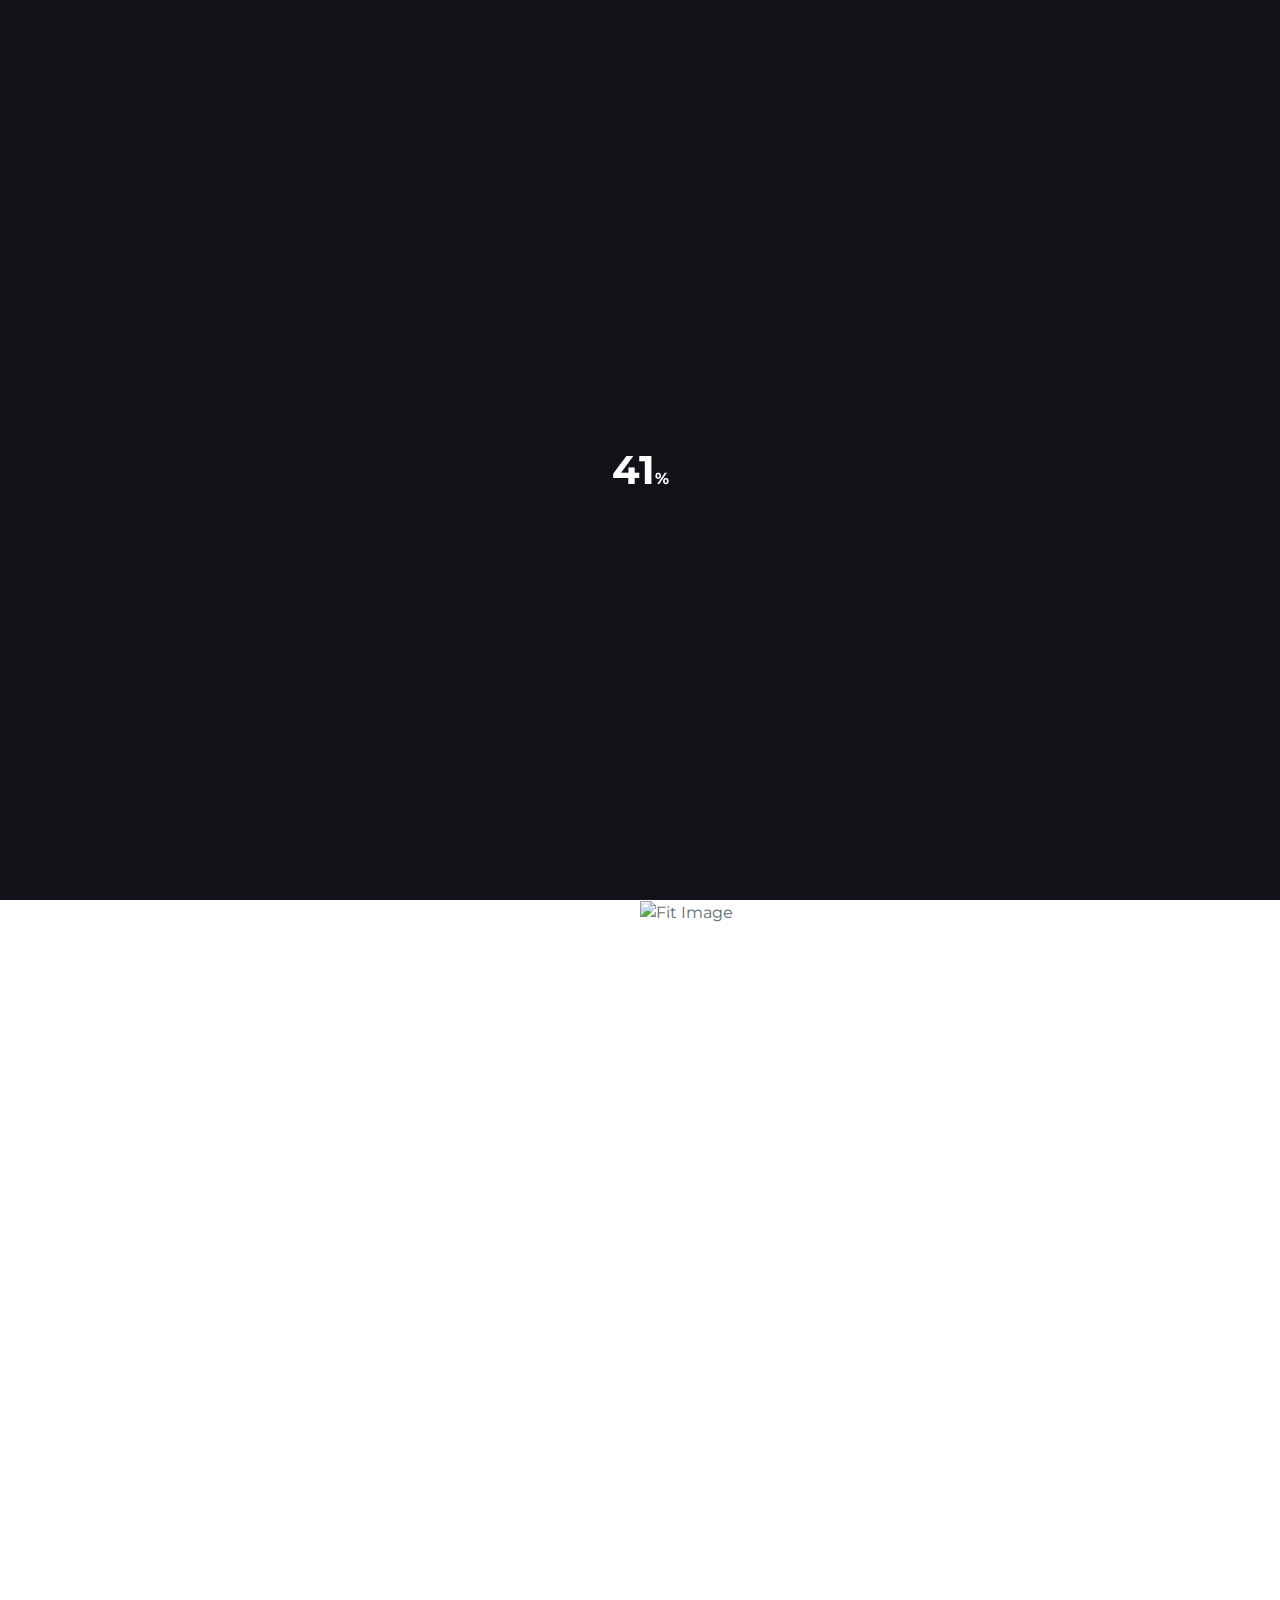
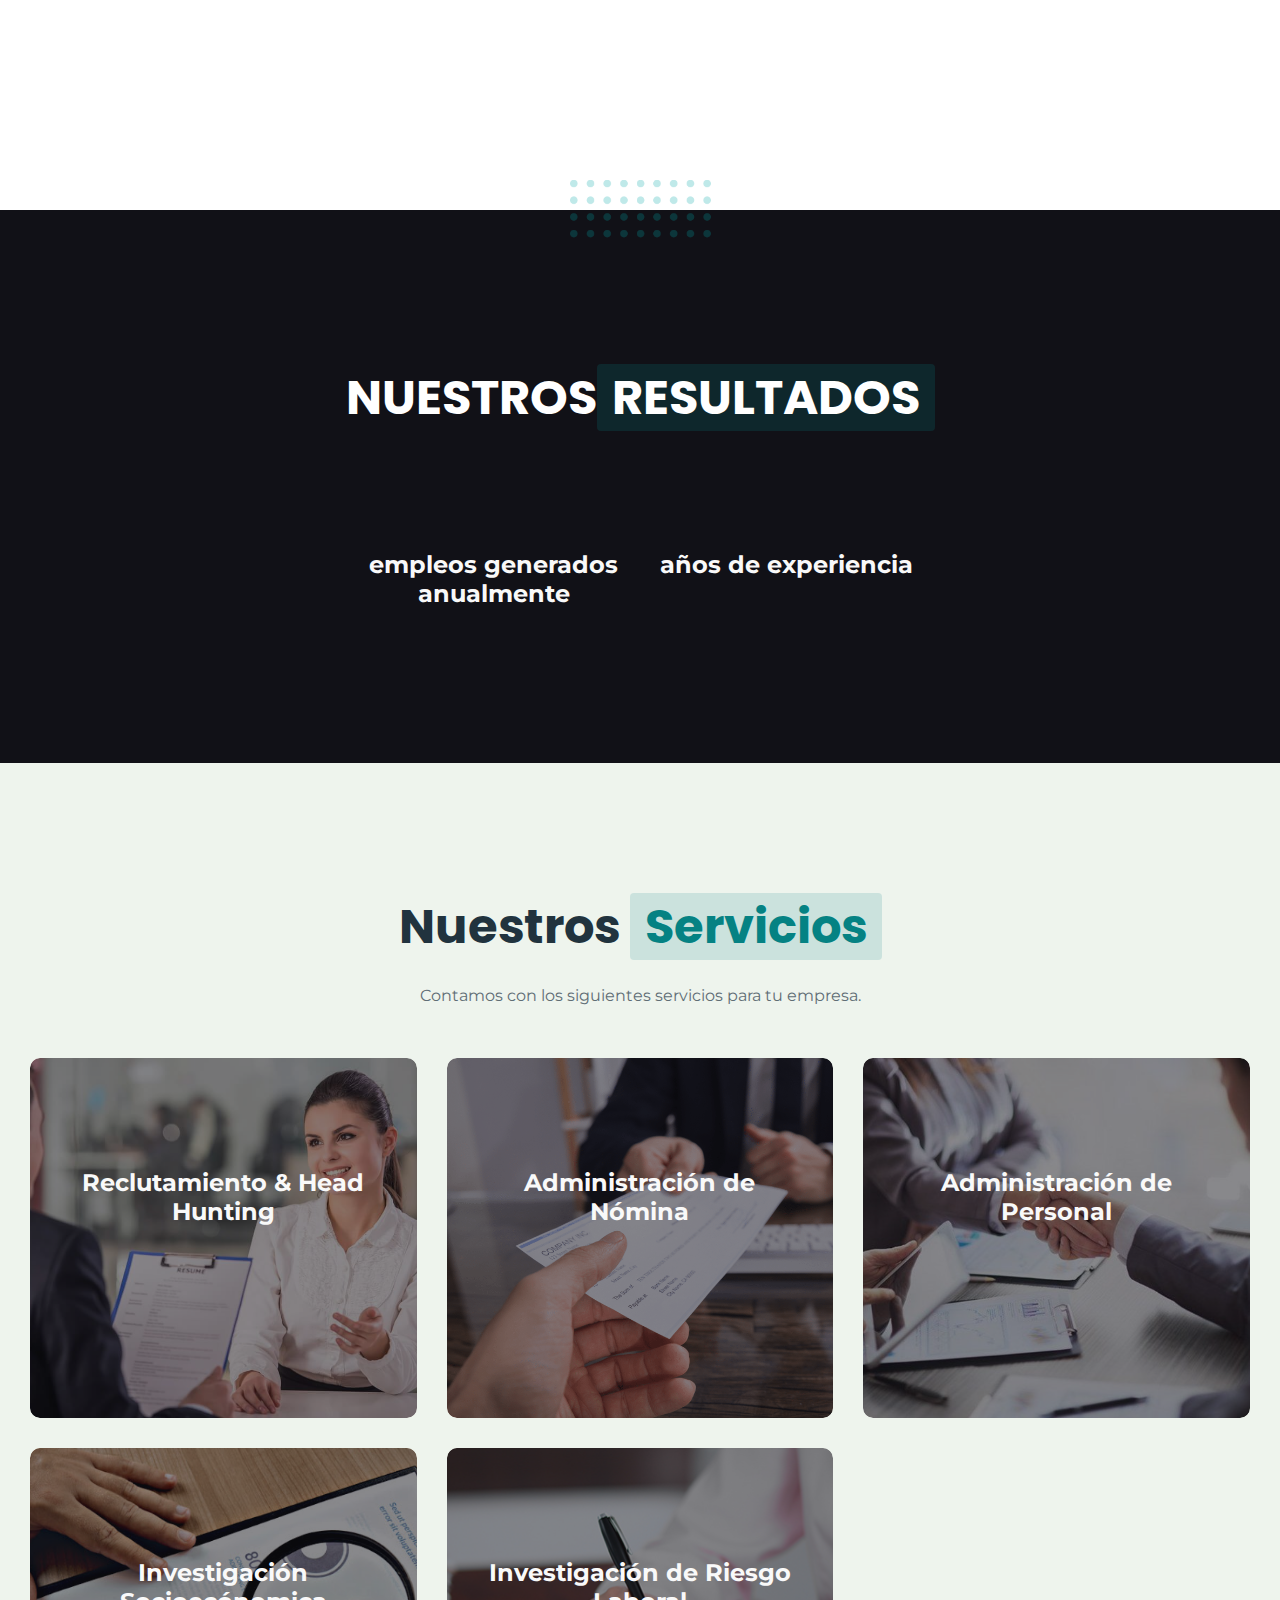
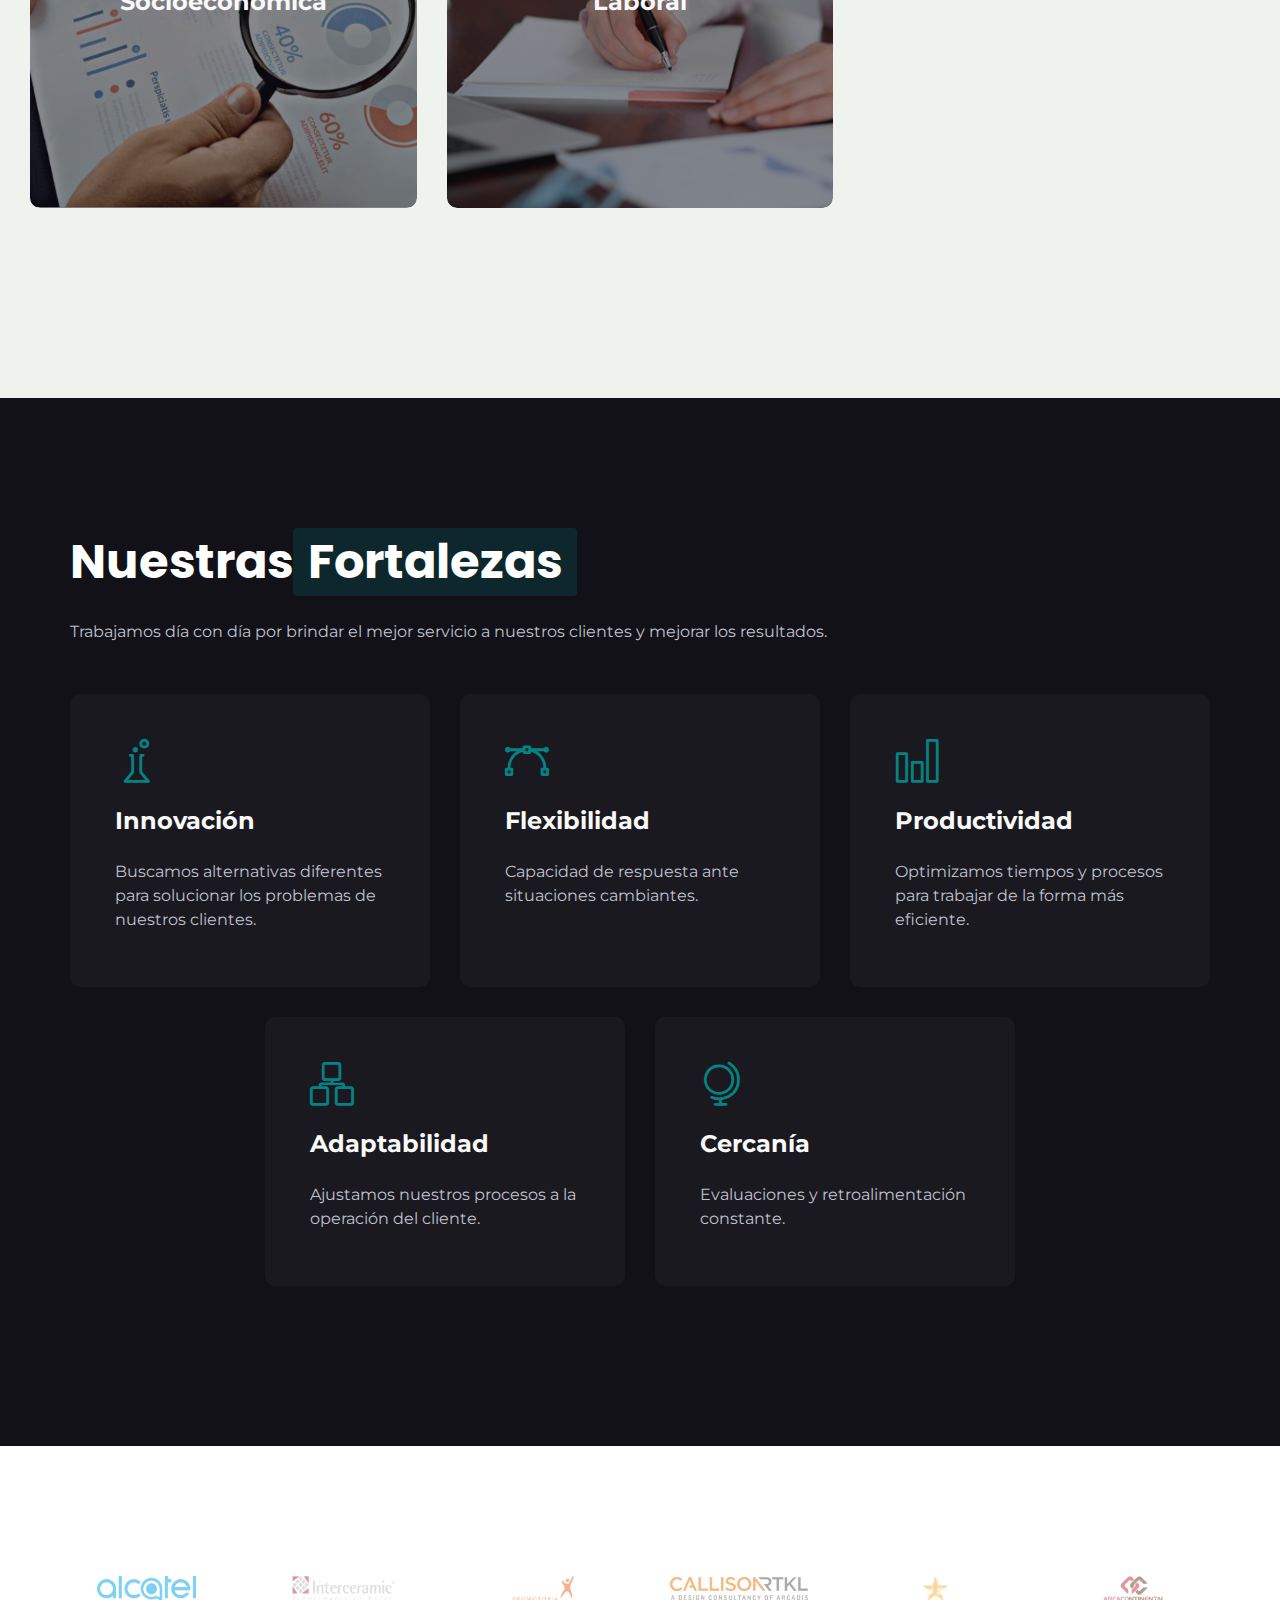
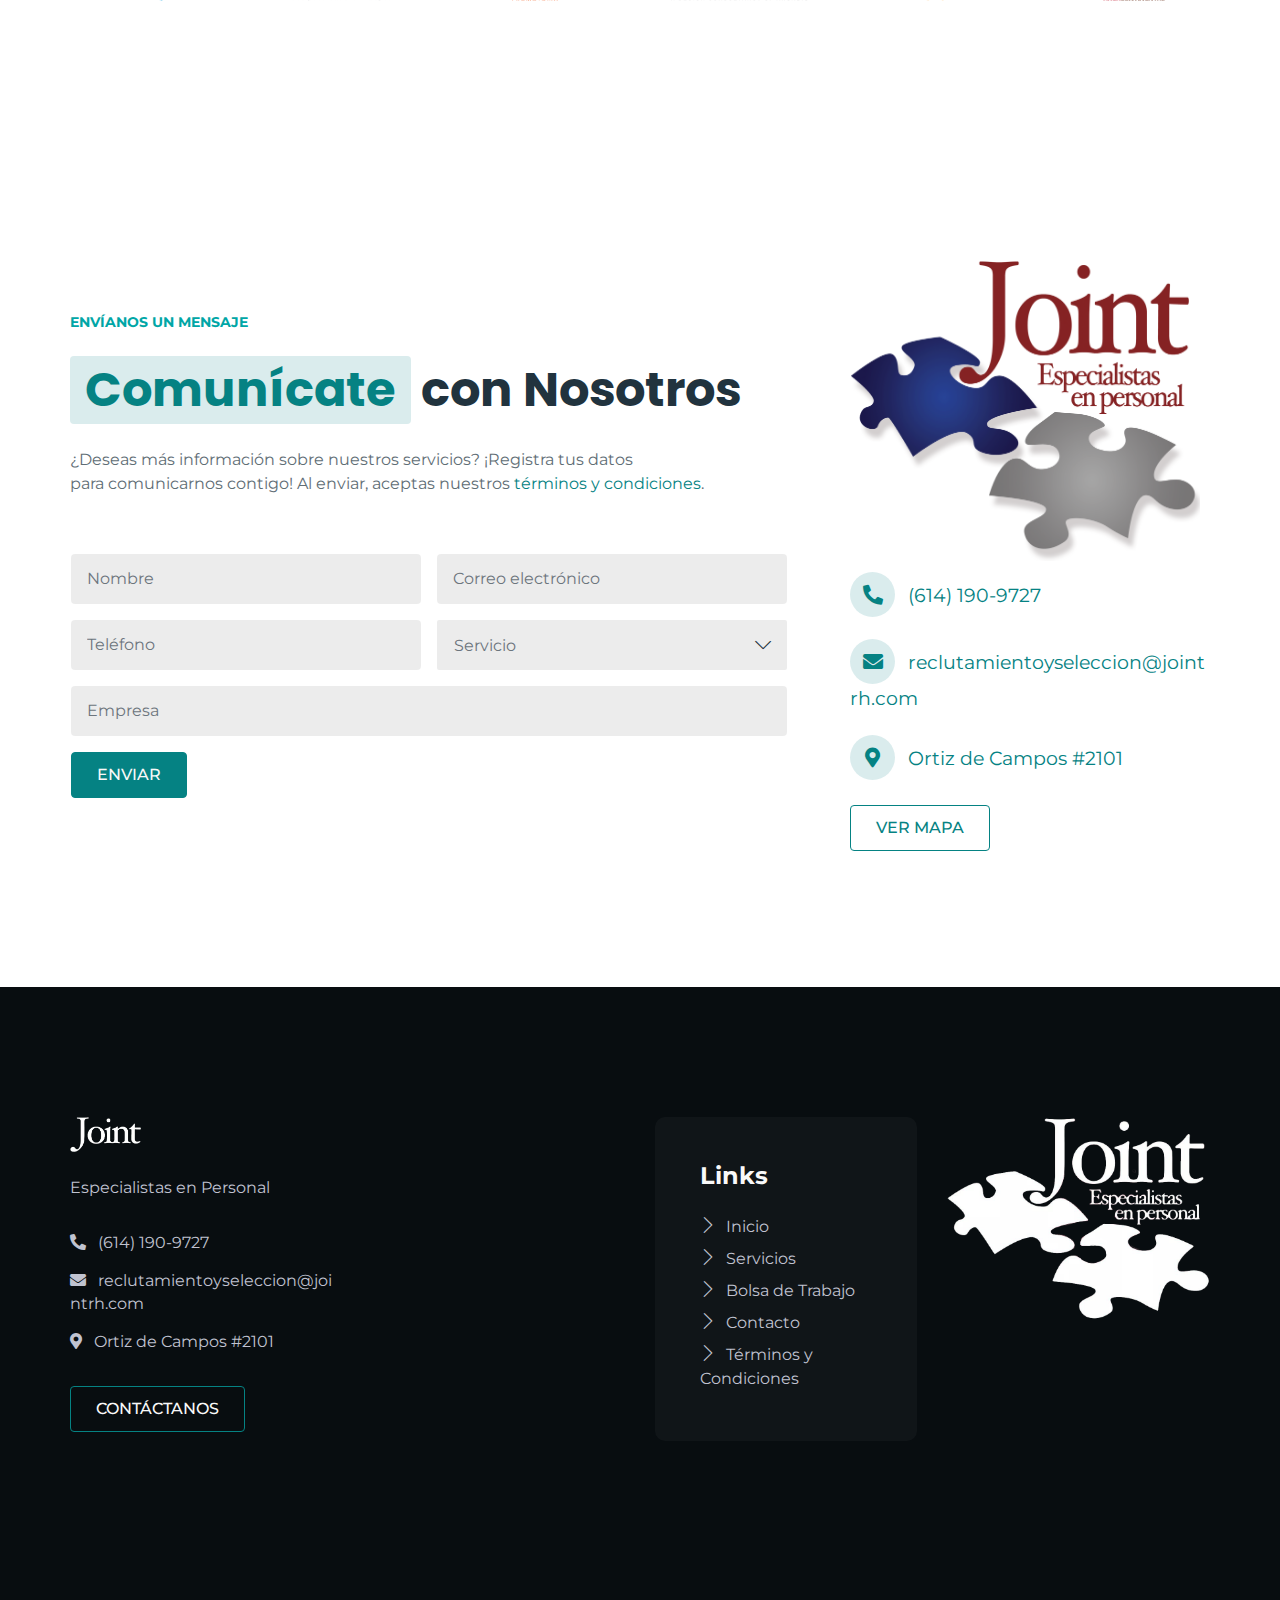
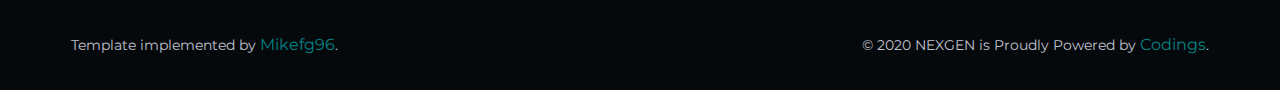
==== commit 158796fd: "Se termina la segunda versión" ====
--- a/index.html
+++ b/index.html
@@ -64,7 +64,7 @@
                 --section-6-bg-color: #111117;
                 --section-7-bg-color: #ffffff;
 
-                --footer-bg-color: #080d10; --footer-bg-image: url('/assets/images/bg-7.jpg');
+                --footer-bg-color: #080d10; --footer-bg-image: url('./assets/images/footer.jpg');
 
                 --section-about-bg-color: #ffffff;
             }
@@ -106,7 +106,7 @@
                             <a href="tel:6141909727" class="nav-link"><i class="fas fa-phone-alt mr-2"></i>(614) 190-9727</a>
                         </li>
                         <li class="nav-item">
-                            <a href="mailto:rosariogasca@jointrh.com" class="nav-link"><i class="fas fa-envelope mr-2"></i>rosariogasca@jointrh.com</a>
+                            <a href="mailto: reclutamientoyseleccion@jointrh.com" class="nav-link"><i class="fas fa-envelope mr-2"></i> reclutamientoyseleccion@jointrh.com</a>
                         </li>
                     </ul>
 
@@ -131,7 +131,7 @@
                 <div class="container header">
 
                     <!-- Navbar Brand-->
-                    <a class="navbar-brand" href="/">
+                    <a class="navbar-brand" href="#slider">
 <!--                        <span class="brand">
                             <span class="featured">
                                 <span class="first">NEX</span>
@@ -155,7 +155,7 @@
                             <a href="#blog" class="nav-link">SERVICIOS</a>
                         </li>
                         <li class="nav-item dropdown">
-                            <a href="#" class="nav-link">BOLSA DE TRABAJO</a>
+                            <a href="./bolsa.html" class="nav-link">BOLSA DE TRABAJO</a>
                         </li>
                         <li class="nav-item dropdown">
                             <a href="#contact" class="nav-link">CONTACTO</a>
@@ -192,7 +192,10 @@
 
                                     <!-- Content -->
                                     <h1 data-aos="zoom-in" data-aos-delay="2000" class="title effect-static-text">Especialistas en Personal</h1>
-                                    <p data-aos="zoom-in" data-aos-delay="2400" class="description">We drive product and service innovation, improve financial performance, accelerate market speed.</p>
+                                    <p data-aos="zoom-in" data-aos-delay="2400" class="description">Somos una empresa que busca
+                                        una mejora alternativa para la
+                                        toma de mejores decisiones en el
+                                        cambiante mundo laboral.</p>
 
                                     <!-- Action -->
                                     <div data-aos="fade-up" data-aos-delay="2800" class="buttons">
@@ -209,15 +212,15 @@
                     <div class="swiper-slide slide-center">
 
                         <!-- Media -->
-                        <img src="assets/images/2.jpg" alt="Full Image" class="full-image" data-mask="40">
+                        <img src="assets/images/4.jpg" alt="Full Image" class="full-image" data-mask="40">
 
                         <div class="slide-content row">
                             <div class="col-12 d-flex justify-content-start justify-content-md-center inner">
                                 <div class="center text-left text-md-center">
 
                                     <!-- Content -->
-                                    <h1 data-aos="zoom-in" data-aos-delay="400" class="title effect-static-text">Elevamos la Productividad</h1>
-                                    <p data-aos="zoom-in" data-aos-delay="800" class="description mr-auto ml-auto">The right outcomes depend on continuous rigor in governance, models, and processes across the finance function.</p>
+                                    <h1 data-aos="zoom-in" data-aos-delay="400" class="title effect-static-text">Profesionalismo, Servicio & Experiencia</h1>
+                                    <p data-aos="zoom-in" data-aos-delay="800" class="description mr-auto ml-auto">Contamos con más de 10 años de experiencia en el sector de recursos humanos.</p>
                                    
                                     <!-- Action -->
                                     <div data-aos="fade-up" data-aos-delay="1200" class="buttons">
@@ -234,15 +237,20 @@
                     <div class="swiper-slide slide-center">
 
                         <!-- Media -->
-                        <img src="assets/images/4.jpg" alt="Full Image" class="full-image" data-mask="40">
+                        <img src="assets/images/2.jpg" alt="Full Image" class="full-image" data-mask="40">
 
                         <div class="slide-content row">
                             <div class="col-12 d-flex justify-content-start justify-content-md-end inner">
-                                <div class="right text-left">
+                                <div class="right text-left" style="width: 50%;">
 
                                     <!-- Content -->
-                                    <h1 data-aos="zoom-in" data-aos-delay="400" class="title effect-static-text">Audit & Assurance</h1>
-                                    <p data-aos="zoom-in" data-aos-delay="800" class="description">Our focus is to map the technologies to solve the business transformation, offering services.</p>
+                                    <h1 data-aos="zoom-in" data-aos-delay="400" class="title effect-static-text">Elevamos la Productividad</h1>
+                                    <p data-aos="zoom-in" data-aos-delay="800" class="description">A través
+                                        de procesos de eficiencia y
+                                        calidad dando una velocidad
+                                        de respuesta inmediata hacia
+                                        los diferentes procesos en la
+                                        gestión de operatividad.</p>
 
                                     <!-- Action -->
                                     <div data-aos="fade-up" data-aos-delay="1200" class="buttons">
@@ -274,8 +282,8 @@
                         </div>
                         <div class="row items">
                             <div data-aos="fade-up" class="col-12 col-md-6 p-0 pr-md-4 item">
-                                <h4><i class="mr-2 icon-pin"></i>Reclutamiento</h4>
-                                <p>Estructura reforzada de reclutamiento.</p>
+                                <h4><i class="mr-2 icon-map"></i>Cobertura</h4>
+                                <p>Tenemos presencia en más de 14 estados de la República Mexicana.</p>
                             </div>
                             <div data-aos="fade-up" class="col-12 col-md-6 p-0 item">
                                 <h4><i class="mr-2 icon-wallet"></i>Nómina</h4>
@@ -306,13 +314,13 @@
             <div class="container">
                 <div class="row mb-md-5 text-center">
                     <div class="col-12">
-                        <span class="pre-title">¿Qué hemos logrado?</span>
-                        <h2><span class="featured"><span>Resultados</span></span> en Números</h2>
+<!--                        <span class="pre-title">¿Qué hemos logrado?</span>-->
+                        <h2>NUESTROS<span class="featured"><span>RESULTADOS</span></span></h2>
                     </div>
                 </div>
                 <div class="row justify-content-center text-center items">
                     <div class="col-12 col-md-6 col-lg-3 item">
-                        <div data-percent="2800" class="radial">
+                        <div data-percent="2800" class="radial" style="font-size: 2.5em;">
                             <span></span>
                         </div>
                         <h4>empleos generados anualmente</h4>
@@ -335,6 +343,95 @@
                         </div>
                         <h4>Countries Served</h4>
                     </div>-->
+                </div>
+            </div>
+        </section>
+
+        <!-- Image Block 3 -->
+        <section class="section-5 showcase blog-grid projects" id="blog">
+            <div class="container full-grid">
+                <div class="row text-center intro">
+                    <div class="col-12">
+                        <h2>Nuestros <span class="featured"><span>Servicios</span></span></h2>
+                        <p>Contamos con los siguientes servicios para tu empresa.</p>
+                    </div>
+                </div>
+                <div class="row items">
+                    <div class="col-12 col-md-6 col-lg-4 item">
+                        <div class="row card p-0 text-center">
+                            <div class="image-over">
+                                <img src="assets/images/s1.png" alt="Lorem ipsum">
+                            </div>
+                            <div class="card-caption col-12 p-0">
+                                <div class="card-body">
+                                    <a href="#">
+                                        <h4>Reclutamiento & Head Hunting</h4>
+                                        <p>Reclutamos al personal indicado para los puestos de tu empresa. Realizamos investigación profunda y las entrevistas necesarias para encontrar a las personas con las características específicas del personal que necesitas dentro de tu negocio.<br>&nbsp;    &nbsp;    &nbsp;   &nbsp;   &nbsp; &nbsp;  &nbsp;  &nbsp; &nbsp;  &nbsp; </p>
+                                    </a>
+                                </div>
+                            </div>
+                        </div>
+                    </div>
+                    <div class="col-12 col-md-6 col-lg-4 item">
+                        <div class="row card p-0 text-center">
+                            <div class="image-over">
+                                <img src="assets/images/s2.png" alt="Lorem ipsum">
+                            </div>
+                            <div class="card-caption col-12 p-0">
+                                <div class="card-body">
+                                    <a href="#">
+                                        <h4>Administración de Nómina</h4>
+                                        <p>¿Necesitas apoyo para administrar la nómina de tus empleados? ¡Nosotros nos encargamos! Reduce costos,Elimina Auditorías por autoridades: IMSS, INFONAVIT y SAT.  Descarta cargas administrativas y deduce impuestos, además de adquirir un servicio de alta calidad. </p>
+                                    </a>
+                                </div>
+                            </div>
+                        </div>
+                    </div>
+                    <div class="col-12 col-md-6 col-lg-4 item">
+                        <div class="row card p-0 text-center">
+                            <div class="image-over">
+                                <img src="assets/images/s3.png" alt="Lorem ipsum">
+                            </div>
+                            <div class="card-caption col-12 p-0">
+                                <div class="card-body">
+                                    <a href="#">
+                                        <h4>Administración de Personal</h4>
+                                        <p>umenta el rendimiento, productividad e ingresos de tu empresa con un capital humano bien organizado y capacitado, utilizamos las habilidades de cada uno de tus colaboradores para trabajar en conjunto con la visión de tu empresa, tomando en cuenta sus necesidades, para conseguir los mejores resultados.</p>
+                                    </a>
+                                </div>
+                            </div>
+                        </div>
+                    </div>
+                    <div class="col-12 col-md-6 col-lg-4 item">
+                        <div class="row card p-0 text-center">
+                            <div class="image-over">
+                                <img src="assets/images/s4.png" alt="Lorem ipsum">
+                            </div>
+                            <div class="card-caption col-12 p-0">
+                                <div class="card-body">
+                                    <a href="#">
+                                        <h4>Investigación Socioecónomica</h4>
+                                        <p>Es muy importante corroborar la información que los candidatos nos brindan a la hora de las entrevistas, con el objetivo de verificar los datos proporcionados como escolaridad, antecedentes laborales, ambientales entre otros.<br>&nbsp;   &nbsp;    &nbsp;    &nbsp;   &nbsp;   &nbsp;  &nbsp;   &nbsp;   &nbsp;</p>
+                                    </a>
+                                </div>
+                            </div>
+                        </div>
+                    </div>
+                    <div class="col-12 col-md-6 col-lg-4 item">
+                        <div class="row card p-0 text-center">
+                            <div class="image-over">
+                                <img src="assets/images/s5.png" alt="Lorem ipsum">
+                            </div>
+                            <div class="card-caption col-12 p-0">
+                                <div class="card-body">
+                                    <a href="#">
+                                        <h4>Investigación de Riesgo Laboral</h4>
+                                        <p>Es importante cuidar quien entra a trabajar en nuestra empresa y estar seguros de que son personas honestas y honradas, no queremos pasar por ninguna situación que ponga en riesgo la empresa ni a tu personal, por esto contamos con nuestro servicio de  investigación de riesgo laboral para ti. </p>
+                                    </a>
+                                </div>
+                            </div>
+                        </div>
+                    </div>
                 </div>
             </div>
         </section>
@@ -344,153 +441,98 @@
             <div class="container">
                 <div class="row intro">
                     <div class="col-12 col-md-9 align-self-center text-center text-md-left">
-                        <span class="pre-title m-auto ml-md-0">Our business areas</span>
-                        <h2>Excellence in <span class="featured"><span>Services</span></span></h2>
-                        <p>We are leaders in providing consultancy services with a set of cutting-edge technologies and a team of experienced and renowned professionals. These are some options that you can hire.</p>
+<!--                        <span class="pre-title m-auto ml-md-0">Our business areas</span>-->
+                        <h2>Nuestras<span class="featured"><span>Fortalezas</span></span></h2>
+                        <p>Trabajamos día con día por brindar el mejor servicio a nuestros clientes y mejorar los resultados.</p>
                     </div>
                 </div>
                 <div class="row justify-content-center items">
                     <div class="col-12 col-md-6 col-lg-4 item">
                         <div class="card">
-                            <i class="icon icon-organization"></i>
+                            <i class="icon icon-chemistry"></i>
                             <h4>Innovación</h4>
-                            <p>Lorem ipsum dolor sit amet consectetur adipiscing elit.</p>
-                            <a href="#"><i class="btn-icon pulse fas fas fa-arrow-right"></i></a>
+                            <p>Buscamos alternativas diferentes para solucionar los problemas de nuestros clientes.</p>
+<!--                            <a href="#"><i class="btn-icon pulse fas fas fa-arrow-right"></i></a>-->
                         </div>
                     </div>
                     <div class="col-12 col-md-6 col-lg-4 item">
                         <div class="card">
-                            <i class="icon icon-briefcase"></i>
+                            <i class="icon icon-vector"></i>
                             <h4>Flexibilidad</h4>
-                            <p>Lorem ipsum dolor sit amet consectetur adipiscing elit.</p>
-                            <a href="#"><i class="btn-icon pulse fas fas fa-arrow-right"></i></a>
+                            <p>Capacidad de respuesta ante situaciones cambiantes.&nbsp;    &nbsp;    &nbsp;   &nbsp;   &nbsp;   &nbsp;&nbsp;&nbsp;&nbsp;&nbsp;&nbsp;&nbsp;</p>
+<!--                            <a href="#"><i class="btn-icon pulse fas fas fa-arrow-right"></i></a>-->
                         </div>
                     </div>
                     <div class="col-12 col-md-6 col-lg-4 item">
                         <div class="card">
                             <i class="icon icon-chart"></i>
                             <h4>Productividad</h4>
-                            <p>Lorem ipsum dolor sit amet consectetur adipiscing elit.</p>
-                            <a href="#"><i class="btn-icon pulse fas fas fa-arrow-right"></i></a>
+                            <p>Optimizamos tiempos y procesos para trabajar de la forma más eficiente.</p>
+<!--                            <a href="#"><i class="btn-icon pulse fas fas fa-arrow-right"></i></a>-->
                         </div>
                     </div>
                     <div class="col-12 col-md-6 col-lg-4 item">
                         <div class="card">
-                            <i class="icon icon-plane"></i>
+                            <i class="icon icon-organization"></i>
                             <h4>Adaptabilidad</h4>
-                            <p>Lorem ipsum dolor sit amet consectetur adipiscing elit.</p>
-                            <a href="#"><i class="btn-icon pulse fas fas fa-arrow-right"></i></a>
+                            <p>Ajustamos nuestros procesos a la operación del cliente.</p>
+<!--                            <a href="#"><i class="btn-icon pulse fas fas fa-arrow-right"></i></a>-->
                         </div>
                     </div>
                     <div class="col-12 col-md-6 col-lg-4 item">
                         <div class="card">
                             <i class="icon icon-globe-alt"></i>
                             <h4>Cercanía</h4>
-                            <p>Lorem ipsum dolor sit amet consectetur adipiscing elit.</p>
-                            <a href="#"><i class="btn-icon pulse fas fas fa-arrow-right"></i></a>
-                        </div>
-                    </div>
-                    <div class="col-12 col-md-6 col-lg-4 item">
+                            <p>Evaluaciones y retroalimentación constante.</p>
+<!--                            <a href="#"><i class="btn-icon pulse fas fas fa-arrow-right"></i></a>-->
+                        </div>
+                    </div>
+<!--                    <div class="col-12 col-md-6 col-lg-4 item">
                         <div class="card">
                             <i class="icon icon-drawer"></i>
                             <h4>Regulatory Risk</h4>
                             <p>Lorem ipsum dolor sit amet consectetur adipiscing elit.</p>
                             <a href="#"><i class="btn-icon pulse fas fas fa-arrow-right"></i></a>
                         </div>
-                    </div>
+                    </div>-->
                 </div>
             </div>
         </section>
 
-        <!-- Blog -->
-        <section id="blog" class="section-5 carousel showcase">
+
+        <!-- Partners -->
+        <section id="partners" class="section-about partners">
             <div class="overflow-holder">
                 <div class="container">
-                    <div class="row intro">
-                        <div class="col-12 col-md-9 align-self-center text-center text-md-left">
-                            <span class="pre-title m-auto m-md-0">Our editorial content</span>
-                            <h2>Nuestros <span class="featured"><span>Servicios</span></span></h2>
-                            <p>Every week we publish content about what is best in the business world.</p>
-                        </div>
-                    </div>
-                    <div class="swiper-container mid-slider items" data-perview="3"> 
+                    <div class="swiper-container min-slider">
                         <div class="swiper-wrapper">
                             <div class="swiper-slide slide-center item">
-                                <div class="row card p-0 text-center">
-                                    <div class="image-over">
-                                        <img src="assets/images/s1.png" alt="Lorem ipsum">
-                                    </div>
-                                    <div class="card-caption col-12 p-0">
-                                        <div class="card-body">
-                                            <a href="#">
-                                                <h4>Reclutamiento y Head Hunting</h4>
-                                                <p>Reclutamos al personal indicado para los puestos de tu empresa.</p>
-                                            </a>
-                                        </div>
-                                    </div>
-                                </div>
+                                <img src="assets/images/p1.png" class="fit-image" alt="Fit Image">
                             </div>
                             <div class="swiper-slide slide-center item">
-                                <div class="row card p-0 text-center">
-                                    <div class="image-over">
-                                        <img src="assets/images/s2.png" alt="Lorem ipsum">
-                                    </div>
-                                    <div class="card-caption col-12 p-0">
-                                        <div class="card-body">
-                                            <a href="#">
-                                                <h4>Administración de Nómina</h4>
-                                                <p>Reduce costos y elimina auditorías por autoridades: IMSS, INFONAVIT y SAT.</p>
-                                            </a>
-                                        </div>
-                                    </div>
-                                </div>
+                                <img src="assets/images/p2.png" class="fit-image" alt="Fit Image">
                             </div>
                             <div class="swiper-slide slide-center item">
-                                <div class="row card p-0 text-center">
-                                    <div class="image-over">
-                                        <img src="assets/images/s3.png" alt="Lorem ipsum">
-                                    </div>
-                                    <div class="card-caption col-12 p-0">
-                                        <div class="card-body">
-                                            <a href="#">
-                                                <h4>Administración de Personal</h4>
-                                                <p>¡Aumenta el rendimiento y productividad de tu empresa!</p>
-                                            </a>
-                                        </div>
-                                    </div>
-                                </div>
+                                <img src="assets/images/p3.png" class="fit-image" alt="Fit Image">
                             </div>
                             <div class="swiper-slide slide-center item">
-                                <div class="row card p-0 text-center">
-                                    <div class="image-over">
-                                        <img src="assets/images/s4.png" alt="Lorem ipsum">
-                                    </div>
-                                    <div class="card-caption col-12 p-0">
-                                        <div class="card-body">
-                                            <a href="#">
-                                                <h4>Investigación Socioeconómica</h4>
-                                                <p>¡Corrobora la información que los candidatos brindan!</p>
-                                            </a>
-                                        </div>
-                                    </div>
-                                </div>
+                                <img src="assets/images/p4.png" class="fit-image" alt="Fit Image">
                             </div>
                             <div class="swiper-slide slide-center item">
-                                <div class="row card p-0 text-center">
-                                    <div class="image-over">
-                                        <img src="assets/images/s5.png" alt="Lorem ipsum">
-                                    </div>
-                                    <div class="card-caption col-12 p-0">
-                                        <div class="card-body">
-                                            <a href="#">
-                                                <h4>Investigación de Riesgo Laboral</h4>
-                                                <p>Es importante cuidar quién entra a trabajar en nuestra empresa.</p>
-                                            </a>
-                                        </div>
-                                    </div>
-                                </div>
-                            </div>
-
+                                <img src="assets/images/p5.png" class="fit-image" alt="Fit Image">
+                            </div>
+                            <div class="swiper-slide slide-center item">
+                                <img src="assets/images/p6.png" class="fit-image" alt="Fit Image">
+                            </div>
+                            <div class="swiper-slide slide-center item">
+                                <img src="assets/images/p7.png" class="fit-image" alt="Fit Image">
+                            </div>
+                            <div class="swiper-slide slide-center item">
+                                <img src="assets/images/p8.png" class="fit-image" alt="Fit Image">
+                            </div>
+                            <div class="swiper-slide slide-center item">
+                                <img src="assets/images/p9.png" class="fit-image" alt="Fit Image">
+                            </div>
                         </div>
                     </div>
                 </div>
@@ -506,7 +548,7 @@
                             <div class="col-12 p-0">
                                 <span class="pre-title m-0">Envíanos un mensaje</span>
                                 <h2><span class="featured"><span>Comunícate</span></span> con Nosotros</h2>
-                                <p>¡Mándanos tu <span style="font-weight: bold">currículo</span> y te responderemos a la brevedad! Al enviar,<br>aceptas nuestros <a href="./assets/files/export.pdf" target="_blank"> términos y condiciones</a>.</p>
+                                <p>¿Deseas más información sobre nuestros servicios? ¡Registra tus datos<br>para comunicarnos contigo! Al enviar, aceptas nuestros <a href="./assets/files/export.pdf" target="_blank"> términos y condiciones</a>.</p>
                             </div>
                         </div>
                         <div class="row">
@@ -528,10 +570,18 @@
                                             <input type="text" name="phone" class="form-control field-phone" placeholder="Teléfono">
                                         </div>
                                         <div class="col-12 col-md-6 m-0 p-2 input-group">
-                                            <input type="file" style="color:transparent;" onchange="this.style.color = 'black';" name="cv" class="form-control field-phone" placeholder="Currículo">
+                                            <i class="icon-arrow-down mr-3"></i>
+                                            <select name="info" class="form-control field-info">
+                                                <option value="" selected disabled>Servicio</option>
+                                                <option>Reclutamiento & Head Hunting</option>
+                                                <option>Administración de Nómina</option>
+                                                <option>Administración de Personal</option>
+                                                <option>Investigación Socioeconómica</option>
+                                                <option>Investigación de Riesgo Laboral</option>
+                                            </select>
                                         </div>
                                         <div class="col-12 m-0 p-2 input-group">
-                                            <textarea name="message" class="form-control field-message" placeholder="Mensaje"></textarea>
+                                            <input type="text" name="enterprise" class="form-control field-phone" placeholder="Empresa">
                                         </div>
                                         <div class="col-12 col-12 m-0 pl-md-2">
                                             <span class="form-alert"></span>
@@ -546,9 +596,8 @@
                     </div>
                     <div class="col-12 col-md-4">
                         <div class="contacts">
-                            <h4>Joint - Especialistas en Personal</h4>
-                            <p>Lorem ipsum dolor sit amet, consectetur adipiscing elit.</p>
-                            <p>Praesent diam lacus, dapibus sed imperdiet consectetur.</p>
+<!--                            <h4>Joint - Especialistas en Personal</h4>-->
+                            <img src="./assets/images/joint-logo.png" alt="JOINT" style="width: 350px; height: 300px;">
                             <ul class="navbar-nav">
                                 <li class="nav-item">
                                     <a href="tel:6141909727" class="nav-link">
@@ -557,9 +606,9 @@
                                     </a>
                                 </li>
                                 <li class="nav-item">
-                                    <a href="mailto:rosariogasca@jointrh.com" class="nav-link">
+                                    <a href="mailto: reclutamientoyseleccion@jointrh.com" class="nav-link" style="word-break: break-all;">
                                         <i class="fas fa-envelope mr-2"></i>
-                                        rosariogasca@jointrh.com
+                                        reclutamientoyseleccion@jointrh.com
                                     </a>
                                 </li>
                                 <li class="nav-item">
@@ -582,26 +631,18 @@
         <footer>
 
             <!-- Footer [content] -->
-            <section id="footer" class="odd footer offers">
+            <section id="footer" class="odd footer offers" style="background-image: linear-gradient(to bottom, rgba(0, 0, 0, 0.8), rgba(0, 0, 0, 0.8)), url(./assets/images/footer.jpg); background-size: cover; background-attachment: fixed; filter: gray(100)">
                 <div class="container">
                     <div class="row">
                         <div class="col-12 col-lg-3 footer-left">
 
                             <!-- Navbar Brand-->
                             <a class="navbar-brand" href="/">
-                                <span class="brand">
-                                    <span class="featured">
-                                        <span class="first">NEX</span>
-                                    </span>
-                                    <span class="last">GEN</span>
-                                </span>
                                 
-                                <!-- 
-                                    Custom Logo
-                                    <img src="assets/images/logo.svg" alt="NEXGEN">
-                                -->
+<!--                                    Custom Logo-->
+                                    <img src="assets/images/joint-logo-hz.png" alt="NEXGEN">
                             </a>
-                            <p>A Functional HTML Template<br>for Corporate & Business.</p>
+                            <p>Especialistas en Personal</p>
                             <ul class="navbar-nav">
                                 <li class="nav-item">
                                     <a href="tel:6141909727" class="nav-link">
@@ -610,9 +651,9 @@
                                     </a>
                                 </li>
                                 <li class="nav-item">
-                                    <a href="mailto:rosariogasca@jointrh.com" class="nav-link">
+                                    <a href="mailto: reclutamientoyseleccion@jointrh.com" class="nav-link" style="word-break: break-all;">
                                         <i class="fas fa-envelope mr-2"></i>
-                                        rosariogasca@jointrh.com
+                                        reclutamientoyseleccion@jointrh.com
                                     </a>
                                 </li>
                                 <li class="nav-item">
@@ -629,37 +670,20 @@
                         <div class="col-12 col-lg-9 p-0 footer-right">
                             <div class="row items">
                                 <div class="col-12 col-lg-4 item">
-                                    <div class="card">
-                                        <h4>About</h4>
-                                        <a href="#"><i class="icon-arrow-right"></i>The Company</a>
-                                        <a href="#"><i class="icon-arrow-right"></i>Institutional</a>
-                                        <a href="#"><i class="icon-arrow-right"></i>Social & Events</a>
-                                        <a href="#"><i class="icon-arrow-right"></i>Innovation</a>
-                                        <a href="#"><i class="icon-arrow-right"></i>Environment</a>
-                                        <a href="#"><i class="icon-arrow-right"></i>Technology</a>
-                                    </div>
+
                                 </div>
                                 <div class="col-12 col-lg-4 item">
                                     <div class="card">
-                                        <h4>Services</h4>
-                                        <a href="#"><i class="icon-arrow-right"></i>Audit & Assurance</a>
-                                        <a href="#"><i class="icon-arrow-right"></i>Financial Advisory</a>
-                                        <a href="#"><i class="icon-arrow-right"></i>Analytics M&A</a>
-                                        <a href="#"><i class="icon-arrow-right"></i>Middle Marketing</a>
-                                        <a href="#"><i class="icon-arrow-right"></i>Legal Consulting</a>
-                                        <a href="#"><i class="icon-arrow-right"></i>Regulatory Risk</a>
+                                        <h4>Links</h4>
+                                        <a href="#slider"><i class="icon-arrow-right"></i>Inicio</a>
+                                        <a href="#blog"><i class="icon-arrow-right"></i>Servicios</a>
+                                        <a href="./bolsa.html"><i class="icon-arrow-right"></i>Bolsa de Trabajo</a>
+                                        <a href="#contact"><i class="icon-arrow-right"></i>Contacto</a>
+                                        <a href="./assets/files/export.pdf" target="_blank"><i class="icon-arrow-right"></i>Términos y Condiciones</a>
                                     </div>
                                 </div>
                                 <div class="col-12 col-lg-4 item">
-                                    <div class="card">
-                                        <h4>Support</h4>
-                                        <a href="#"><i class="icon-arrow-right"></i>Responsibility</a>
-                                        <a href="#"><i class="icon-arrow-right"></i>Terms of Use</a>
-                                        <a href="#"><i class="icon-arrow-right"></i>About Cookies</a>
-                                        <a href="#"><i class="icon-arrow-right"></i>Privacy Policy</a>
-                                        <a href="#"><i class="icon-arrow-right"></i>Accessibility</a>
-                                        <a href="#"><i class="icon-arrow-right"></i>Information</a>
-                                    </div>
+                                    <img src="./assets/images/joint-logo-white.png" alt="">
                                 </div>
                             </div>
                         </div>
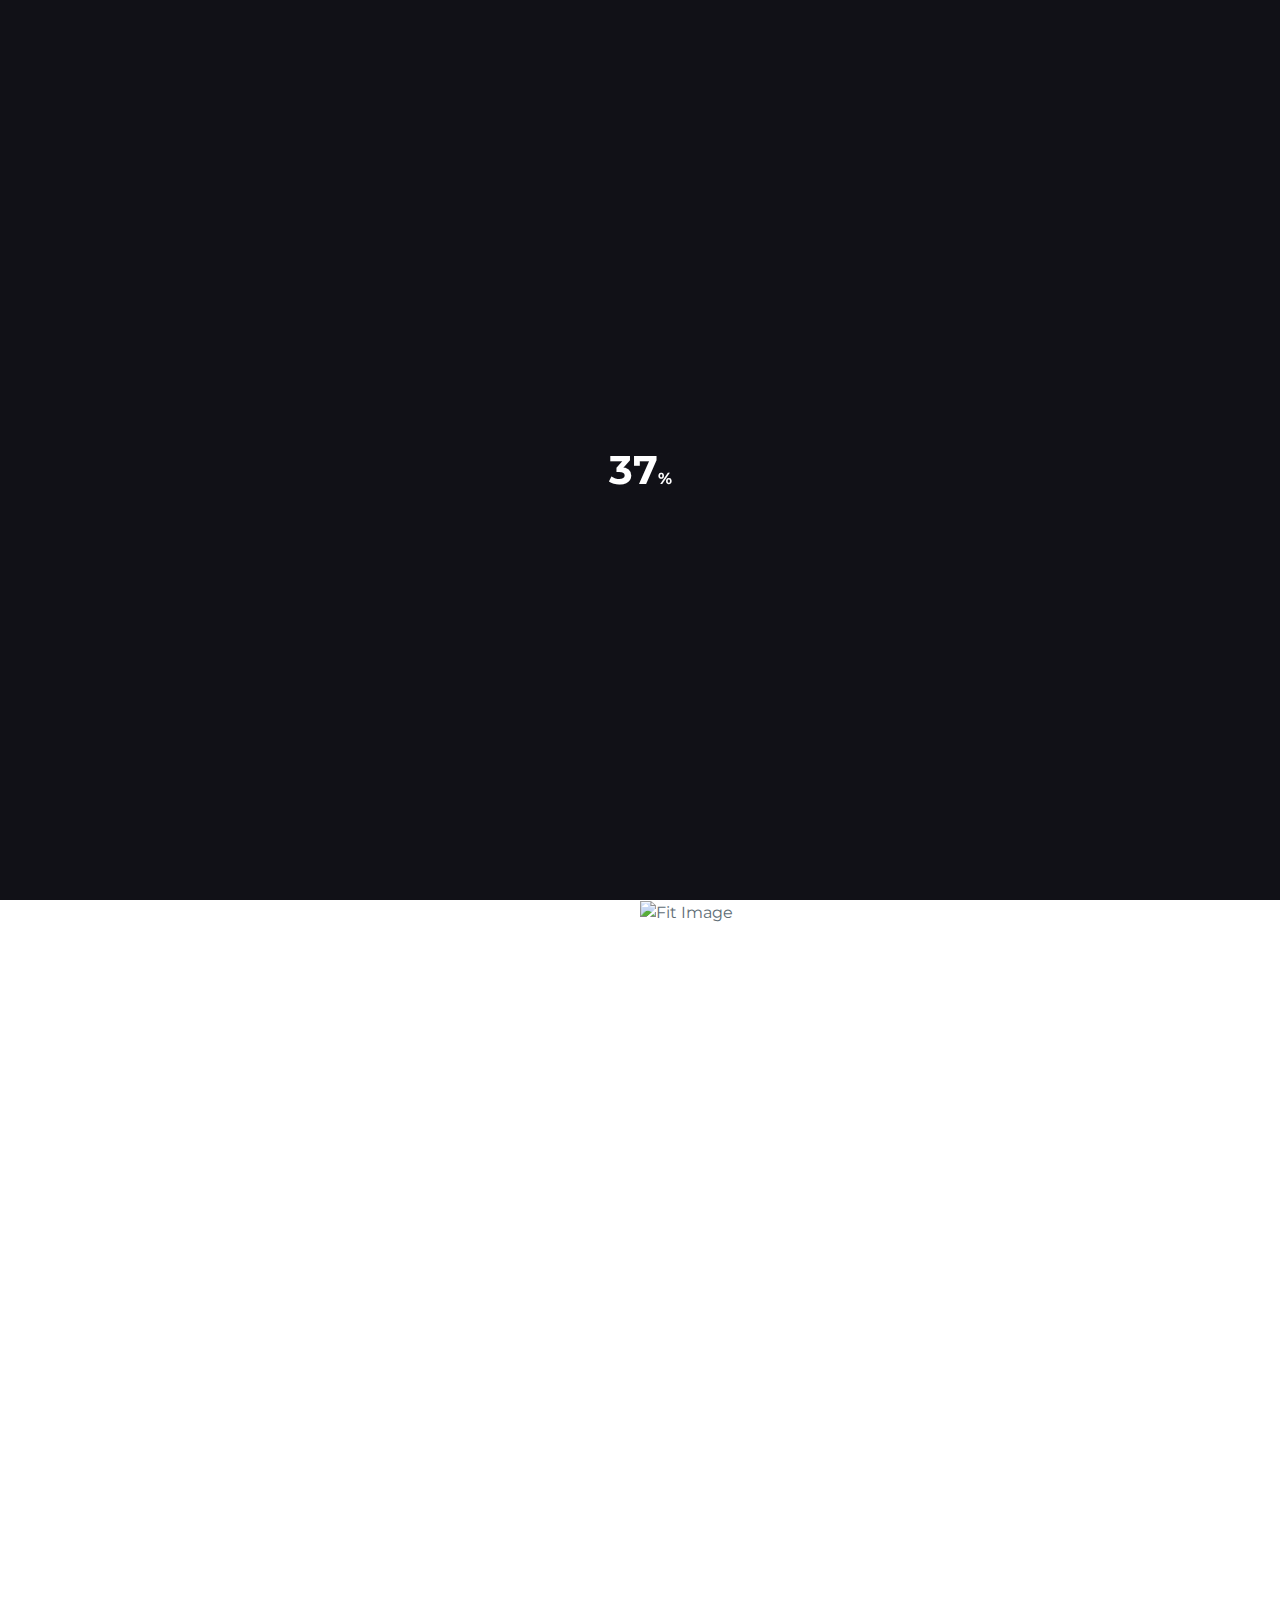
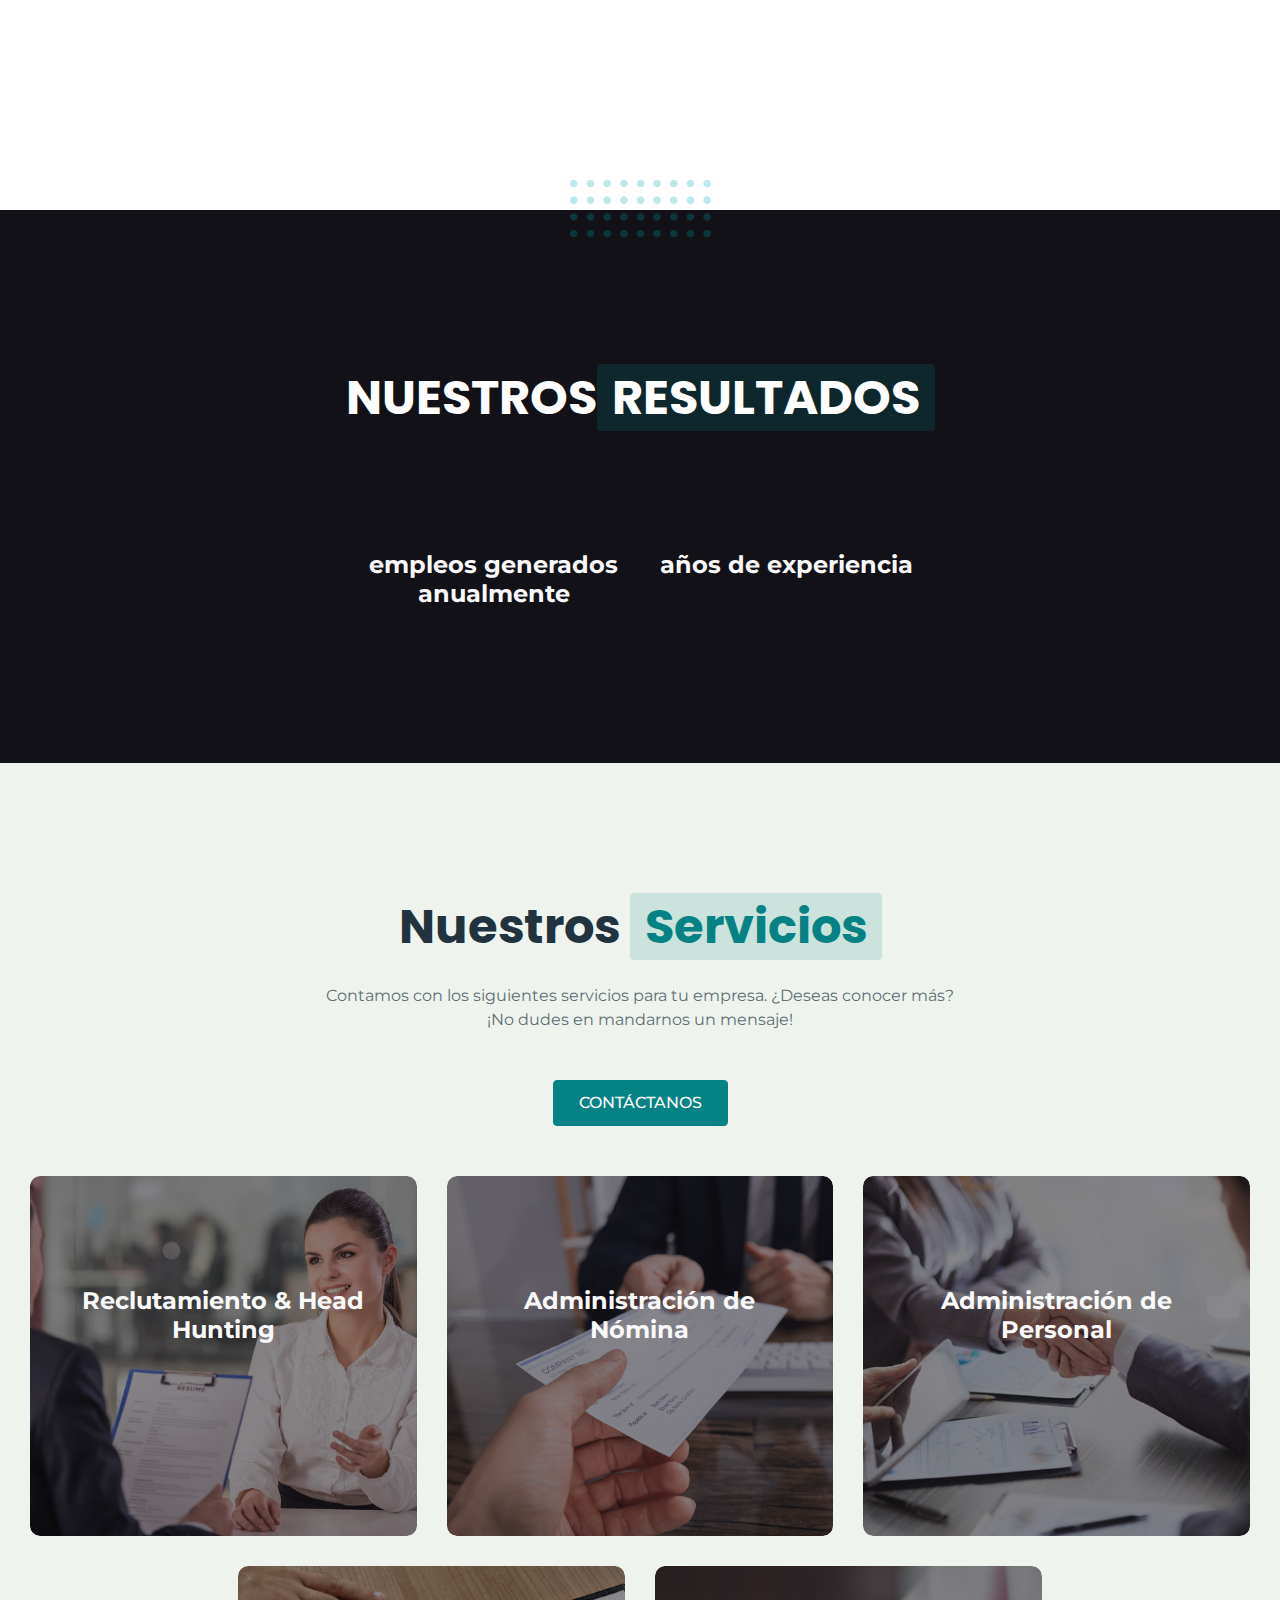
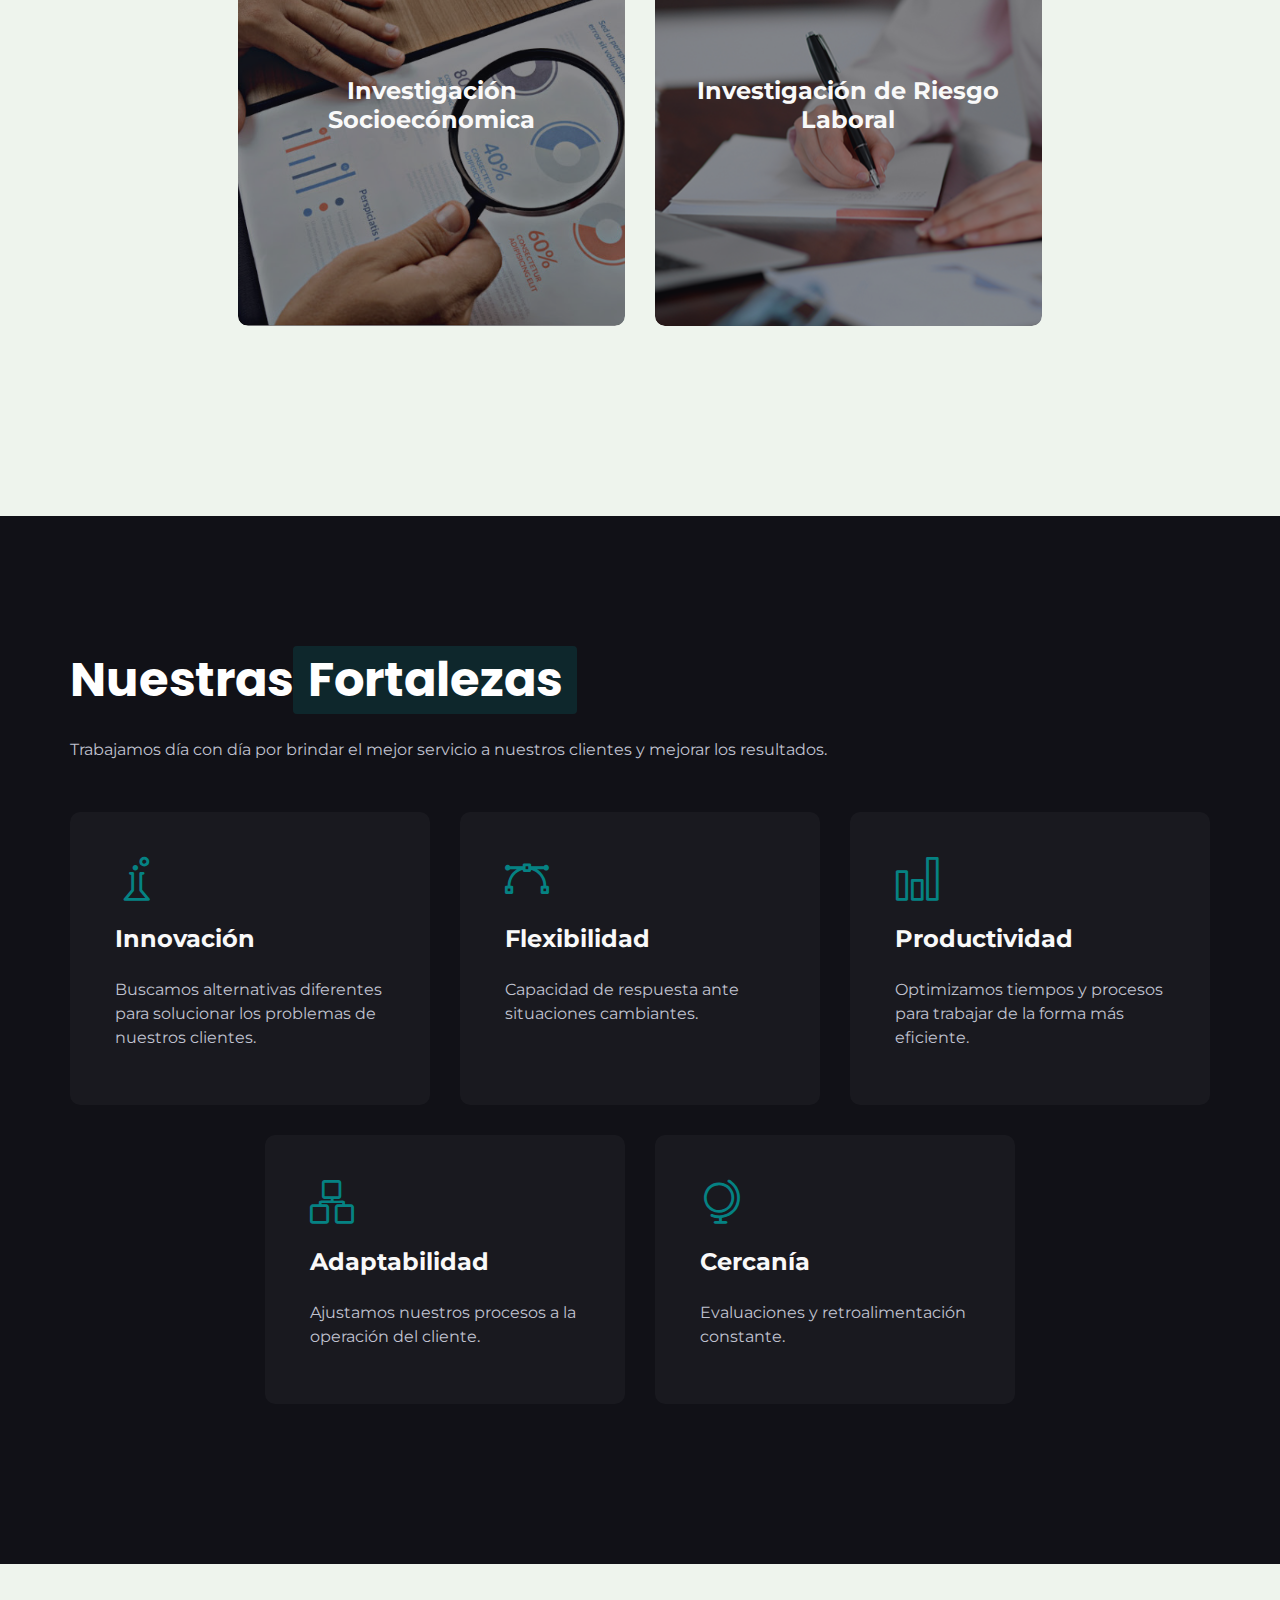
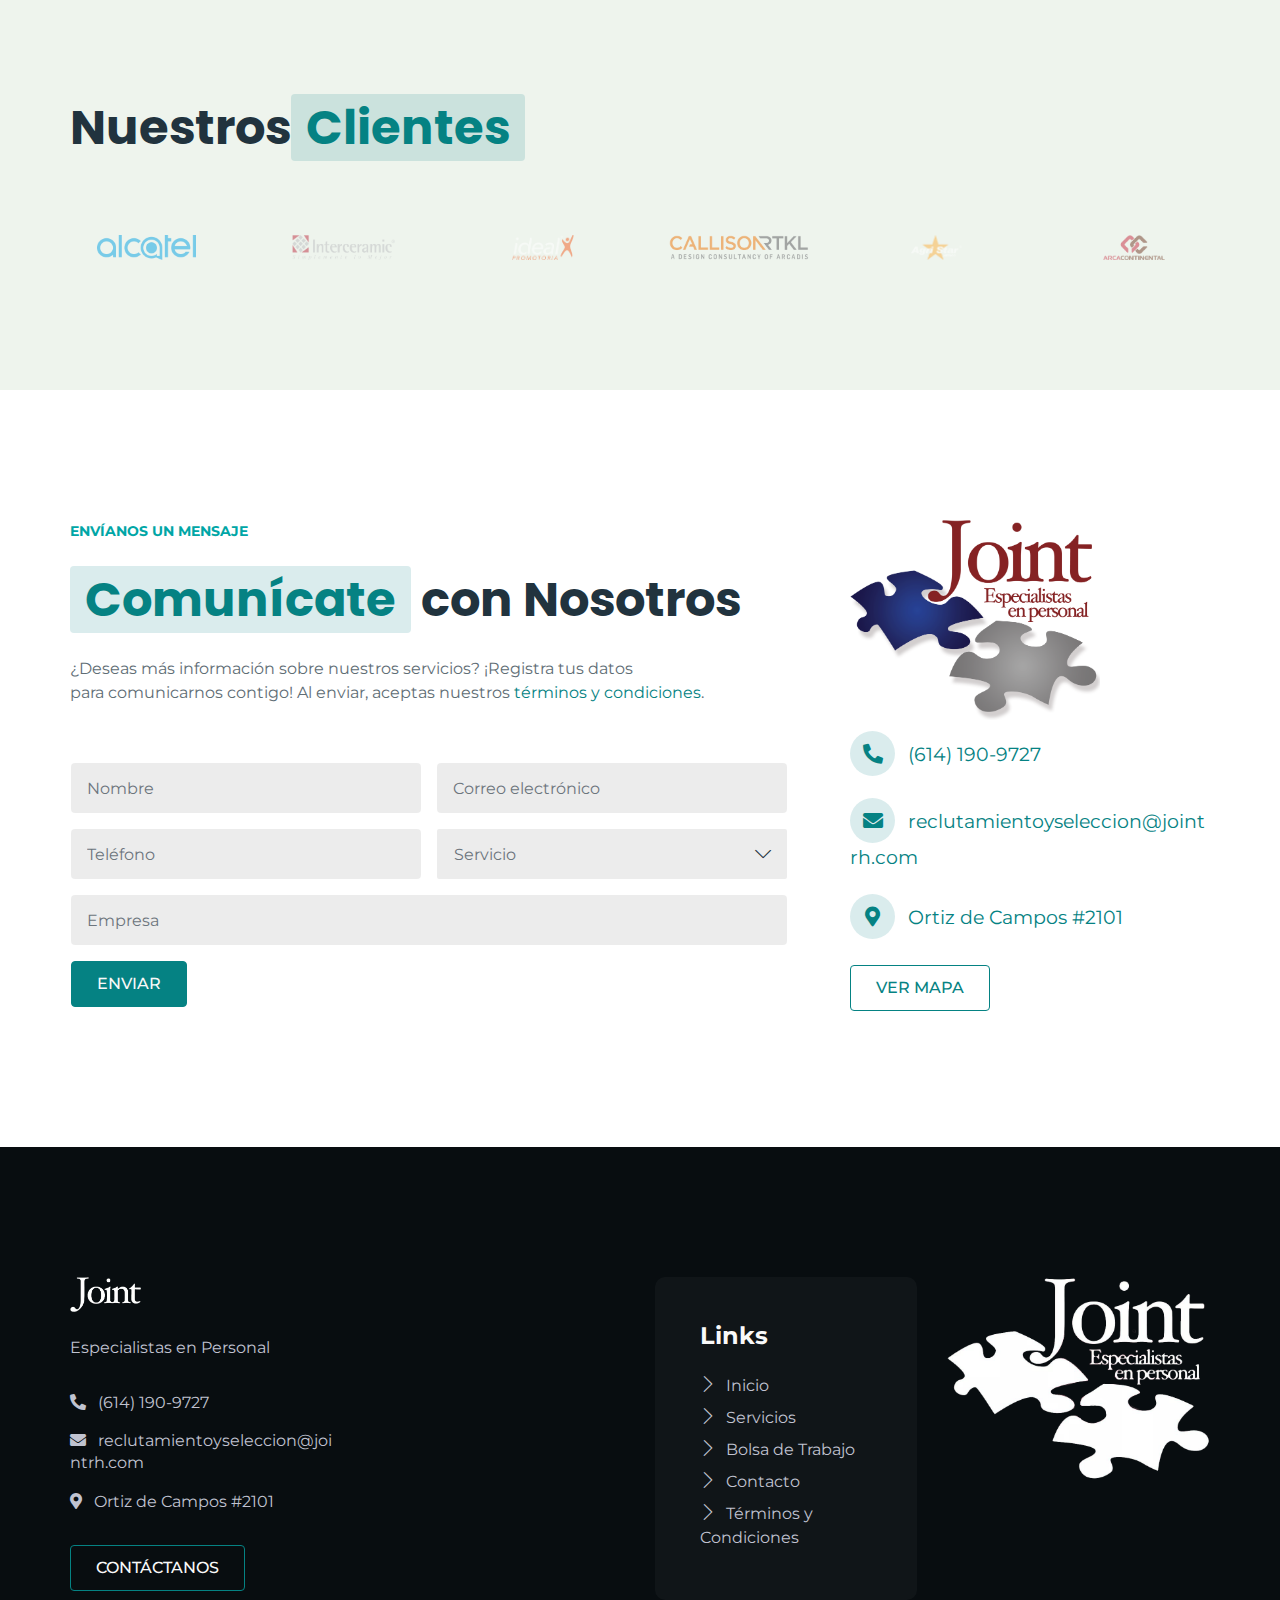
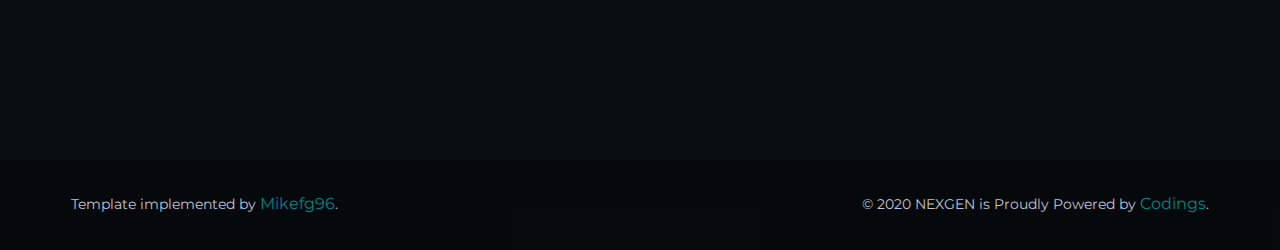
==== commit d12f505d: "Se termina la tercera revisión de la página" ====
--- a/index.html
+++ b/index.html
@@ -353,7 +353,10 @@
                 <div class="row text-center intro">
                     <div class="col-12">
                         <h2>Nuestros <span class="featured"><span>Servicios</span></span></h2>
-                        <p>Contamos con los siguientes servicios para tu empresa.</p>
+                        <p>Contamos con los siguientes servicios para tu empresa. ¿Deseas conocer más?<br>¡No dudes en mandarnos un mensaje!</p>
+                        <div class="d-sm-inline-flex">
+                            <a href="#contact" class="smooth-anchor mt-4 btn primary-button">CONTÁCTANOS</a>
+                        </div>
                     </div>
                 </div>
                 <div class="row items">
@@ -396,11 +399,14 @@
                                 <div class="card-body">
                                     <a href="#">
                                         <h4>Administración de Personal</h4>
-                                        <p>umenta el rendimiento, productividad e ingresos de tu empresa con un capital humano bien organizado y capacitado, utilizamos las habilidades de cada uno de tus colaboradores para trabajar en conjunto con la visión de tu empresa, tomando en cuenta sus necesidades, para conseguir los mejores resultados.</p>
-                                    </a>
-                                </div>
-                            </div>
-                        </div>
+                                        <p>Aumenta el rendimiento, productividad e ingresos de tu empresa con un capital humano bien organizado y capacitado, utilizamos las habilidades de cada uno de tus colaboradores para trabajar en conjunto con la visión de tu empresa, tomando en cuenta sus necesidades, para conseguir los mejores resultados.</p>
+                                    </a>
+                                </div>
+                            </div>
+                        </div>
+                    </div>
+                    <div class="col-12 col-md-6 col-lg-2 item">
+
                     </div>
                     <div class="col-12 col-md-6 col-lg-4 item">
                         <div class="row card p-0 text-center">
@@ -431,6 +437,9 @@
                                 </div>
                             </div>
                         </div>
+                    </div>
+                    <div class="col-12 col-md-6 col-lg-2 item">
+
                     </div>
                 </div>
             </div>
@@ -501,9 +510,16 @@
 
 
         <!-- Partners -->
-        <section id="partners" class="section-about partners">
+        <section id="partners" class="section-5  partners">
             <div class="overflow-holder">
                 <div class="container">
+                    <div class="row intro">
+                        <div class="col-12 col-md-9 align-self-center text-center text-md-left">
+                            <!--                        <span class="pre-title m-auto ml-md-0">Our business areas</span>-->
+                            <h2>Nuestros<span class="featured"><span>Clientes</span></span></h2>
+<!--                            <p>Trabajamos día con día por brindar el mejor servicio a nuestros clientes y mejorar los resultados.</p>-->
+                        </div>
+                    </div>
                     <div class="swiper-container min-slider">
                         <div class="swiper-wrapper">
                             <div class="swiper-slide slide-center item">
@@ -597,7 +613,7 @@
                     <div class="col-12 col-md-4">
                         <div class="contacts">
 <!--                            <h4>Joint - Especialistas en Personal</h4>-->
-                            <img src="./assets/images/joint-logo.png" alt="JOINT" style="width: 350px; height: 300px;">
+                            <img src="./assets/images/joint-logo.png" alt="JOINT" style="width: 250px; height: 200px;">
                             <ul class="navbar-nav">
                                 <li class="nav-item">
                                     <a href="tel:6141909727" class="nav-link">
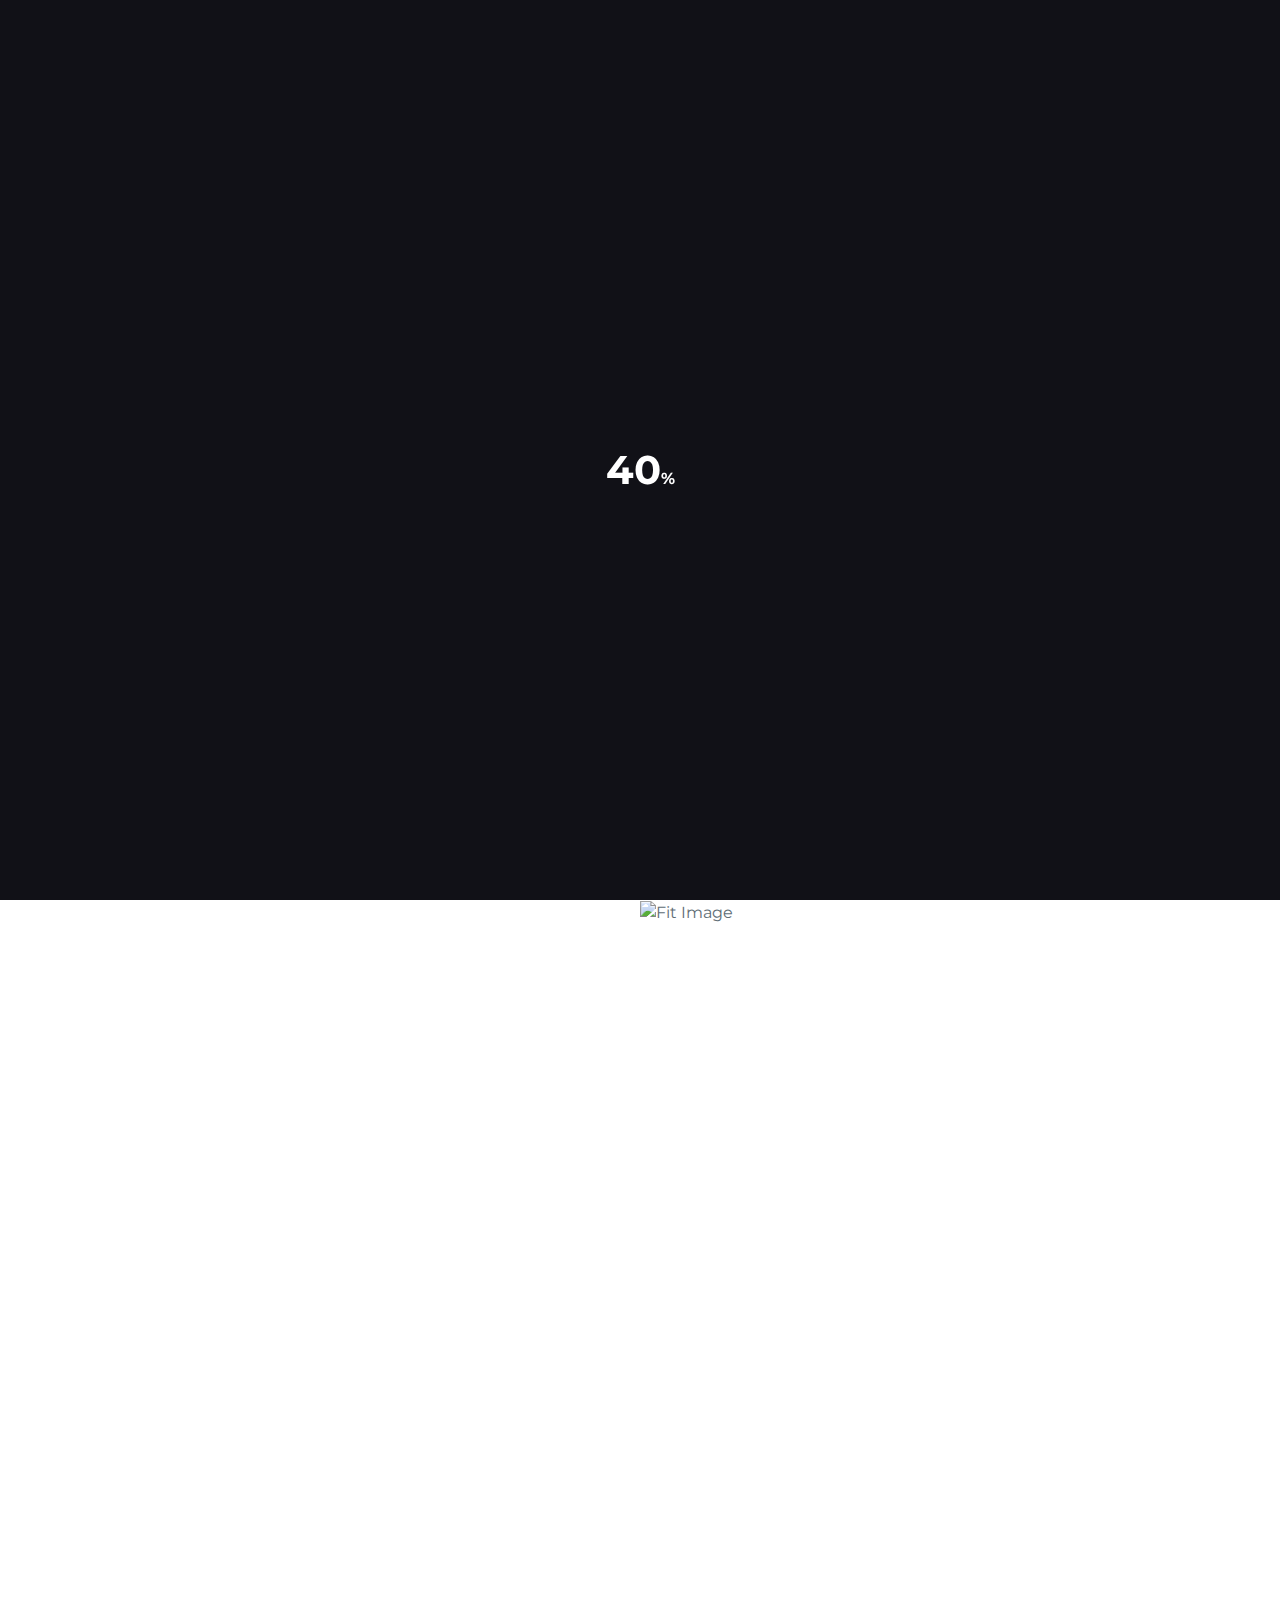
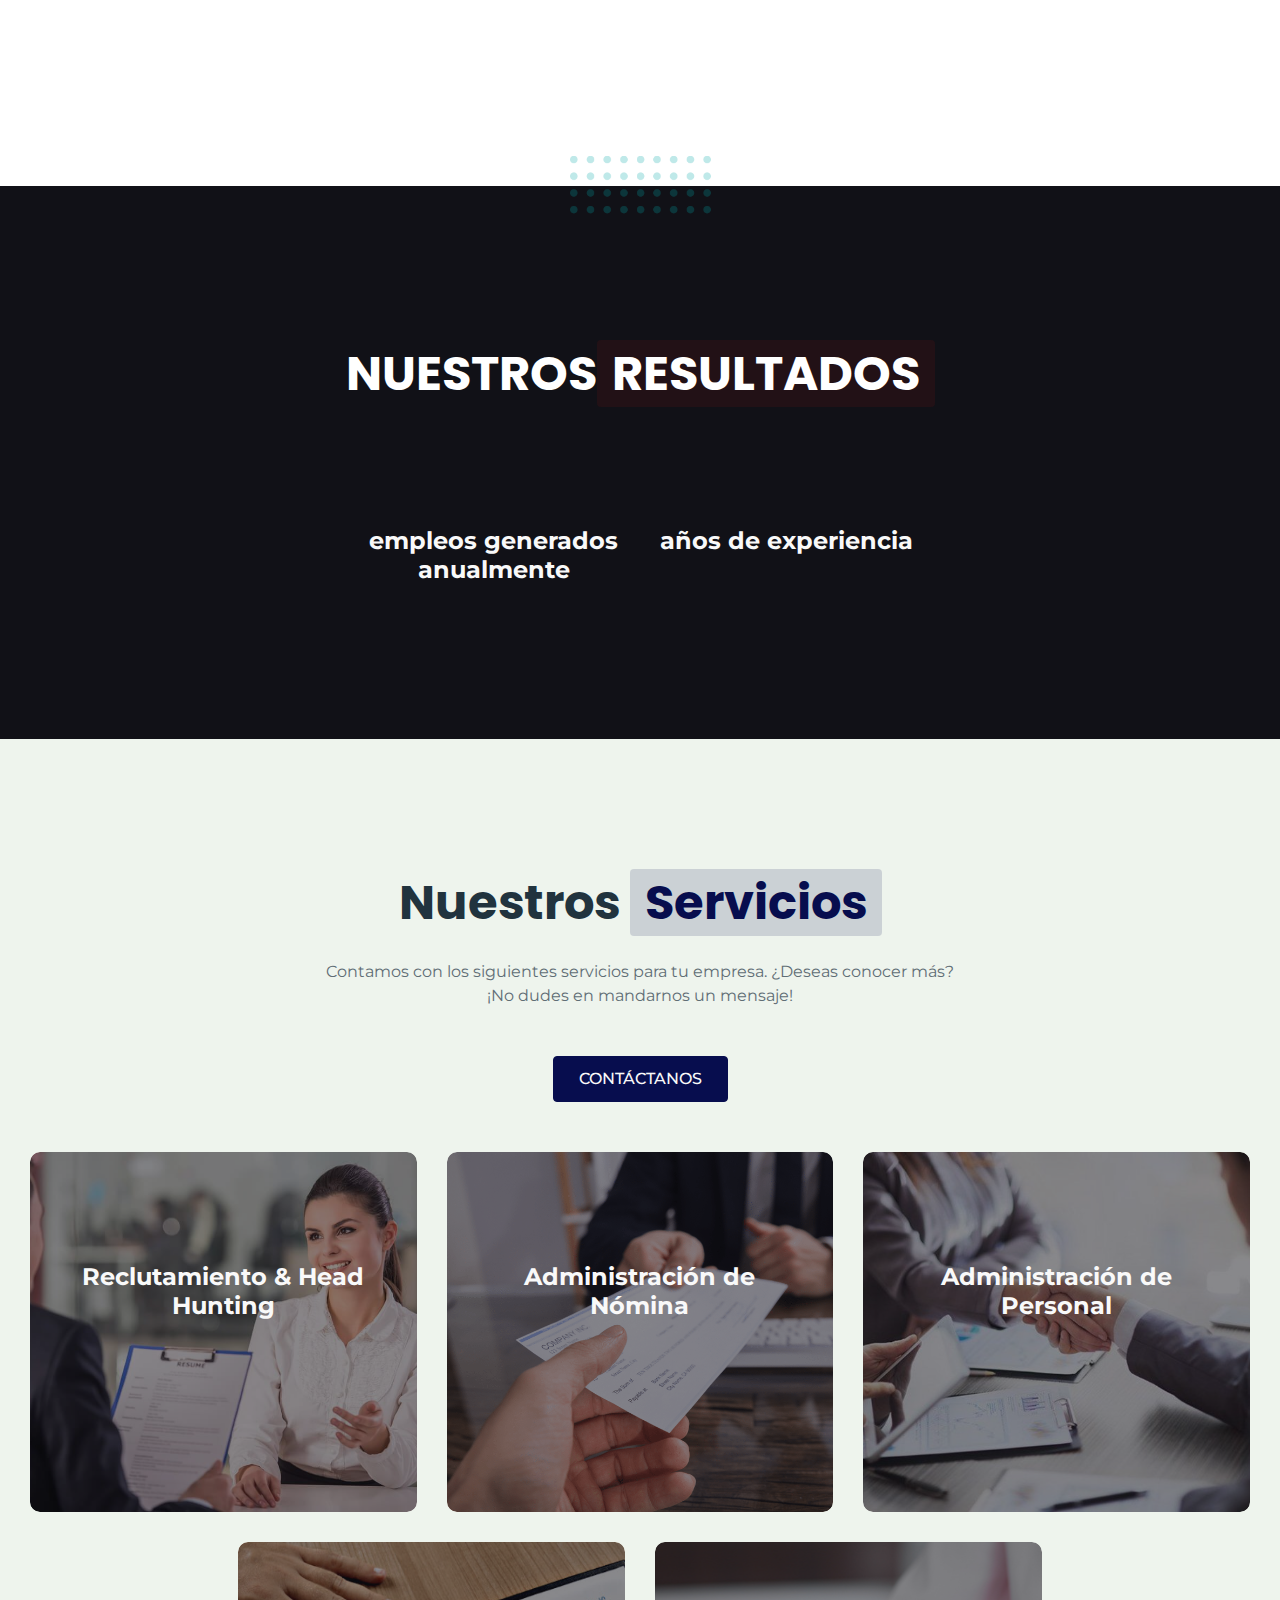
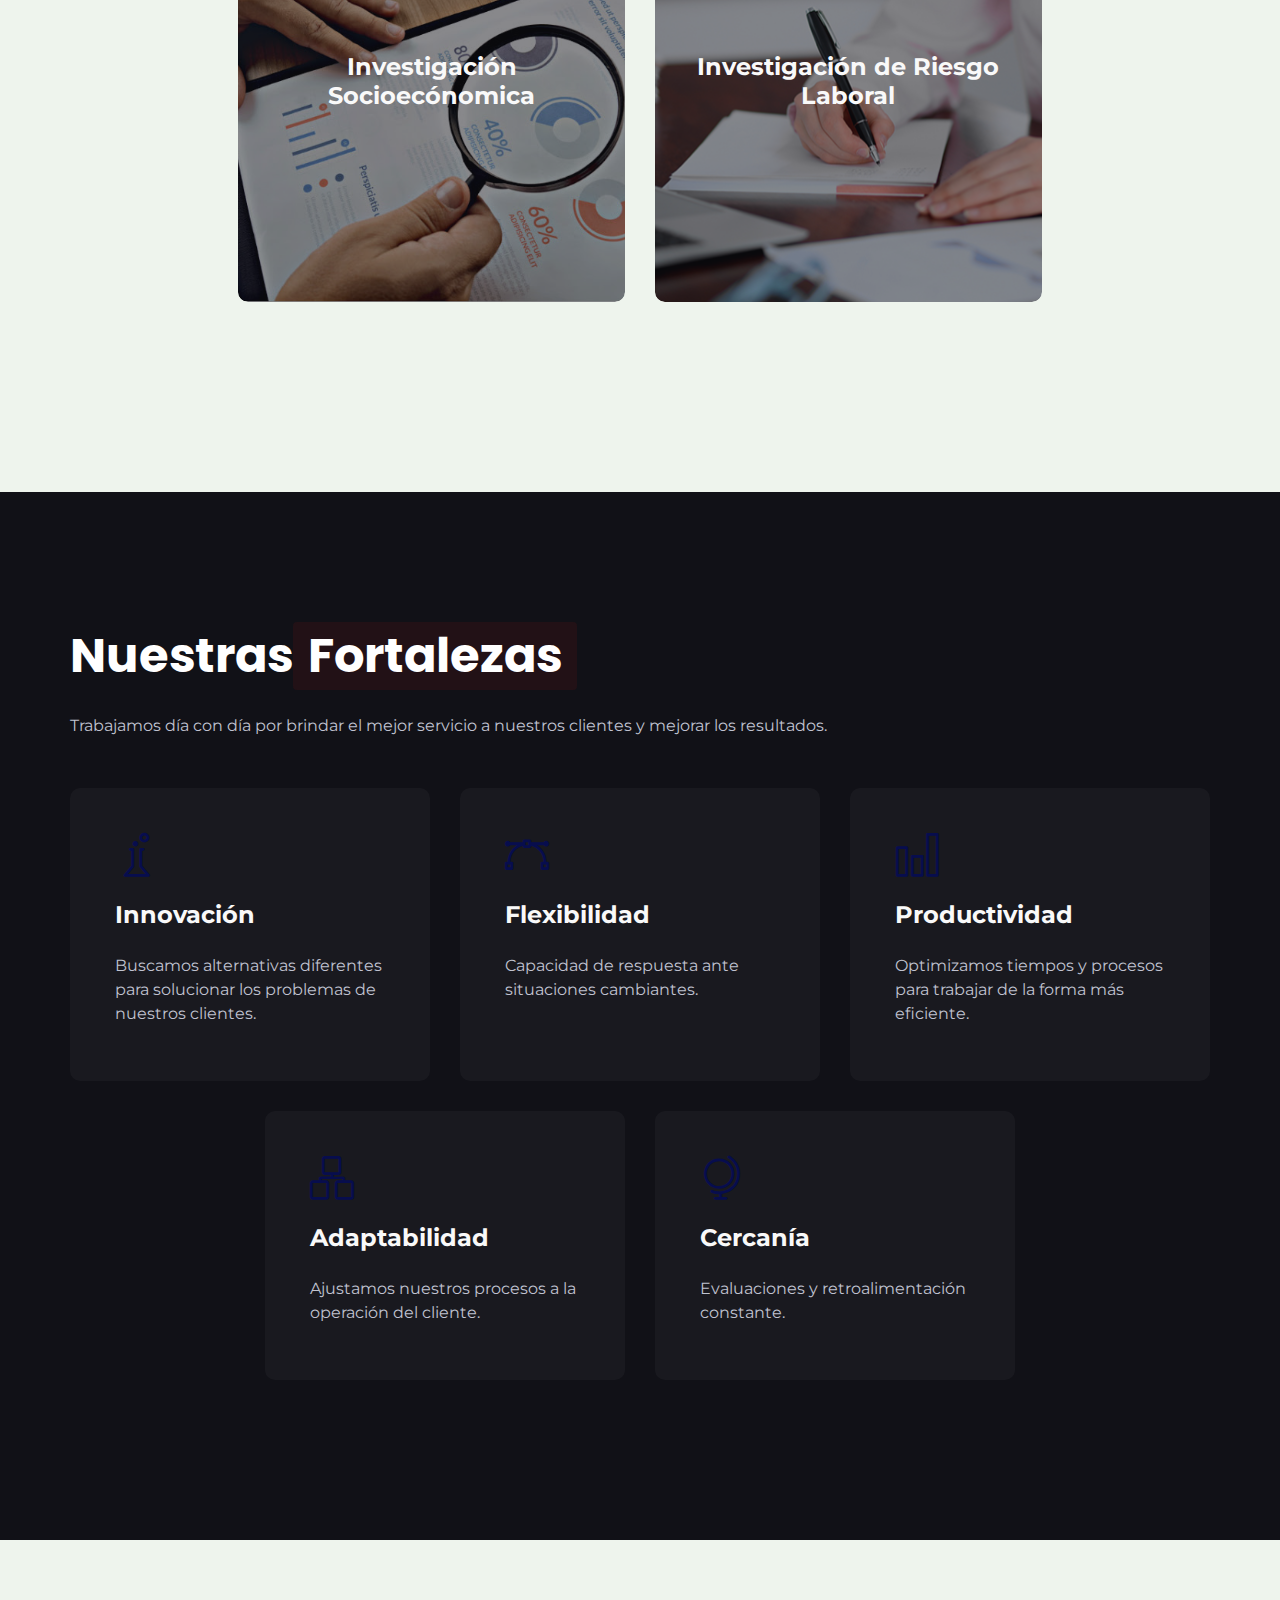
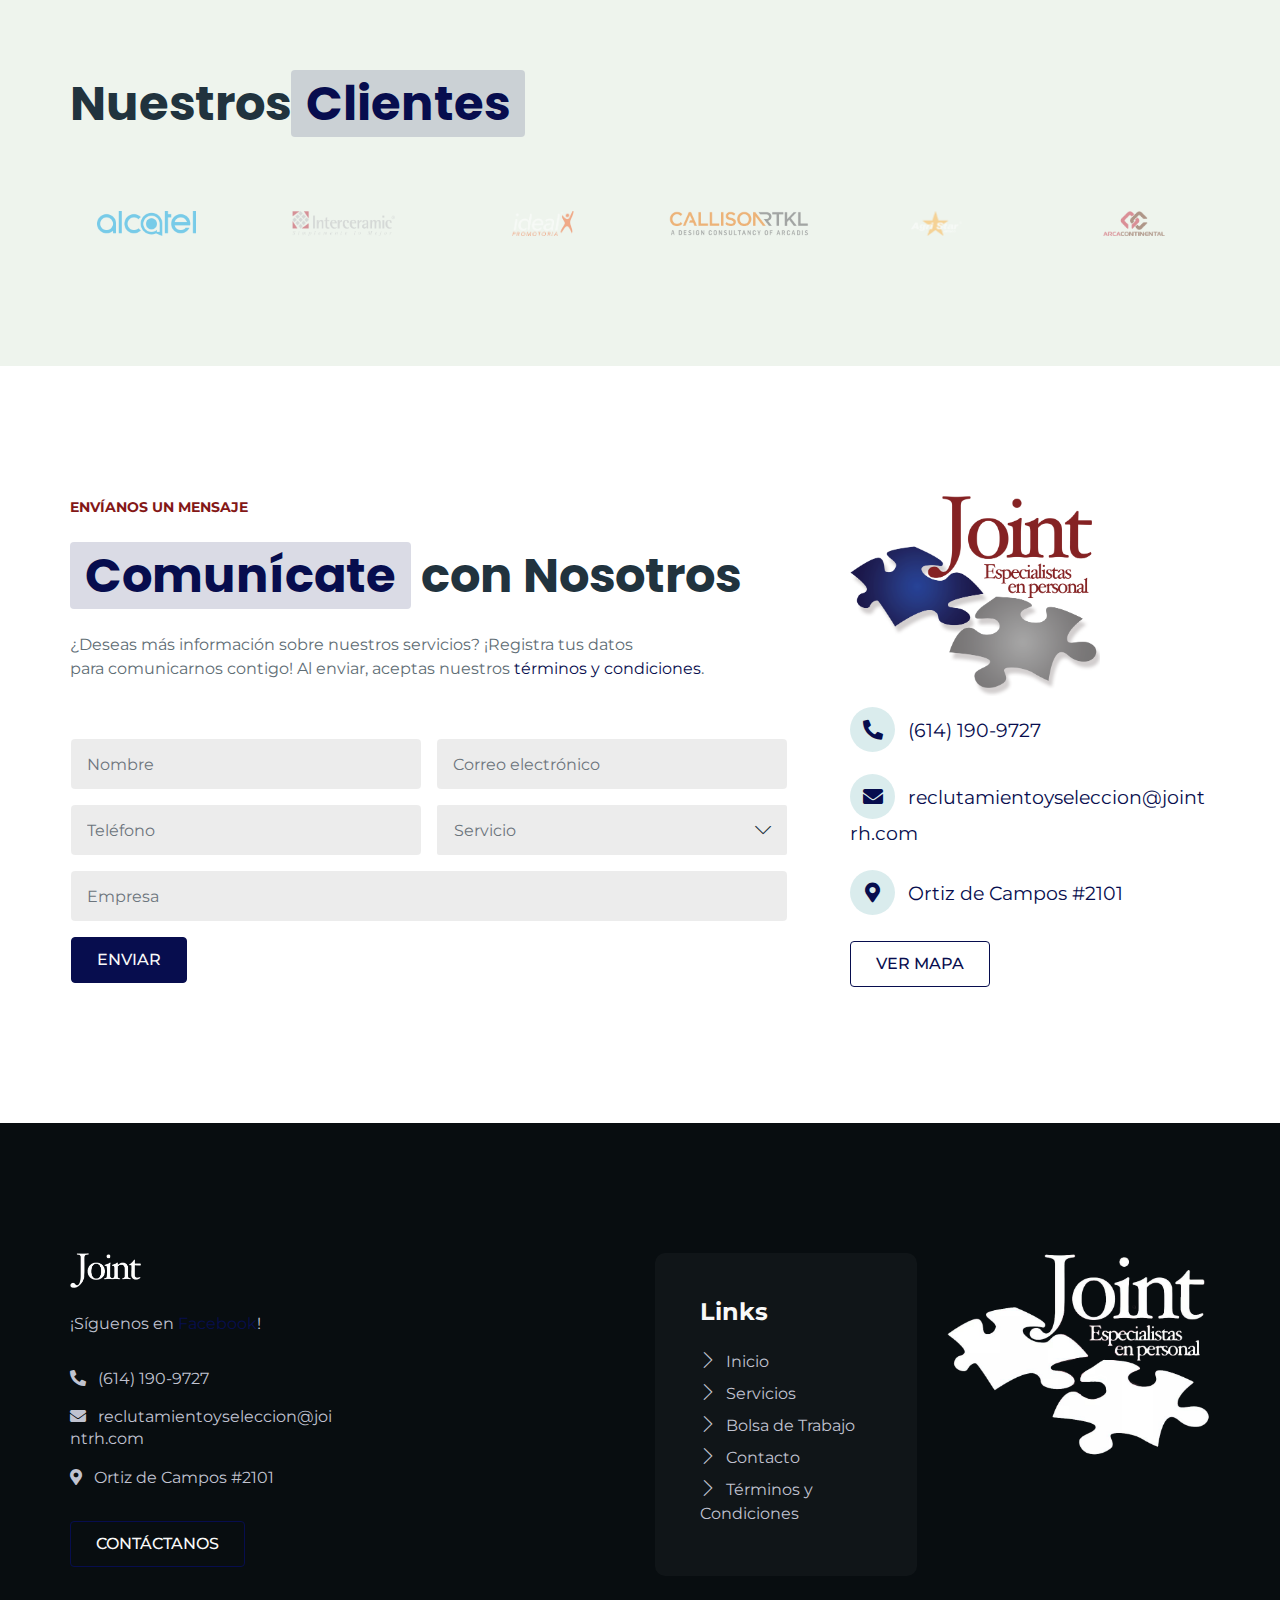
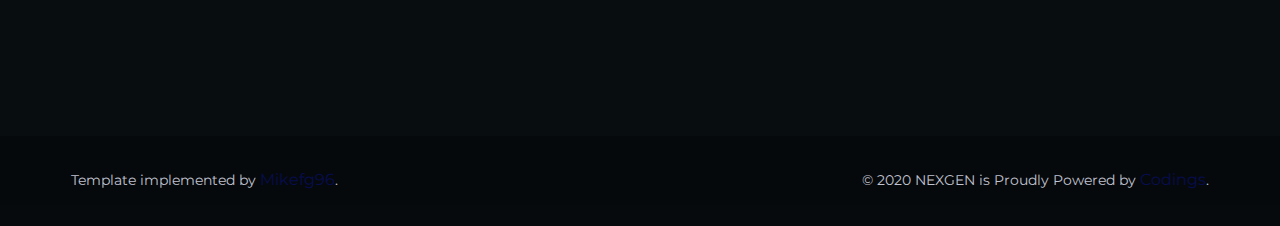
==== commit c91ffb05: "Toques finales" ====
--- a/index.html
+++ b/index.html
@@ -277,7 +277,7 @@
                             <div class="col-12 p-0">
                                 <span class="pre-title m-auto m-md-0">Sobre nosotros</span>
                                 <h2>¿<span class="featured"><span>Por qué</span></span> nosotros?</h2>
-                                <p>Somos una empresa que busca una mejora alternativa para la toma de mejores decisiones en el cambiante mundo laboral contratando talento adecuado, siendo socios de negocios estratégicos para el logro de sus objetivos y rentabilidad.</p>
+                                <p>Contamos con los mejores recursos, siendo socios de negocios estratégicos para el logro de tus objetivos y rentabilidad con amplía cobertura en México.</p>
                             </div>
                         </div>
                         <div class="row items">
@@ -658,7 +658,7 @@
 <!--                                    Custom Logo-->
                                     <img src="assets/images/joint-logo-hz.png" alt="NEXGEN">
                             </a>
-                            <p>Especialistas en Personal</p>
+                            <p>¡Síguenos en <a href="https://www.facebook.com/JointEspecialistaEnPersonal/" target="_blank">Facebook</a>!</p>
                             <ul class="navbar-nav">
                                 <li class="nav-item">
                                     <a href="tel:6141909727" class="nav-link">
--- a/assets/css/default.css
+++ b/assets/css/default.css
@@ -28,7 +28,7 @@
 :root {
     --h1-font: 'Poppins', sans-serif;
     --h1-size: 4.5rem;
-    --h1-weight: 900;
+    --h1-weight: 700;
     
     --h2-font: 'Poppins', sans-serif;
     --h2-size: 3rem;
@@ -47,8 +47,8 @@
     --hero-bg-color: #111117;
     --footer-brand-height: 80px;
 
-    --primary-color: #058283;
-    --secondary-color: #00a6a6;
+    --primary-color: #070d4e;
+    --secondary-color: #841717;
     
     --white-color: #ffffff;
     --black-color: #000007;
